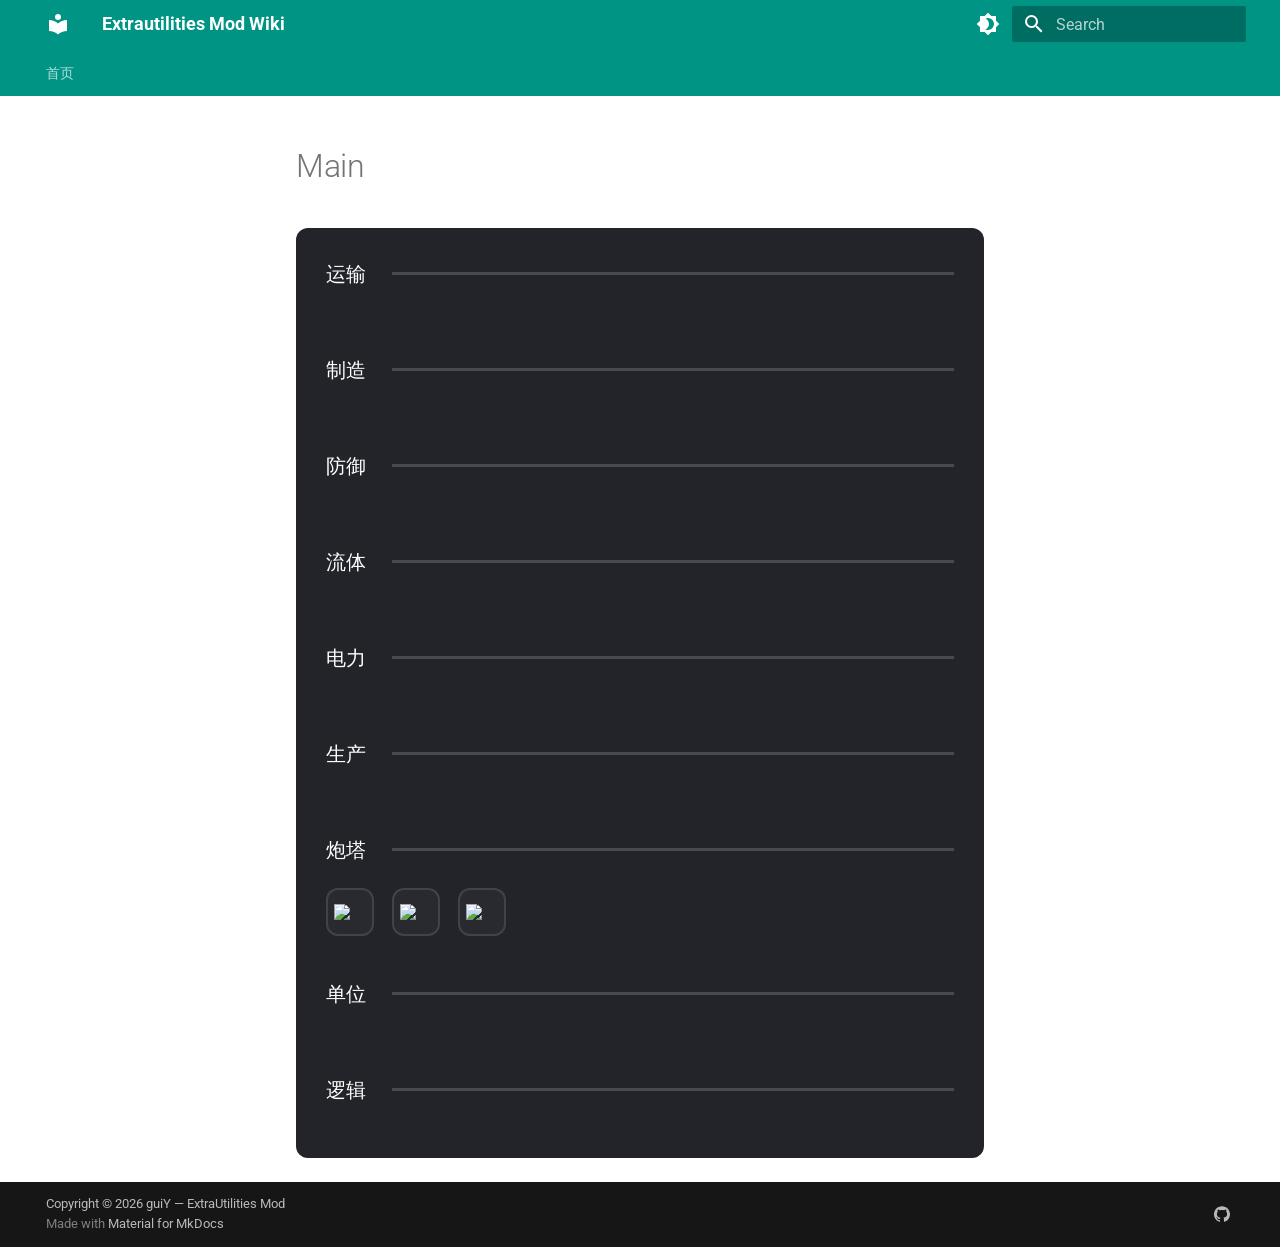
==== building/main/index.html @ 6c997122 "Deployed 7d9d5b3 with MkDocs version: 1.6.1" ====
<!doctype html>
<html lang="en" class="no-js">
  <head>
    
      <meta charset="utf-8">
      <meta name="viewport" content="width=device-width,initial-scale=1">
      
        <meta name="description" content="EU模组中文wiki文档">
      
      
        <meta name="author" content="guiY">
      
      
        <link rel="canonical" href="https://guiYMOU.github.io/ExtraUtilitiesWiki/building/main/">
      
      
      
      
        
      
      
      <link rel="icon" href="../../assets/images/favicon.png">
      <meta name="generator" content="mkdocs-1.6.1, mkdocs-material-9.7.7">
    
    
      
        <title>Main - Extrautilities Mod Wiki</title>
      
    
    
      <link rel="stylesheet" href="../../assets/stylesheets/main.ec1eaa64.min.css">
      
        
        <link rel="stylesheet" href="../../assets/stylesheets/palette.ab4e12ef.min.css">
      
      


    
    
      
    
    
      
        
        
        <link rel="preconnect" href="https://fonts.gstatic.com" crossorigin>
        <link rel="stylesheet" href="https://fonts.googleapis.com/css?family=Roboto:300,300i,400,400i,700,700i%7CRoboto+Mono:400,400i,700,700i&display=fallback">
        <style>:root{--md-text-font:"Roboto";--md-code-font:"Roboto Mono"}</style>
      
    
    
      <link rel="stylesheet" href="../../css/fix-img-size.css">
    
    <script>__md_scope=new URL("../..",location),__md_hash=e=>[...e].reduce(((e,_)=>(e<<5)-e+_.charCodeAt(0)),0),__md_get=(e,_=localStorage,t=__md_scope)=>JSON.parse(_.getItem(t.pathname+"."+e)),__md_set=(e,_,t=localStorage,a=__md_scope)=>{try{t.setItem(a.pathname+"."+e,JSON.stringify(_))}catch(e){}}</script>
    
      

    
    
  </head>
  
  
    
    
      
    
    
    
    
    <body dir="ltr" data-md-color-scheme="default" data-md-color-primary="teal" data-md-color-accent="cyan">
  
    
    <input class="md-toggle" data-md-toggle="drawer" type="checkbox" id="__drawer" autocomplete="off">
    <input class="md-toggle" data-md-toggle="search" type="checkbox" id="__search" autocomplete="off">
    <label class="md-overlay" for="__drawer"></label>
    <div data-md-component="skip">
      
    </div>
    <div data-md-component="announce">
      
    </div>
    
    
      

<header class="md-header" data-md-component="header">
  <nav class="md-header__inner md-grid" aria-label="Header">
    <a href="../.." title="Extrautilities Mod Wiki" class="md-header__button md-logo" aria-label="Extrautilities Mod Wiki" data-md-component="logo">
      
  
  <svg xmlns="http://www.w3.org/2000/svg" viewBox="0 0 24 24"><path d="M12 8a3 3 0 0 0 3-3 3 3 0 0 0-3-3 3 3 0 0 0-3 3 3 3 0 0 0 3 3m0 3.54C9.64 9.35 6.5 8 3 8v11c3.5 0 6.64 1.35 9 3.54 2.36-2.19 5.5-3.54 9-3.54V8c-3.5 0-6.64 1.35-9 3.54"/></svg>

    </a>
    <label class="md-header__button md-icon" for="__drawer">
      
      <svg xmlns="http://www.w3.org/2000/svg" viewBox="0 0 24 24"><path d="M3 6h18v2H3zm0 5h18v2H3zm0 5h18v2H3z"/></svg>
    </label>
    <div class="md-header__title" data-md-component="header-title">
      <div class="md-header__ellipsis">
        <div class="md-header__topic">
          <span class="md-ellipsis">
            Extrautilities Mod Wiki
          </span>
        </div>
        <div class="md-header__topic" data-md-component="header-topic">
          <span class="md-ellipsis">
            
              Main
            
          </span>
        </div>
      </div>
    </div>
    
      
        <form class="md-header__option" data-md-component="palette">
  
    
    
    
    <input class="md-option" data-md-color-media="(prefers-color-scheme: light)" data-md-color-scheme="default" data-md-color-primary="teal" data-md-color-accent="cyan"  aria-label="切换深色模式"  type="radio" name="__palette" id="__palette_0">
    
      <label class="md-header__button md-icon" title="切换深色模式" for="__palette_1" hidden>
        <svg xmlns="http://www.w3.org/2000/svg" viewBox="0 0 24 24"><path d="M12 18c-.89 0-1.74-.2-2.5-.55C11.56 16.5 13 14.42 13 12s-1.44-4.5-3.5-5.45C10.26 6.2 11.11 6 12 6a6 6 0 0 1 6 6 6 6 0 0 1-6 6m8-9.31V4h-4.69L12 .69 8.69 4H4v4.69L.69 12 4 15.31V20h4.69L12 23.31 15.31 20H20v-4.69L23.31 12z"/></svg>
      </label>
    
  
    
    
    
    <input class="md-option" data-md-color-media="(prefers-color-scheme: dark)" data-md-color-scheme="slate" data-md-color-primary="teal" data-md-color-accent="cyan"  aria-label="切换浅色模式"  type="radio" name="__palette" id="__palette_1">
    
      <label class="md-header__button md-icon" title="切换浅色模式" for="__palette_0" hidden>
        <svg xmlns="http://www.w3.org/2000/svg" viewBox="0 0 24 24"><path d="M12 8a4 4 0 0 0-4 4 4 4 0 0 0 4 4 4 4 0 0 0 4-4 4 4 0 0 0-4-4m0 10a6 6 0 0 1-6-6 6 6 0 0 1 6-6 6 6 0 0 1 6 6 6 6 0 0 1-6 6m8-9.31V4h-4.69L12 .69 8.69 4H4v4.69L.69 12 4 15.31V20h4.69L12 23.31 15.31 20H20v-4.69L23.31 12z"/></svg>
      </label>
    
  
</form>
      
    
    
      <script>var palette=__md_get("__palette");if(palette&&palette.color){if("(prefers-color-scheme)"===palette.color.media){var media=matchMedia("(prefers-color-scheme: light)"),input=document.querySelector(media.matches?"[data-md-color-media='(prefers-color-scheme: light)']":"[data-md-color-media='(prefers-color-scheme: dark)']");palette.color.media=input.getAttribute("data-md-color-media"),palette.color.scheme=input.getAttribute("data-md-color-scheme"),palette.color.primary=input.getAttribute("data-md-color-primary"),palette.color.accent=input.getAttribute("data-md-color-accent")}for(var[key,value]of Object.entries(palette.color))document.body.setAttribute("data-md-color-"+key,value)}</script>
    
    
    
      
      
        <label class="md-header__button md-icon" for="__search">
          
          <svg xmlns="http://www.w3.org/2000/svg" viewBox="0 0 24 24"><path d="M9.5 3A6.5 6.5 0 0 1 16 9.5c0 1.61-.59 3.09-1.56 4.23l.27.27h.79l5 5-1.5 1.5-5-5v-.79l-.27-.27A6.52 6.52 0 0 1 9.5 16 6.5 6.5 0 0 1 3 9.5 6.5 6.5 0 0 1 9.5 3m0 2C7 5 5 7 5 9.5S7 14 9.5 14 14 12 14 9.5 12 5 9.5 5"/></svg>
        </label>
        <div class="md-search" data-md-component="search" role="dialog">
  <label class="md-search__overlay" for="__search"></label>
  <div class="md-search__inner" role="search">
    <form class="md-search__form" name="search">
      <input type="text" class="md-search__input" name="query" aria-label="Search" placeholder="Search" autocapitalize="off" autocorrect="off" autocomplete="off" spellcheck="false" data-md-component="search-query" required>
      <label class="md-search__icon md-icon" for="__search">
        
        <svg xmlns="http://www.w3.org/2000/svg" viewBox="0 0 24 24"><path d="M9.5 3A6.5 6.5 0 0 1 16 9.5c0 1.61-.59 3.09-1.56 4.23l.27.27h.79l5 5-1.5 1.5-5-5v-.79l-.27-.27A6.52 6.52 0 0 1 9.5 16 6.5 6.5 0 0 1 3 9.5 6.5 6.5 0 0 1 9.5 3m0 2C7 5 5 7 5 9.5S7 14 9.5 14 14 12 14 9.5 12 5 9.5 5"/></svg>
        
        <svg xmlns="http://www.w3.org/2000/svg" viewBox="0 0 24 24"><path d="M20 11v2H8l5.5 5.5-1.42 1.42L4.16 12l7.92-7.92L13.5 5.5 8 11z"/></svg>
      </label>
      <nav class="md-search__options" aria-label="Search">
        
        <button type="reset" class="md-search__icon md-icon" title="Clear" aria-label="Clear" tabindex="-1">
          
          <svg xmlns="http://www.w3.org/2000/svg" viewBox="0 0 24 24"><path d="M19 6.41 17.59 5 12 10.59 6.41 5 5 6.41 10.59 12 5 17.59 6.41 19 12 13.41 17.59 19 19 17.59 13.41 12z"/></svg>
        </button>
      </nav>
      
        <div class="md-search__suggest" data-md-component="search-suggest"></div>
      
    </form>
    <div class="md-search__output">
      <div class="md-search__scrollwrap" tabindex="0" data-md-scrollfix>
        <div class="md-search-result" data-md-component="search-result">
          <div class="md-search-result__meta">
            Initializing search
          </div>
          <ol class="md-search-result__list" role="presentation"></ol>
        </div>
      </div>
    </div>
  </div>
</div>
      
    
    
  </nav>
  
</header>
    
    <div class="md-container" data-md-component="container">
      
      
        
          
            
<nav class="md-tabs" aria-label="Tabs" data-md-component="tabs">
  <div class="md-grid">
    <ul class="md-tabs__list">
      
        
  
  
  
  
    <li class="md-tabs__item">
      <a href="../.." class="md-tabs__link">
        
  
  
    
  
  首页

      </a>
    </li>
  

      
    </ul>
  </div>
</nav>
          
        
      
      <main class="md-main" data-md-component="main">
        <div class="md-main__inner md-grid">
          
            
              
              <div class="md-sidebar md-sidebar--primary" data-md-component="sidebar" data-md-type="navigation" >
                <div class="md-sidebar__scrollwrap">
                  <div class="md-sidebar__inner">
                    


  


<nav class="md-nav md-nav--primary md-nav--lifted" aria-label="Navigation" data-md-level="0">
  <label class="md-nav__title" for="__drawer">
    <a href="../.." title="Extrautilities Mod Wiki" class="md-nav__button md-logo" aria-label="Extrautilities Mod Wiki" data-md-component="logo">
      
  
  <svg xmlns="http://www.w3.org/2000/svg" viewBox="0 0 24 24"><path d="M12 8a3 3 0 0 0 3-3 3 3 0 0 0-3-3 3 3 0 0 0-3 3 3 3 0 0 0 3 3m0 3.54C9.64 9.35 6.5 8 3 8v11c3.5 0 6.64 1.35 9 3.54 2.36-2.19 5.5-3.54 9-3.54V8c-3.5 0-6.64 1.35-9 3.54"/></svg>

    </a>
    Extrautilities Mod Wiki
  </label>
  
  <ul class="md-nav__list" data-md-scrollfix>
    
      
      
  
  
  
  
    <li class="md-nav__item">
      <a href="../.." class="md-nav__link">
        
  
  
  <span class="md-ellipsis">
    
  
    首页
  

    
  </span>
  
  

      </a>
    </li>
  

    
  </ul>
</nav>
                  </div>
                </div>
              </div>
            
            
              
              <div class="md-sidebar md-sidebar--secondary" data-md-component="sidebar" data-md-type="toc" >
                <div class="md-sidebar__scrollwrap">
                  <div class="md-sidebar__inner">
                    

<nav class="md-nav md-nav--secondary" aria-label="Table of contents">
  
  
  
  
</nav>
                  </div>
                </div>
              </div>
            
          
          
            <div class="md-content" data-md-component="content">
              
              <article class="md-content__inner md-typeset">
                
                  



  <h1>Main</h1>

<div class="db-container">

  <!-- 1. 运输 -->
  <div class="db-category-title">运输</div>
  <div class="db-icon-row">

  </div>

  <!-- 2. 制造 -->
  <div class="db-category-title">制造</div>
  <div class="db-icon-row">

  </div>

  <!-- 3. 防御 -->
  <div class="db-category-title">防御</div>
  <div class="db-icon-row">

  </div>

  <!-- 4. 流体 -->
  <div class="db-category-title">流体</div>
  <div class="db-icon-row">

  </div>

  <!-- 5. 电力 -->
  <div class="db-category-title">电力</div>
  <div class="db-icon-row">

  </div>

  <!-- 6. 生产 -->
  <div class="db-category-title">生产</div>
  <div class="db-icon-row">

  </div>

  <!-- 7. 炮塔 -->
  <div class="db-category-title">炮塔</div>
  <div class="db-icon-row">
    <a href="../turret/T2duo" class="db-icon-item">
      <img src="/ExtraUtilitiesWiki/img/buildings/turrets/T2-duo.png">
    </a>
    <a href="../turret/T3duo" class="db-icon-item">
      <img src="/ExtraUtilitiesWiki/img/buildings/turrets/T3-duo.png">
    </a>
    <a href="../turret/T2scatter" class="db-icon-item">
      <img src="/ExtraUtilitiesWiki/img/buildings/turrets/T2-scatter.png">
    </a>
  </div>


  <!-- 8. 单位 -->
  <div class="db-category-title">单位</div>
  <div class="db-icon-row">

  </div>

  <!-- 9. 逻辑 -->
  <div class="db-category-title">逻辑</div>
  <div class="db-icon-row">

  </div>

</div>












                
              </article>
            </div>
          
          
<script>var target=document.getElementById(location.hash.slice(1));target&&target.name&&(target.checked=target.name.startsWith("__tabbed_"))</script>
        </div>
        
          <button type="button" class="md-top md-icon" data-md-component="top" hidden>
  
  <svg xmlns="http://www.w3.org/2000/svg" viewBox="0 0 24 24"><path d="M13 20h-2V8l-5.5 5.5-1.42-1.42L12 4.16l7.92 7.92-1.42 1.42L13 8z"/></svg>
  Back to top
</button>
        
      </main>
      
        <footer class="md-footer">
  
  <div class="md-footer-meta md-typeset">
    <div class="md-footer-meta__inner md-grid">
      <div class="md-copyright">
  
    <div class="md-copyright__highlight">
      Copyright &copy; 2026 guiY — ExtraUtilities Mod
    </div>
  
  
    Made with
    <a href="https://squidfunk.github.io/mkdocs-material/" target="_blank" rel="noopener">
      Material for MkDocs
    </a>
  
</div>
      
        
<div class="md-social">
  
    
    
    
    
      
      
    
    <a href="https://github.com/guiYMOU/ExtraUtilitiesWiki" target="_blank" rel="noopener" title="github.com" class="md-social__link">
      <svg xmlns="http://www.w3.org/2000/svg" viewBox="0 0 24 24"><path d="M12 .297c-6.63 0-12 5.373-12 12 0 5.303 3.438 9.8 8.205 11.385.6.113.82-.258.82-.577 0-.285-.01-1.04-.015-2.04-3.338.724-4.042-1.61-4.042-1.61C4.422 18.07 3.633 17.7 3.633 17.7c-1.087-.744.084-.729.084-.729 1.205.084 1.838 1.236 1.838 1.236 1.07 1.835 2.809 1.305 3.495.998.108-.776.417-1.305.76-1.605-2.665-.3-5.466-1.332-5.466-5.93 0-1.31.465-2.38 1.235-3.22-.135-.303-.54-1.523.105-3.176 0 0 1.005-.322 3.3 1.23.96-.267 1.98-.399 3-.405 1.02.006 2.04.138 3 .405 2.28-1.552 3.285-1.23 3.285-1.23.645 1.653.24 2.873.12 3.176.765.84 1.23 1.91 1.23 3.22 0 4.61-2.805 5.625-5.475 5.92.42.36.81 1.096.81 2.22 0 1.606-.015 2.896-.015 3.286 0 .315.21.69.825.57C20.565 22.092 24 17.592 24 12.297c0-6.627-5.373-12-12-12"/></svg>
    </a>
  
</div>
      
    </div>
  </div>
</footer>
      
    </div>
    <div class="md-dialog" data-md-component="dialog">
      <div class="md-dialog__inner md-typeset"></div>
    </div>
    
    
    
      
      
      <script id="__config" type="application/json">{"annotate": null, "base": "../..", "features": ["navigation.tabs", "navigation.sections", "navigation.top", "search.suggest", "search.highlight", "palette.toggle", "navigation.instant", "navigation.tracking", "content.code.copy"], "search": "../../assets/javascripts/workers/search.2c215733.min.js", "tags": null, "translations": {"clipboard.copied": "Copied to clipboard", "clipboard.copy": "Copy to clipboard", "search.result.more.one": "1 more on this page", "search.result.more.other": "# more on this page", "search.result.none": "No matching documents", "search.result.one": "1 matching document", "search.result.other": "# matching documents", "search.result.placeholder": "Type to start searching", "search.result.term.missing": "Missing", "select.version": "Select version"}, "version": null}</script>
    
    
      <script src="../../assets/javascripts/bundle.d7400e89.min.js"></script>
      
    
  </body>
</html>
---- assets/stylesheets/main.ec1eaa64.min.css ----
@charset "UTF-8";html{-webkit-text-size-adjust:none;-moz-text-size-adjust:none;text-size-adjust:none;box-sizing:border-box}*,:after,:before{box-sizing:inherit}@media (prefers-reduced-motion){*,:after,:before{transition:none!important}}body{margin:0}a,button,input,label{-webkit-tap-highlight-color:transparent}a{color:inherit;text-decoration:none}hr{border:0;box-sizing:initial;display:block;height:.05rem;overflow:visible;padding:0}small{font-size:80%}sub,sup{line-height:1em}img{border-style:none}table{border-collapse:initial;border-spacing:0}td,th{font-weight:400;vertical-align:top}button{background:#0000;border:0;font-family:inherit;font-size:inherit;margin:0;padding:0}input{border:0;outline:none}:root{--md-primary-fg-color:#4051b5;--md-primary-fg-color--light:#5d6cc0;--md-primary-fg-color--dark:#303fa1;--md-primary-bg-color:#fff;--md-primary-bg-color--light:#ffffffb3;--md-accent-fg-color:#526cfe;--md-accent-fg-color--transparent:#526cfe1a;--md-accent-bg-color:#fff;--md-accent-bg-color--light:#ffffffb3}[data-md-color-scheme=default]{color-scheme:light}[data-md-color-scheme=default] img[src$="#gh-dark-mode-only"],[data-md-color-scheme=default] img[src$="#only-dark"]{display:none}:root,[data-md-color-scheme=default]{--md-hue:225deg;--md-default-fg-color:#000000de;--md-default-fg-color--light:#0000008a;--md-default-fg-color--lighter:#00000052;--md-default-fg-color--lightest:#00000012;--md-default-bg-color:#fff;--md-default-bg-color--light:#ffffffb3;--md-default-bg-color--lighter:#ffffff4d;--md-default-bg-color--lightest:#ffffff1f;--md-code-fg-color:#36464e;--md-code-bg-color:#f5f5f5;--md-code-bg-color--light:#f5f5f5b3;--md-code-bg-color--lighter:#f5f5f54d;--md-code-hl-color:#4287ff;--md-code-hl-color--light:#4287ff1a;--md-code-hl-number-color:#d52a2a;--md-code-hl-special-color:#db1457;--md-code-hl-function-color:#a846b9;--md-code-hl-constant-color:#6e59d9;--md-code-hl-keyword-color:#3f6ec6;--md-code-hl-string-color:#1c7d4d;--md-code-hl-name-color:var(--md-code-fg-color);--md-code-hl-operator-color:var(--md-default-fg-color--light);--md-code-hl-punctuation-color:var(--md-default-fg-color--light);--md-code-hl-comment-color:var(--md-default-fg-color--light);--md-code-hl-generic-color:var(--md-default-fg-color--light);--md-code-hl-variable-color:var(--md-default-fg-color--light);--md-typeset-color:var(--md-default-fg-color);--md-typeset-a-color:var(--md-primary-fg-color);--md-typeset-del-color:#f5503d26;--md-typeset-ins-color:#0bd57026;--md-typeset-kbd-color:#fafafa;--md-typeset-kbd-accent-color:#fff;--md-typeset-kbd-border-color:#b8b8b8;--md-typeset-mark-color:#ffff0080;--md-typeset-table-color:#0000001f;--md-typeset-table-color--light:rgba(0,0,0,.035);--md-admonition-fg-color:var(--md-default-fg-color);--md-admonition-bg-color:var(--md-default-bg-color);--md-warning-fg-color:#000000de;--md-warning-bg-color:#ff9;--md-footer-fg-color:#fff;--md-footer-fg-color--light:#ffffffb3;--md-footer-fg-color--lighter:#ffffff73;--md-footer-bg-color:#000000de;--md-footer-bg-color--dark:#00000052;--md-shadow-z1:0 0.2rem 0.5rem #0000000d,0 0 0.05rem #0000001a;--md-shadow-z2:0 0.2rem 0.5rem #0000001a,0 0 0.05rem #00000040;--md-shadow-z3:0 0.2rem 0.5rem #0003,0 0 0.05rem #00000059}.md-icon svg{fill:currentcolor;display:block;height:1.2rem;width:1.2rem}body{-webkit-font-smoothing:antialiased;-moz-osx-font-smoothing:grayscale;--md-text-font-family:var(--md-text-font,_),-apple-system,BlinkMacSystemFont,Helvetica,Arial,sans-serif;--md-code-font-family:var(--md-code-font,_),SFMono-Regular,Consolas,Menlo,monospace}aside,body,input{font-feature-settings:"kern","liga";color:var(--md-typeset-color);font-family:var(--md-text-font-family)}code,kbd,pre{font-feature-settings:"kern";font-family:var(--md-code-font-family)}:root{--md-typeset-table-sort-icon:url('data:image/svg+xml;charset=utf-8,<svg xmlns="http://www.w3.org/2000/svg" viewBox="0 0 24 24"><path d="m18 21-4-4h3V7h-3l4-4 4 4h-3v10h3M2 19v-2h10v2M2 13v-2h7v2M2 7V5h4v2z"/></svg>');--md-typeset-table-sort-icon--asc:url('data:image/svg+xml;charset=utf-8,<svg xmlns="http://www.w3.org/2000/svg" viewBox="0 0 24 24"><path d="M19 17h3l-4 4-4-4h3V3h2M2 17h10v2H2M6 5v2H2V5m0 6h7v2H2z"/></svg>');--md-typeset-table-sort-icon--desc:url('data:image/svg+xml;charset=utf-8,<svg xmlns="http://www.w3.org/2000/svg" viewBox="0 0 24 24"><path d="M19 7h3l-4-4-4 4h3v14h2M2 17h10v2H2M6 5v2H2V5m0 6h7v2H2z"/></svg>')}.md-typeset{-webkit-print-color-adjust:exact;color-adjust:exact;font-size:.8rem;line-height:1.6;overflow-wrap:break-word}@media print{.md-typeset{font-size:.68rem}}.md-typeset blockquote,.md-typeset dl,.md-typeset figure,.md-typeset ol,.md-typeset pre,.md-typeset ul{margin-bottom:1em;margin-top:1em}.md-typeset h1{color:var(--md-default-fg-color--light);font-size:2em;line-height:1.3;margin:0 0 1.25em}.md-typeset h1,.md-typeset h2{font-weight:300;letter-spacing:-.01em}.md-typeset h2{font-size:1.5625em;line-height:1.4;margin:1.6em 0 .64em}.md-typeset h3{font-size:1.25em;font-weight:400;letter-spacing:-.01em;line-height:1.5;margin:1.6em 0 .8em}.md-typeset h2+h3{margin-top:.8em}.md-typeset h4{font-weight:700;letter-spacing:-.01em;margin:1em 0}.md-typeset h5,.md-typeset h6{color:var(--md-default-fg-color--light);font-size:.8em;font-weight:700;letter-spacing:-.01em;margin:1.25em 0}.md-typeset h5{text-transform:uppercase}.md-typeset h5 code{text-transform:none}.md-typeset hr{border-bottom:.05rem solid var(--md-default-fg-color--lightest);display:flow-root;margin:1.5em 0}.md-typeset a{color:var(--md-typeset-a-color);word-break:break-word}.md-typeset a,.md-typeset a:before{transition:color 125ms}.md-typeset a:focus,.md-typeset a:hover{color:var(--md-accent-fg-color)}.md-typeset a:focus code,.md-typeset a:hover code{background-color:var(--md-accent-fg-color--transparent);color:var(--md-accent-fg-color)}.md-typeset a code{color:var(--md-typeset-a-color)}.md-typeset a.focus-visible{outline-color:var(--md-accent-fg-color);outline-offset:.2rem}.md-typeset code,.md-typeset kbd,.md-typeset pre{color:var(--md-code-fg-color);direction:ltr;font-variant-ligatures:none;transition:background-color 125ms}@media print{.md-typeset code,.md-typeset kbd,.md-typeset pre{white-space:pre-wrap}}.md-typeset code{background-color:var(--md-code-bg-color);border-radius:.1rem;-webkit-box-decoration-break:clone;box-decoration-break:clone;font-size:.85em;padding:0 .2941176471em;transition:color 125ms,background-color 125ms;word-break:break-word}.md-typeset code:not(.focus-visible){-webkit-tap-highlight-color:transparent;outline:none}.md-typeset pre{display:flow-root;line-height:1.4;position:relative}.md-typeset pre>code{-webkit-box-decoration-break:slice;box-decoration-break:slice;box-shadow:none;display:block;margin:0;outline-color:var(--md-accent-fg-color);overflow:auto;padding:.7720588235em 1.1764705882em;scrollbar-color:var(--md-default-fg-color--lighter) #0000;scrollbar-width:thin;touch-action:auto;word-break:normal}.md-typeset pre>code:hover{scrollbar-color:var(--md-accent-fg-color) #0000}.md-typeset pre>code::-webkit-scrollbar{height:.2rem;width:.2rem}.md-typeset pre>code::-webkit-scrollbar-thumb{background-color:var(--md-default-fg-color--lighter)}.md-typeset pre>code::-webkit-scrollbar-thumb:hover{background-color:var(--md-accent-fg-color)}.md-typeset kbd{background-color:var(--md-typeset-kbd-color);border-radius:.1rem;box-shadow:0 .1rem 0 .05rem var(--md-typeset-kbd-border-color),0 .1rem 0 var(--md-typeset-kbd-border-color),0 -.1rem .2rem var(--md-typeset-kbd-accent-color) inset;color:var(--md-default-fg-color);display:inline-block;font-size:.75em;padding:0 .6666666667em;vertical-align:text-top;word-break:break-word}.md-typeset mark{background-color:var(--md-typeset-mark-color);-webkit-box-decoration-break:clone;box-decoration-break:clone;color:inherit;word-break:break-word}.md-typeset abbr{cursor:help;text-decoration:none}.md-typeset [data-preview],.md-typeset abbr{border-bottom:.05rem dotted var(--md-default-fg-color--light)}.md-typeset small{opacity:.75}[dir=ltr] .md-typeset sub,[dir=ltr] .md-typeset sup{margin-left:.078125em}[dir=rtl] .md-typeset sub,[dir=rtl] .md-typeset sup{margin-right:.078125em}[dir=ltr] .md-typeset blockquote{padding-left:.6rem}[dir=rtl] .md-typeset blockquote{padding-right:.6rem}[dir=ltr] .md-typeset blockquote{border-left:.2rem solid var(--md-default-fg-color--lighter)}[dir=rtl] .md-typeset blockquote{border-right:.2rem solid var(--md-default-fg-color--lighter)}.md-typeset blockquote{color:var(--md-default-fg-color--light);margin-left:0;margin-right:0}.md-typeset ul{list-style-type:disc}.md-typeset ul[type]{list-style-type:revert-layer}[dir=ltr] .md-typeset ol,[dir=ltr] .md-typeset ul{margin-left:.625em}[dir=rtl] .md-typeset ol,[dir=rtl] .md-typeset ul{margin-right:.625em}.md-typeset ol,.md-typeset ul{padding:0}.md-typeset ol:not([hidden]),.md-typeset ul:not([hidden]){display:flow-root}.md-typeset ol ol,.md-typeset ul ol{list-style-type:lower-alpha}.md-typeset ol ol ol,.md-typeset ul ol ol{list-style-type:lower-roman}.md-typeset ol ol ol ol,.md-typeset ul ol ol ol{list-style-type:upper-alpha}.md-typeset ol ol ol ol ol,.md-typeset ul ol ol ol ol{list-style-type:upper-roman}.md-typeset ol[type],.md-typeset ul[type]{list-style-type:revert-layer}[dir=ltr] .md-typeset ol li,[dir=ltr] .md-typeset ul li{margin-left:1.25em}[dir=rtl] .md-typeset ol li,[dir=rtl] .md-typeset ul li{margin-right:1.25em}.md-typeset ol li,.md-typeset ul li{margin-bottom:.5em}.md-typeset ol li blockquote,.md-typeset ol li p,.md-typeset ul li blockquote,.md-typeset ul li p{margin:.5em 0}.md-typeset ol li:last-child,.md-typeset ul li:last-child{margin-bottom:0}[dir=ltr] .md-typeset ol li ol,[dir=ltr] .md-typeset ol li ul,[dir=ltr] .md-typeset ul li ol,[dir=ltr] .md-typeset ul li ul{margin-left:.625em}[dir=rtl] .md-typeset ol li ol,[dir=rtl] .md-typeset ol li ul,[dir=rtl] .md-typeset ul li ol,[dir=rtl] .md-typeset ul li ul{margin-right:.625em}.md-typeset ol li ol,.md-typeset ol li ul,.md-typeset ul li ol,.md-typeset ul li ul{margin-bottom:.5em;margin-top:.5em}[dir=ltr] .md-typeset dd{margin-left:1.875em}[dir=rtl] .md-typeset dd{margin-right:1.875em}.md-typeset dd{margin-bottom:1.5em;margin-top:1em}.md-typeset img,.md-typeset svg,.md-typeset video{height:auto;max-width:100%}.md-typeset img[align=left]{margin:1em 1em 1em 0}.md-typeset img[align=right]{margin:1em 0 1em 1em}.md-typeset img[align]:only-child{margin-top:0}.md-typeset figure{display:flow-root;margin:1em auto;max-width:100%;text-align:center;width:fit-content}.md-typeset figure img{display:block;margin:0 auto}.md-typeset figcaption{font-style:italic;margin:1em auto;max-width:24rem}.md-typeset iframe{max-width:100%}.md-typeset table:not([class]){background-color:var(--md-default-bg-color);border:.05rem solid var(--md-typeset-table-color);border-radius:.1rem;display:inline-block;font-size:.64rem;max-width:100%;overflow:auto;touch-action:auto}@media print{.md-typeset table:not([class]){display:table}}.md-typeset table:not([class])+*{margin-top:1.5em}.md-typeset table:not([class]) td>:first-child,.md-typeset table:not([class]) th>:first-child{margin-top:0}.md-typeset table:not([class]) td>:last-child,.md-typeset table:not([class]) th>:last-child{margin-bottom:0}.md-typeset table:not([class]) td:not([align]),.md-typeset table:not([class]) th:not([align]){text-align:left}[dir=rtl] .md-typeset table:not([class]) td:not([align]),[dir=rtl] .md-typeset table:not([class]) th:not([align]){text-align:right}.md-typeset table:not([class]) th{font-weight:700;min-width:5rem;padding:.9375em 1.25em;vertical-align:top}.md-typeset table:not([class]) td{border-top:.05rem solid var(--md-typeset-table-color);padding:.9375em 1.25em;vertical-align:top}.md-typeset table:not([class]) tbody tr{transition:background-color 125ms}.md-typeset table:not([class]) tbody tr:hover{background-color:var(--md-typeset-table-color--light);box-shadow:0 .05rem 0 var(--md-default-bg-color) inset}.md-typeset table:not([class]) a{word-break:normal}.md-typeset table th[role=columnheader]{cursor:pointer}[dir=ltr] .md-typeset table th[role=columnheader]:after{margin-left:.5em}[dir=rtl] .md-typeset table th[role=columnheader]:after{margin-right:.5em}.md-typeset table th[role=columnheader]:after{content:"";display:inline-block;height:1.2em;-webkit-mask-image:var(--md-typeset-table-sort-icon);mask-image:var(--md-typeset-table-sort-icon);-webkit-mask-repeat:no-repeat;mask-repeat:no-repeat;-webkit-mask-size:contain;mask-size:contain;transition:background-color 125ms;vertical-align:text-bottom;width:1.2em}.md-typeset table th[role=columnheader]:hover:after{background-color:var(--md-default-fg-color--lighter)}.md-typeset table th[role=columnheader][aria-sort=ascending]:after{background-color:var(--md-default-fg-color--light);-webkit-mask-image:var(--md-typeset-table-sort-icon--asc);mask-image:var(--md-typeset-table-sort-icon--asc)}.md-typeset table th[role=columnheader][aria-sort=descending]:after{background-color:var(--md-default-fg-color--light);-webkit-mask-image:var(--md-typeset-table-sort-icon--desc);mask-image:var(--md-typeset-table-sort-icon--desc)}.md-typeset__scrollwrap{margin:1em -.8rem;overflow-x:auto;touch-action:auto}.md-typeset__table{display:inline-block;margin-bottom:.5em;padding:0 .8rem}@media print{.md-typeset__table{display:block}}html .md-typeset__table table{display:table;margin:0;overflow:hidden;width:100%}@media screen and (max-width:44.984375em){.md-content__inner>pre{margin:1em -.8rem}.md-content__inner>pre code{border-radius:0}}.md-typeset .md-author{border-radius:100%;display:block;flex-shrink:0;height:1.6rem;overflow:hidden;position:relative;transition:color 125ms,transform 125ms;width:1.6rem}.md-typeset .md-author img{display:block}.md-typeset .md-author--more{background:var(--md-default-fg-color--lightest);color:var(--md-default-fg-color--lighter);font-size:.6rem;font-weight:700;line-height:1.6rem;text-align:center}.md-typeset .md-author--long{height:2.4rem;width:2.4rem}.md-typeset a.md-author{transform:scale(1)}.md-typeset a.md-author img{border-radius:100%;filter:grayscale(100%) opacity(75%);transition:filter 125ms}.md-typeset a.md-author:focus,.md-typeset a.md-author:hover{transform:scale(1.1);z-index:1}.md-typeset a.md-author:focus img,.md-typeset a.md-author:hover img{filter:grayscale(0)}.md-banner{background-color:var(--md-footer-bg-color);color:var(--md-footer-fg-color);overflow:auto}@media print{.md-banner{display:none}}.md-banner--warning{background-color:var(--md-warning-bg-color);color:var(--md-warning-fg-color)}.md-banner__inner{font-size:.7rem;margin:.6rem auto;padding:0 .8rem}[dir=ltr] .md-banner__button{float:right}[dir=rtl] .md-banner__button{float:left}.md-banner__button{color:inherit;cursor:pointer;transition:opacity .25s}.no-js .md-banner__button{display:none}.md-banner__button:hover{opacity:.7}html{font-size:125%;height:100%;overflow-x:hidden}@media screen and (min-width:100em){html{font-size:137.5%}}@media screen and (min-width:125em){html{font-size:150%}}body{background-color:var(--md-default-bg-color);display:flex;flex-direction:column;font-size:.5rem;min-height:100%;position:relative;width:100%}@media print{body{display:block}}@media screen and (max-width:59.984375em){body[data-md-scrolllock]{position:fixed}}.md-grid{margin-left:auto;margin-right:auto;max-width:61rem}.md-container{display:flex;flex-direction:column;flex-grow:1}@media print{.md-container{display:block}}.md-main{flex-grow:1}.md-main__inner{display:flex;height:100%;margin-top:1.5rem}.md-ellipsis{overflow:hidden;text-overflow:ellipsis}.md-toggle{display:none}.md-option{height:0;opacity:0;position:absolute;width:0}.md-option:checked+label:not([hidden]){display:block}.md-option.focus-visible+label{outline-color:var(--md-accent-fg-color);outline-style:auto}.md-skip{background-color:var(--md-default-fg-color);border-radius:.1rem;color:var(--md-default-bg-color);font-size:.64rem;margin:.5rem;opacity:0;outline-color:var(--md-accent-fg-color);padding:.3rem .5rem;position:fixed;transform:translateY(.4rem);z-index:-1}.md-skip:focus{opacity:1;transform:translateY(0);transition:transform .25s cubic-bezier(.4,0,.2,1),opacity 175ms 75ms;z-index:10}@page{margin:25mm}:root{--md-clipboard-icon:url('data:image/svg+xml;charset=utf-8,<svg xmlns="http://www.w3.org/2000/svg" viewBox="0 0 24 24"><path d="M19 21H8V7h11m0-2H8a2 2 0 0 0-2 2v14a2 2 0 0 0 2 2h11a2 2 0 0 0 2-2V7a2 2 0 0 0-2-2m-3-4H4a2 2 0 0 0-2 2v14h2V3h12z"/></svg>')}.md-clipboard{border-radius:.1rem;color:var(--md-default-fg-color--lightest);cursor:pointer;height:1.5em;outline-color:var(--md-accent-fg-color);outline-offset:.1rem;transition:color .25s;width:1.5em;z-index:1}@media print{.md-clipboard{display:none}}.md-clipboard:not(.focus-visible){-webkit-tap-highlight-color:transparent;outline:none}:hover>.md-clipboard{color:var(--md-default-fg-color--light)}.md-clipboard:focus,.md-clipboard:hover{color:var(--md-accent-fg-color)}.md-clipboard:after{background-color:currentcolor;content:"";display:block;height:1.125em;margin:0 auto;-webkit-mask-image:var(--md-clipboard-icon);mask-image:var(--md-clipboard-icon);-webkit-mask-position:center;mask-position:center;-webkit-mask-repeat:no-repeat;mask-repeat:no-repeat;-webkit-mask-size:contain;mask-size:contain;width:1.125em}.md-clipboard--inline{cursor:pointer}.md-clipboard--inline code{transition:color .25s,background-color .25s}.md-clipboard--inline:focus code,.md-clipboard--inline:hover code{background-color:var(--md-accent-fg-color--transparent);color:var(--md-accent-fg-color)}:root{--md-code-select-icon:url('data:image/svg+xml;charset=utf-8,<svg xmlns="http://www.w3.org/2000/svg" viewBox="0 0 24 24"><path d="M19 19h-4v2h4c1.1 0 2-.9 2-2v-4h-2m0-12h-4v2h4v4h2V5c0-1.1-.9-2-2-2M5 5h4V3H5c-1.1 0-2 .9-2 2v4h2m0 6H3v4c0 1.1.9 2 2 2h4v-2H5zm2-4h2v2H7zm4 0h2v2h-2zm4 0h2v2h-2zM7 7h2v2H7zm4 0h2v2h-2zm4 0h2v2h-2zm-8 8h2v2H7zm4 0h2v2h-2zm4 0h2v2h-2z"/></svg>');--md-code-copy-icon:url('data:image/svg+xml;charset=utf-8,<svg xmlns="http://www.w3.org/2000/svg" viewBox="0 0 24 24"><path d="M19 21H8V7h11m0-2H8a2 2 0 0 0-2 2v14a2 2 0 0 0 2 2h11a2 2 0 0 0 2-2V7a2 2 0 0 0-2-2m-3-4H4a2 2 0 0 0-2 2v14h2V3h12z"/></svg>')}.md-typeset .md-code__content{display:grid}.md-code__nav{background-color:var(--md-code-bg-color--lighter);border-radius:.1rem;display:flex;gap:.2rem;padding:.2rem;position:absolute;right:.25em;top:.25em;transition:background-color .25s;z-index:1}:hover>.md-code__nav{background-color:var(--md-code-bg-color--light)}.md-code__button{color:var(--md-default-fg-color--lightest);cursor:pointer;display:block;height:1.5em;outline-color:var(--md-accent-fg-color);outline-offset:.1rem;transition:color .25s;width:1.5em}:hover>*>.md-code__button{color:var(--md-default-fg-color--light)}.md-code__button.focus-visible,.md-code__button:hover{color:var(--md-accent-fg-color)}.md-code__button--active{color:var(--md-default-fg-color)!important}.md-code__button:after{background-color:currentcolor;content:"";display:block;height:1.125em;margin:0 auto;-webkit-mask-position:center;mask-position:center;-webkit-mask-repeat:no-repeat;mask-repeat:no-repeat;-webkit-mask-size:contain;mask-size:contain;width:1.125em}.md-code__button[data-md-type=select]:after{-webkit-mask-image:var(--md-code-select-icon);mask-image:var(--md-code-select-icon)}.md-code__button[data-md-type=copy]:after{-webkit-mask-image:var(--md-code-copy-icon);mask-image:var(--md-code-copy-icon)}@keyframes consent{0%{opacity:0;transform:translateY(100%)}to{opacity:1;transform:translateY(0)}}@keyframes overlay{0%{opacity:0}to{opacity:1}}.md-consent__overlay{animation:overlay .25s both;-webkit-backdrop-filter:blur(.1rem);backdrop-filter:blur(.1rem);background-color:#0000008a;height:100%;opacity:1;position:fixed;top:0;width:100%;z-index:5}.md-consent__inner{animation:consent .5s cubic-bezier(.1,.7,.1,1) both;background-color:var(--md-default-bg-color);border:0;border-radius:.1rem;bottom:0;box-shadow:0 0 .2rem #0000001a,0 .2rem .4rem #0003;max-height:100%;overflow:auto;padding:0;position:fixed;width:100%;z-index:5}.md-consent__form{padding:.8rem}.md-consent__settings{display:none;margin:1em 0}input:checked+.md-consent__settings{display:block}.md-consent__controls{margin-bottom:.8rem}.md-typeset .md-consent__controls .md-button{display:inline}@media screen and (max-width:44.984375em){.md-typeset .md-consent__controls .md-button{display:block;margin-top:.4rem;text-align:center;width:100%}}.md-consent label{cursor:pointer}.md-content{flex-grow:1;min-width:0}.md-content__inner{margin:0 .8rem 1.2rem;padding-top:.6rem}@media screen and (min-width:76.25em){[dir=ltr] .md-sidebar--primary:not([hidden])~.md-content>.md-content__inner{margin-left:1.2rem}[dir=ltr] .md-sidebar--secondary:not([hidden])~.md-content>.md-content__inner,[dir=rtl] .md-sidebar--primary:not([hidden])~.md-content>.md-content__inner{margin-right:1.2rem}[dir=rtl] .md-sidebar--secondary:not([hidden])~.md-content>.md-content__inner{margin-left:1.2rem}}.md-content__inner:before{content:"";display:block;height:.4rem}.md-content__inner>:last-child{margin-bottom:0}[dir=ltr] .md-content__button{float:right}[dir=rtl] .md-content__button{float:left}[dir=ltr] .md-content__button{margin-left:.4rem}[dir=rtl] .md-content__button{margin-right:.4rem}.md-content__button{margin:.4rem 0;padding:0}@media print{.md-content__button{display:none}}.md-typeset .md-content__button{color:var(--md-default-fg-color--lighter)}.md-content__button svg{display:inline;vertical-align:top}[dir=rtl] .md-content__button svg{transform:scaleX(-1)}[dir=ltr] .md-dialog{right:.8rem}[dir=rtl] .md-dialog{left:.8rem}.md-dialog{background-color:var(--md-default-fg-color);border-radius:.1rem;bottom:.8rem;box-shadow:var(--md-shadow-z3);min-width:11.1rem;opacity:0;padding:.4rem .6rem;pointer-events:none;position:fixed;transform:translateY(100%);transition:transform 0ms .4s,opacity .4s;z-index:4}@media print{.md-dialog{display:none}}.md-dialog--active{opacity:1;pointer-events:auto;transform:translateY(0);transition:transform .4s cubic-bezier(.075,.85,.175,1),opacity .4s}.md-dialog__inner{color:var(--md-default-bg-color);font-size:.7rem}.md-feedback{margin:2em 0 1em;text-align:center}.md-feedback fieldset{border:none;margin:0;padding:0}.md-feedback__title{font-weight:700;margin:1em auto}.md-feedback__inner{position:relative}.md-feedback__list{display:flex;flex-wrap:wrap;place-content:baseline center;position:relative}.md-feedback__list:hover .md-icon:not(:disabled){color:var(--md-default-fg-color--lighter)}:disabled .md-feedback__list{min-height:1.8rem}.md-feedback__icon{color:var(--md-default-fg-color--light);cursor:pointer;flex-shrink:0;margin:0 .1rem;transition:color 125ms}.md-feedback__icon:not(:disabled).md-icon:hover{color:var(--md-accent-fg-color)}.md-feedback__icon:disabled{color:var(--md-default-fg-color--lightest);pointer-events:none}.md-feedback__note{opacity:0;position:relative;transform:translateY(.4rem);transition:transform .4s cubic-bezier(.1,.7,.1,1),opacity .15s}.md-feedback__note>*{margin:0 auto;max-width:16rem}:disabled .md-feedback__note{opacity:1;transform:translateY(0)}@media print{.md-feedback{display:none}}.md-footer{background-color:var(--md-footer-bg-color);color:var(--md-footer-fg-color)}@media print{.md-footer{display:none}}.md-footer__inner{justify-content:space-between;overflow:auto;padding:.2rem}.md-footer__inner:not([hidden]){display:flex}.md-footer__link{align-items:end;display:flex;flex-grow:0.01;margin-bottom:.4rem;margin-top:1rem;max-width:100%;outline-color:var(--md-accent-fg-color);overflow:hidden;transition:opacity .25s}.md-footer__link:focus,.md-footer__link:hover{opacity:.7}[dir=rtl] .md-footer__link svg{transform:scaleX(-1)}@media screen and (max-width:44.984375em){.md-footer__link--prev{flex-shrink:0}.md-footer__link--prev .md-footer__title{display:none}}[dir=ltr] .md-footer__link--next{margin-left:auto}[dir=rtl] .md-footer__link--next{margin-right:auto}.md-footer__link--next{text-align:right}[dir=rtl] .md-footer__link--next{text-align:left}.md-footer__title{flex-grow:1;font-size:.9rem;margin-bottom:.7rem;max-width:calc(100% - 2.4rem);padding:0 1rem;white-space:nowrap}.md-footer__button{margin:.2rem;padding:.4rem}.md-footer__direction{font-size:.64rem;opacity:.7}.md-footer-meta{background-color:var(--md-footer-bg-color--dark)}.md-footer-meta__inner{display:flex;flex-wrap:wrap;justify-content:space-between;padding:.2rem}html .md-footer-meta.md-typeset a{color:var(--md-footer-fg-color--light)}html .md-footer-meta.md-typeset a:focus,html .md-footer-meta.md-typeset a:hover{color:var(--md-footer-fg-color)}.md-copyright{color:var(--md-footer-fg-color--lighter);font-size:.64rem;margin:auto .6rem;padding:.4rem 0;width:100%}@media screen and (min-width:45em){.md-copyright{width:auto}}.md-copyright__highlight{color:var(--md-footer-fg-color--light)}.md-social{display:inline-flex;gap:.2rem;margin:0 .4rem;padding:.2rem 0 .6rem}@media screen and (min-width:45em){.md-social{padding:.6rem 0}}.md-social__link{display:inline-block;height:1.6rem;text-align:center;width:1.6rem}.md-social__link:before{line-height:1.9}.md-social__link svg{fill:currentcolor;max-height:.8rem;vertical-align:-25%}.md-typeset .md-button{border:.1rem solid;border-radius:.1rem;color:var(--md-primary-fg-color);cursor:pointer;display:inline-block;font-weight:700;padding:.625em 2em;transition:color 125ms,background-color 125ms,border-color 125ms}.md-typeset .md-button--primary{background-color:var(--md-primary-fg-color);border-color:var(--md-primary-fg-color);color:var(--md-primary-bg-color)}.md-typeset .md-button:focus,.md-typeset .md-button:hover{background-color:var(--md-accent-fg-color);border-color:var(--md-accent-fg-color);color:var(--md-accent-bg-color)}[dir=ltr] .md-typeset .md-input{border-top-left-radius:.1rem}[dir=ltr] .md-typeset .md-input,[dir=rtl] .md-typeset .md-input{border-top-right-radius:.1rem}[dir=rtl] .md-typeset .md-input{border-top-left-radius:.1rem}.md-typeset .md-input{border-bottom:.1rem solid var(--md-default-fg-color--lighter);box-shadow:var(--md-shadow-z1);font-size:.8rem;height:1.8rem;padding:0 .6rem;transition:border .25s,box-shadow .25s}.md-typeset .md-input:focus,.md-typeset .md-input:hover{border-bottom-color:var(--md-accent-fg-color);box-shadow:var(--md-shadow-z2)}.md-typeset .md-input--stretch{width:100%}.md-header{background-color:var(--md-primary-fg-color);box-shadow:0 0 .2rem #0000,0 .2rem .4rem #0000;color:var(--md-primary-bg-color);display:block;left:0;position:sticky;right:0;top:0;z-index:4}@media print{.md-header{display:none}}.md-header[hidden]{transform:translateY(-100%);transition:transform .25s cubic-bezier(.8,0,.6,1),box-shadow .25s}.md-header--shadow{box-shadow:0 0 .2rem #0000001a,0 .2rem .4rem #0003;transition:transform .25s cubic-bezier(.1,.7,.1,1),box-shadow .25s}.md-header__inner{align-items:center;display:flex;padding:0 .2rem}.md-header__button{color:currentcolor;cursor:pointer;margin:.2rem;outline-color:var(--md-accent-fg-color);padding:.4rem;position:relative;transition:opacity .25s;vertical-align:middle;z-index:1}.md-header__button:hover{opacity:.7}.md-header__button:not([hidden]){display:inline-block}.md-header__button:not(.focus-visible){-webkit-tap-highlight-color:transparent;outline:none}.md-header__button.md-logo{margin:.2rem;padding:.4rem}@media screen and (max-width:76.234375em){.md-header__button.md-logo{display:none}}.md-header__button.md-logo img,.md-header__button.md-logo svg{fill:currentcolor;display:block;height:1.2rem;width:auto}@media screen and (min-width:60em){.md-header__button[for=__search]{display:none}}.no-js .md-header__button[for=__search]{display:none}[dir=rtl] .md-header__button[for=__search] svg{transform:scaleX(-1)}@media screen and (min-width:76.25em){.md-header__button[for=__drawer]{display:none}}.md-header__topic{display:flex;max-width:100%;position:absolute;transition:transform .4s cubic-bezier(.1,.7,.1,1),opacity .15s;white-space:nowrap}.md-header__topic+.md-header__topic{opacity:0;pointer-events:none;transform:translateX(1.25rem);transition:transform .4s cubic-bezier(1,.7,.1,.1),opacity .15s;z-index:-1}[dir=rtl] .md-header__topic+.md-header__topic{transform:translateX(-1.25rem)}.md-header__topic:first-child{font-weight:700}[dir=ltr] .md-header__title{margin-left:1rem;margin-right:.4rem}[dir=rtl] .md-header__title{margin-left:.4rem;margin-right:1rem}.md-header__title{flex-grow:1;font-size:.9rem;height:2.4rem;line-height:2.4rem}.md-header__title--active .md-header__topic{opacity:0;pointer-events:none;transform:translateX(-1.25rem);transition:transform .4s cubic-bezier(1,.7,.1,.1),opacity .15s;z-index:-1}[dir=rtl] .md-header__title--active .md-header__topic{transform:translateX(1.25rem)}.md-header__title--active .md-header__topic+.md-header__topic{opacity:1;pointer-events:auto;transform:translateX(0);transition:transform .4s cubic-bezier(.1,.7,.1,1),opacity .15s;z-index:0}.md-header__title>.md-header__ellipsis{height:100%;position:relative;width:100%}.md-header__option{display:flex;flex-shrink:0;max-width:100%;transition:max-width 0ms .25s,opacity .25s .25s;white-space:nowrap}[data-md-toggle=search]:checked~.md-header .md-header__option{max-width:0;opacity:0;transition:max-width 0ms,opacity 0ms}.md-header__option>input{bottom:0}.md-header__source{display:none}@media screen and (min-width:60em){[dir=ltr] .md-header__source{margin-left:1rem}[dir=rtl] .md-header__source{margin-right:1rem}.md-header__source{display:block;max-width:11.7rem;width:11.7rem}}@media screen and (min-width:76.25em){[dir=ltr] .md-header__source{margin-left:1.4rem}[dir=rtl] .md-header__source{margin-right:1.4rem}}.md-meta{color:var(--md-default-fg-color--light);font-size:.7rem;line-height:1.3}.md-meta__list{display:inline-flex;flex-wrap:wrap;list-style:none;margin:0;padding:0}.md-meta__item:not(:last-child):after{content:"·";margin-left:.2rem;margin-right:.2rem}.md-meta__link{color:var(--md-typeset-a-color)}.md-meta__link:focus,.md-meta__link:hover{color:var(--md-accent-fg-color)}.md-draft{background-color:#ff1744;border-radius:.125em;color:#fff;display:inline-block;font-weight:700;padding-left:.5714285714em;padding-right:.5714285714em}:root{--md-nav-icon--prev:url('data:image/svg+xml;charset=utf-8,<svg xmlns="http://www.w3.org/2000/svg" viewBox="0 0 24 24"><path d="M20 11v2H8l5.5 5.5-1.42 1.42L4.16 12l7.92-7.92L13.5 5.5 8 11z"/></svg>');--md-nav-icon--next:url('data:image/svg+xml;charset=utf-8,<svg xmlns="http://www.w3.org/2000/svg" viewBox="0 0 24 24"><path d="M8.59 16.58 13.17 12 8.59 7.41 10 6l6 6-6 6z"/></svg>');--md-toc-icon:url('data:image/svg+xml;charset=utf-8,<svg xmlns="http://www.w3.org/2000/svg" viewBox="0 0 24 24"><path d="M3 9h14V7H3zm0 4h14v-2H3zm0 4h14v-2H3zm16 0h2v-2h-2zm0-10v2h2V7zm0 6h2v-2h-2z"/></svg>')}.md-nav{font-size:.7rem;line-height:1.3}.md-nav__title{color:var(--md-default-fg-color--light);display:block;font-weight:700;overflow:hidden;padding:0 .6rem;text-overflow:ellipsis}.md-nav__title .md-nav__button{display:none}.md-nav__title .md-nav__button img{height:100%;width:auto}.md-nav__title .md-nav__button.md-logo img,.md-nav__title .md-nav__button.md-logo svg{fill:currentcolor;display:block;height:2.4rem;max-width:100%;object-fit:contain;width:auto}.md-nav__list{list-style:none;margin:0;padding:0}.md-nav__link{align-items:flex-start;display:flex;gap:.4rem;margin-top:.625em;scroll-snap-align:start;transition:color 125ms}.md-nav__link--passed,.md-nav__link--passed code{color:var(--md-default-fg-color--light)}.md-nav__item .md-nav__link--active,.md-nav__item .md-nav__link--active code{color:var(--md-typeset-a-color)}.md-nav__link .md-ellipsis{position:relative}.md-nav__link .md-ellipsis code{word-break:normal}[dir=ltr] .md-nav__link .md-icon:last-child{margin-left:auto}[dir=rtl] .md-nav__link .md-icon:last-child{margin-right:auto}.md-nav__link .md-typeset{font-size:.7rem;line-height:1.3}.md-nav__link svg{fill:currentcolor;flex-shrink:0;height:1.3em;position:relative}.md-nav__link[for]:focus,.md-nav__link[for]:hover,.md-nav__link[href]:focus,.md-nav__link[href]:hover{color:var(--md-accent-fg-color);cursor:pointer}.md-nav__link[for]:focus code,.md-nav__link[for]:hover code,.md-nav__link[href]:focus code,.md-nav__link[href]:hover code{background-color:var(--md-accent-fg-color--transparent);color:var(--md-accent-fg-color)}.md-nav__link.focus-visible{outline-color:var(--md-accent-fg-color);outline-offset:.2rem}.md-nav--primary .md-nav__link[for=__toc]{display:none}.md-nav--primary .md-nav__link[for=__toc] .md-icon:after{background-color:currentcolor;display:block;height:100%;-webkit-mask-image:var(--md-toc-icon);mask-image:var(--md-toc-icon);width:100%}.md-nav--primary .md-nav__link[for=__toc]~.md-nav{display:none}.md-nav__container>.md-nav__link{margin-top:0}.md-nav__container>.md-nav__link:first-child{flex-grow:1;min-width:0}.md-nav__icon{flex-shrink:0}.md-nav__source{display:none}@media screen and (max-width:76.234375em){.md-nav--primary,.md-nav--primary .md-nav{background-color:var(--md-default-bg-color);display:flex;flex-direction:column;height:100%;left:0;position:absolute;right:0;top:0;z-index:1}.md-nav--primary .md-nav__item,.md-nav--primary .md-nav__title{font-size:.8rem;line-height:1.5}.md-nav--primary .md-nav__title{background-color:var(--md-default-fg-color--lightest);color:var(--md-default-fg-color--light);cursor:pointer;height:5.6rem;line-height:2.4rem;padding:3rem .8rem .2rem;position:relative;white-space:nowrap}[dir=ltr] .md-nav--primary .md-nav__title .md-nav__icon{left:.4rem}[dir=rtl] .md-nav--primary .md-nav__title .md-nav__icon{right:.4rem}.md-nav--primary .md-nav__title .md-nav__icon{display:block;height:1.2rem;margin:.2rem;position:absolute;top:.4rem;width:1.2rem}.md-nav--primary .md-nav__title .md-nav__icon:after{background-color:currentcolor;content:"";display:block;height:100%;-webkit-mask-image:var(--md-nav-icon--prev);mask-image:var(--md-nav-icon--prev);-webkit-mask-position:center;mask-position:center;-webkit-mask-repeat:no-repeat;mask-repeat:no-repeat;-webkit-mask-size:contain;mask-size:contain;width:100%}.md-nav--primary .md-nav__title~.md-nav__list{background-color:var(--md-default-bg-color);box-shadow:0 .05rem 0 var(--md-default-fg-color--lightest) inset;overflow-y:auto;scroll-snap-type:y mandatory;touch-action:pan-y}.md-nav--primary .md-nav__title~.md-nav__list>:first-child{border-top:0}.md-nav--primary .md-nav__title[for=__drawer]{background-color:var(--md-primary-fg-color);color:var(--md-primary-bg-color);font-weight:700}.md-nav--primary .md-nav__title .md-logo{display:block;left:.2rem;margin:.2rem;padding:.4rem;position:absolute;right:.2rem;top:.2rem}.md-nav--primary .md-nav__list{flex:1}.md-nav--primary .md-nav__item{border-top:.05rem solid var(--md-default-fg-color--lightest)}.md-nav--primary .md-nav__item--active>.md-nav__link{color:var(--md-typeset-a-color)}.md-nav--primary .md-nav__item--active>.md-nav__link:focus,.md-nav--primary .md-nav__item--active>.md-nav__link:hover{color:var(--md-accent-fg-color)}.md-nav--primary .md-nav__link{margin-top:0;padding:.6rem .8rem}.md-nav--primary .md-nav__link svg{margin-top:.1em}.md-nav--primary .md-nav__link>.md-nav__link{padding:0}[dir=ltr] .md-nav--primary .md-nav__link .md-nav__icon{margin-right:-.2rem}[dir=rtl] .md-nav--primary .md-nav__link .md-nav__icon{margin-left:-.2rem}.md-nav--primary .md-nav__link .md-nav__icon{font-size:1.2rem;height:1.2rem;width:1.2rem}.md-nav--primary .md-nav__link .md-nav__icon:after{background-color:currentcolor;content:"";display:block;height:100%;-webkit-mask-image:var(--md-nav-icon--next);mask-image:var(--md-nav-icon--next);-webkit-mask-position:center;mask-position:center;-webkit-mask-repeat:no-repeat;mask-repeat:no-repeat;-webkit-mask-size:contain;mask-size:contain;width:100%}[dir=rtl] .md-nav--primary .md-nav__icon:after{transform:scale(-1)}.md-nav--primary .md-nav--secondary .md-nav{background-color:initial;position:static}[dir=ltr] .md-nav--primary .md-nav--secondary .md-nav .md-nav__link{padding-left:1.4rem}[dir=rtl] .md-nav--primary .md-nav--secondary .md-nav .md-nav__link{padding-right:1.4rem}[dir=ltr] .md-nav--primary .md-nav--secondary .md-nav .md-nav .md-nav__link{padding-left:2rem}[dir=rtl] .md-nav--primary .md-nav--secondary .md-nav .md-nav .md-nav__link{padding-right:2rem}[dir=ltr] .md-nav--primary .md-nav--secondary .md-nav .md-nav .md-nav .md-nav__link{padding-left:2.6rem}[dir=rtl] .md-nav--primary .md-nav--secondary .md-nav .md-nav .md-nav .md-nav__link{padding-right:2.6rem}[dir=ltr] .md-nav--primary .md-nav--secondary .md-nav .md-nav .md-nav .md-nav .md-nav__link{padding-left:3.2rem}[dir=rtl] .md-nav--primary .md-nav--secondary .md-nav .md-nav .md-nav .md-nav .md-nav__link{padding-right:3.2rem}.md-nav--secondary{background-color:initial}.md-nav__toggle~.md-nav{display:flex;opacity:0;transform:translateX(100%);transition:transform .25s cubic-bezier(.8,0,.6,1),opacity 125ms 50ms}[dir=rtl] .md-nav__toggle~.md-nav{transform:translateX(-100%)}.md-nav__toggle:checked~.md-nav{opacity:1;transform:translateX(0);transition:transform .25s cubic-bezier(.4,0,.2,1),opacity 125ms 125ms}.md-nav__toggle:checked~.md-nav>.md-nav__list{backface-visibility:hidden}}@media screen and (max-width:59.984375em){.md-nav--primary .md-nav__link[for=__toc]{display:flex}.md-nav--primary .md-nav__link[for=__toc] .md-icon:after{content:""}.md-nav--primary .md-nav__link[for=__toc]+.md-nav__link{display:none}.md-nav--primary .md-nav__link[for=__toc]~.md-nav{display:flex}.md-nav__source{background-color:var(--md-primary-fg-color--dark);color:var(--md-primary-bg-color);display:block;padding:0 .2rem}}@media screen and (min-width:60em) and (max-width:76.234375em){.md-nav--integrated .md-nav__link[for=__toc]{display:flex}.md-nav--integrated .md-nav__link[for=__toc] .md-icon:after{content:""}.md-nav--integrated .md-nav__link[for=__toc]+.md-nav__link{display:none}.md-nav--integrated .md-nav__link[for=__toc]~.md-nav{display:flex}}@media screen and (min-width:60em){.md-nav{margin-bottom:-.4rem}.md-nav--secondary .md-nav__title{background:var(--md-default-bg-color);box-shadow:0 0 .4rem .4rem var(--md-default-bg-color);position:sticky;top:0;z-index:1}.md-nav--secondary .md-nav__title[for=__toc]{scroll-snap-align:start}.md-nav--secondary .md-nav__title .md-nav__icon{display:none}[dir=ltr] .md-nav--secondary .md-nav__list{padding-left:.6rem}[dir=rtl] .md-nav--secondary .md-nav__list{padding-right:.6rem}.md-nav--secondary .md-nav__list{padding-bottom:.4rem}[dir=ltr] .md-nav--secondary .md-nav__item>.md-nav__link{margin-right:.4rem}[dir=rtl] .md-nav--secondary .md-nav__item>.md-nav__link{margin-left:.4rem}}@media screen and (min-width:76.25em){.md-nav{margin-bottom:-.4rem;transition:max-height .25s cubic-bezier(.86,0,.07,1)}.md-nav--primary .md-nav__title{background:var(--md-default-bg-color);box-shadow:0 0 .4rem .4rem var(--md-default-bg-color);position:sticky;top:0;z-index:1}.md-nav--primary .md-nav__title[for=__drawer]{scroll-snap-align:start}.md-nav--primary .md-nav__title .md-nav__icon{display:none}[dir=ltr] .md-nav--primary .md-nav__list{padding-left:.6rem}[dir=rtl] .md-nav--primary .md-nav__list{padding-right:.6rem}.md-nav--primary .md-nav__list{padding-bottom:.4rem}[dir=ltr] .md-nav--primary .md-nav__item>.md-nav__link{margin-right:.4rem}[dir=rtl] .md-nav--primary .md-nav__item>.md-nav__link{margin-left:.4rem}.md-nav__toggle~.md-nav{display:grid;grid-template-rows:minmax(.4rem,0fr);opacity:0;transition:grid-template-rows .25s cubic-bezier(.86,0,.07,1),opacity .25s,visibility 0ms .25s;visibility:collapse}.md-nav__toggle~.md-nav>.md-nav__list{overflow:hidden}.md-nav__toggle.md-toggle--indeterminate~.md-nav,.md-nav__toggle:checked~.md-nav{grid-template-rows:minmax(.4rem,1fr);opacity:1;transition:grid-template-rows .25s cubic-bezier(.86,0,.07,1),opacity .15s .1s,visibility 0ms;visibility:visible}.md-nav__toggle.md-toggle--indeterminate~.md-nav{transition:none}.md-nav__item--nested>.md-nav>.md-nav__title{display:none}.md-nav__item--section{display:block;margin:1.25em 0}.md-nav__item--section:last-child{margin-bottom:0}.md-nav__item--section>.md-nav__link{font-weight:700}.md-nav__item--section>.md-nav__link[for]{color:var(--md-default-fg-color--light)}.md-nav__item--section>.md-nav__link:not(.md-nav__container){pointer-events:none}.md-nav__item--section>.md-nav__link .md-icon,.md-nav__item--section>.md-nav__link>[for]{display:none}[dir=ltr] .md-nav__item--section>.md-nav{margin-left:-.6rem}[dir=rtl] .md-nav__item--section>.md-nav{margin-right:-.6rem}.md-nav__item--section>.md-nav{display:block;opacity:1;visibility:visible}.md-nav__item--section>.md-nav>.md-nav__list>.md-nav__item{padding:0}.md-nav__icon{border-radius:100%;height:.9rem;transition:background-color .25s;width:.9rem}.md-nav__icon:hover{background-color:var(--md-accent-fg-color--transparent)}.md-nav__icon:after{background-color:currentcolor;border-radius:100%;content:"";display:inline-block;height:100%;-webkit-mask-image:var(--md-nav-icon--next);mask-image:var(--md-nav-icon--next);-webkit-mask-position:center;mask-position:center;-webkit-mask-repeat:no-repeat;mask-repeat:no-repeat;-webkit-mask-size:contain;mask-size:contain;transition:transform .25s;vertical-align:-.1rem;width:100%}[dir=rtl] .md-nav__icon:after{transform:rotate(180deg)}.md-nav__item--nested .md-nav__toggle:checked~.md-nav__link .md-nav__icon:after,.md-nav__item--nested .md-toggle--indeterminate~.md-nav__link .md-nav__icon:after{transform:rotate(90deg)}.md-nav--lifted>.md-nav__list>.md-nav__item,.md-nav--lifted>.md-nav__title{display:none}.md-nav--lifted>.md-nav__list>.md-nav__item--active{display:block}.md-nav--lifted>.md-nav__list>.md-nav__item--active>.md-nav__link{background:var(--md-default-bg-color);box-shadow:0 0 .4rem .4rem var(--md-default-bg-color);margin-top:0;position:sticky;top:0;z-index:1}.md-nav--lifted>.md-nav__list>.md-nav__item--active>.md-nav__link:not(.md-nav__container){pointer-events:none}.md-nav--lifted>.md-nav__list>.md-nav__item--active.md-nav__item--section{margin:0}[dir=ltr] .md-nav--lifted>.md-nav__list>.md-nav__item>.md-nav:not(.md-nav--secondary){margin-left:-.6rem}[dir=rtl] .md-nav--lifted>.md-nav__list>.md-nav__item>.md-nav:not(.md-nav--secondary){margin-right:-.6rem}.md-nav--lifted>.md-nav__list>.md-nav__item>[for]{color:var(--md-default-fg-color--light)}.md-nav--lifted .md-nav[data-md-level="1"]{grid-template-rows:minmax(.4rem,1fr);opacity:1;visibility:visible}[dir=ltr] .md-nav--integrated>.md-nav__list>.md-nav__item--active .md-nav--secondary{border-left:.05rem solid var(--md-primary-fg-color)}[dir=rtl] .md-nav--integrated>.md-nav__list>.md-nav__item--active .md-nav--secondary{border-right:.05rem solid var(--md-primary-fg-color)}.md-nav--integrated>.md-nav__list>.md-nav__item--active .md-nav--secondary{display:block;margin-bottom:1.25em;opacity:1;visibility:visible}.md-nav--integrated>.md-nav__list>.md-nav__item--active .md-nav--secondary>.md-nav__list{overflow:visible;padding-bottom:0}.md-nav--integrated>.md-nav__list>.md-nav__item--active .md-nav--secondary>.md-nav__title{display:none}}.md-pagination{font-size:.8rem;font-weight:700;gap:.4rem}.md-pagination,.md-pagination>*{align-items:center;display:flex;justify-content:center}.md-pagination>*{border-radius:.2rem;height:1.8rem;min-width:1.8rem;text-align:center}.md-pagination__current{background-color:var(--md-default-fg-color--lightest);color:var(--md-default-fg-color--light)}.md-pagination__link{transition:color 125ms,background-color 125ms}.md-pagination__link:focus,.md-pagination__link:hover{background-color:var(--md-accent-fg-color--transparent);color:var(--md-accent-fg-color)}.md-pagination__link:focus svg,.md-pagination__link:hover svg{color:var(--md-accent-fg-color)}.md-pagination__link.focus-visible{outline-color:var(--md-accent-fg-color);outline-offset:.2rem}.md-pagination__link svg{fill:currentcolor;color:var(--md-default-fg-color--lighter);display:block;max-height:100%;width:1.2rem}:root{--md-path-icon:url('data:image/svg+xml;charset=utf-8,<svg xmlns="http://www.w3.org/2000/svg" viewBox="0 0 24 24"><path d="M8.59 16.58 13.17 12 8.59 7.41 10 6l6 6-6 6z"/></svg>')}.md-path{font-size:.7rem;margin:0 .8rem;overflow:auto;padding-top:1.2rem}.md-path:not([hidden]){display:block}@media screen and (min-width:76.25em){.md-path{margin:0 1.2rem}}.md-path__list{align-items:center;display:flex;gap:.2rem;list-style:none;margin:0;padding:0}.md-path__item:not(:first-child){display:inline-flex;gap:.2rem;white-space:nowrap}.md-path__item:not(:first-child):before{background-color:var(--md-default-fg-color--lighter);content:"";display:inline;height:.8rem;-webkit-mask-image:var(--md-path-icon);mask-image:var(--md-path-icon);width:.8rem}.md-path__link{align-items:center;color:var(--md-default-fg-color--light);display:flex}.md-path__link:focus,.md-path__link:hover{color:var(--md-accent-fg-color)}:root{--md-post-pin-icon:url('data:image/svg+xml;charset=utf-8,<svg xmlns="http://www.w3.org/2000/svg" viewBox="0 0 24 24"><path d="M16 12V4h1V2H7v2h1v8l-2 2v2h5.2v6h1.6v-6H18v-2z"/></svg>')}.md-post__back{border-bottom:.05rem solid var(--md-default-fg-color--lightest);margin-bottom:1.2rem;padding-bottom:1.2rem}@media screen and (max-width:76.234375em){.md-post__back{display:none}}[dir=rtl] .md-post__back svg{transform:scaleX(-1)}.md-post__authors{display:flex;flex-direction:column;gap:.6rem;margin:0 .6rem 1.2rem}.md-post .md-post__meta a{transition:color 125ms}.md-post .md-post__meta a:focus,.md-post .md-post__meta a:hover{color:var(--md-accent-fg-color)}.md-post__title{color:var(--md-default-fg-color--light);font-weight:700}.md-post--excerpt{margin-bottom:3.2rem}.md-post--excerpt .md-post__header{align-items:center;display:flex;gap:.6rem;min-height:1.6rem}.md-post--excerpt .md-post__authors{align-items:center;display:inline-flex;flex-direction:row;gap:.2rem;margin:0;min-height:2.4rem}[dir=ltr] .md-post--excerpt .md-post__meta .md-meta__list{margin-right:.4rem}[dir=rtl] .md-post--excerpt .md-post__meta .md-meta__list{margin-left:.4rem}.md-post--excerpt .md-post__content>:first-child{--md-scroll-margin:6rem;margin-top:0}.md-post>.md-nav--secondary{margin:1em 0}.md-pin{background:var(--md-default-fg-color--lightest);border-radius:1rem;margin-top:-.05rem;padding:.2rem}.md-pin:after{background-color:currentcolor;content:"";display:block;height:.6rem;margin:0 auto;-webkit-mask-image:var(--md-post-pin-icon);mask-image:var(--md-post-pin-icon);-webkit-mask-position:center;mask-position:center;-webkit-mask-repeat:no-repeat;mask-repeat:no-repeat;-webkit-mask-size:contain;mask-size:contain;width:.6rem}.md-profile{align-items:center;display:flex;font-size:.7rem;gap:.6rem;line-height:1.4;width:100%}.md-profile__description{flex-grow:1}.md-content--post{display:flex}@media screen and (max-width:76.234375em){.md-content--post{flex-flow:column-reverse}}.md-content--post>.md-content__inner{flex-grow:1;min-width:0}@media screen and (min-width:76.25em){[dir=ltr] .md-content--post>.md-content__inner{margin-left:1.2rem}[dir=rtl] .md-content--post>.md-content__inner{margin-right:1.2rem}}@media screen and (max-width:76.234375em){.md-sidebar.md-sidebar--post{padding:0;position:static;width:100%}.md-sidebar.md-sidebar--post .md-sidebar__scrollwrap{overflow:visible}.md-sidebar.md-sidebar--post .md-sidebar__inner{padding:0}.md-sidebar.md-sidebar--post .md-post__meta{margin-left:.6rem;margin-right:.6rem}.md-sidebar.md-sidebar--post .md-nav__item{border:none;display:inline}.md-sidebar.md-sidebar--post .md-nav__list{display:inline-flex;flex-wrap:wrap;gap:.6rem;padding-bottom:.6rem;padding-top:.6rem}.md-sidebar.md-sidebar--post .md-nav__link{padding:0}.md-sidebar.md-sidebar--post .md-nav{height:auto;margin-bottom:0;position:static}}:root{--md-progress-value:0;--md-progress-delay:400ms}.md-progress{background:var(--md-primary-bg-color);height:.075rem;opacity:min(clamp(0,var(--md-progress-value),1),clamp(0,100 - var(--md-progress-value),1));position:fixed;top:0;transform:scaleX(calc(var(--md-progress-value)*1%));transform-origin:left;transition:transform .5s cubic-bezier(.19,1,.22,1),opacity .25s var(--md-progress-delay);width:100%;z-index:4}:root{--md-search-result-icon:url('data:image/svg+xml;charset=utf-8,<svg xmlns="http://www.w3.org/2000/svg" viewBox="0 0 24 24"><path d="M14 2H6a2 2 0 0 0-2 2v16a2 2 0 0 0 2 2h7c-.41-.25-.8-.56-1.14-.9-.33-.33-.61-.7-.86-1.1H6V4h7v5h5v1.18c.71.16 1.39.43 2 .82V8zm6.31 16.9c1.33-2.11.69-4.9-1.4-6.22-2.11-1.33-4.91-.68-6.22 1.4-1.34 2.11-.69 4.89 1.4 6.22 1.46.93 3.32.93 4.79.02L22 23.39 23.39 22zm-3.81.1a2.5 2.5 0 0 1-2.5-2.5 2.5 2.5 0 0 1 2.5-2.5 2.5 2.5 0 0 1 2.5 2.5 2.5 2.5 0 0 1-2.5 2.5"/></svg>')}.md-search{position:relative}@media screen and (min-width:60em){.md-search{padding:.2rem 0}}.no-js .md-search{display:none}.md-search__overlay{opacity:0;z-index:1}@media screen and (max-width:59.984375em){[dir=ltr] .md-search__overlay{left:-2.2rem}[dir=rtl] .md-search__overlay{right:-2.2rem}.md-search__overlay{background-color:var(--md-default-bg-color);border-radius:1rem;height:2rem;overflow:hidden;pointer-events:none;position:absolute;top:-1rem;transform-origin:center;transition:transform .3s .1s,opacity .2s .2s;width:2rem}[data-md-toggle=search]:checked~.md-header .md-search__overlay{opacity:1;transition:transform .4s,opacity .1s}}@media screen and (min-width:60em){[dir=ltr] .md-search__overlay{left:0}[dir=rtl] .md-search__overlay{right:0}.md-search__overlay{background-color:#0000008a;cursor:pointer;height:0;position:fixed;top:0;transition:width 0ms .25s,height 0ms .25s,opacity .25s;width:0}[data-md-toggle=search]:checked~.md-header .md-search__overlay{height:200vh;opacity:1;transition:width 0ms,height 0ms,opacity .25s;width:100%}}@media screen and (max-width:29.984375em){[data-md-toggle=search]:checked~.md-header .md-search__overlay{transform:scale(45)}}@media screen and (min-width:30em) and (max-width:44.984375em){[data-md-toggle=search]:checked~.md-header .md-search__overlay{transform:scale(60)}}@media screen and (min-width:45em) and (max-width:59.984375em){[data-md-toggle=search]:checked~.md-header .md-search__overlay{transform:scale(75)}}.md-search__inner{backface-visibility:hidden}@media screen and (max-width:59.984375em){[dir=ltr] .md-search__inner{left:0}[dir=rtl] .md-search__inner{right:0}.md-search__inner{height:0;opacity:0;overflow:hidden;position:fixed;top:0;transform:translateX(5%);transition:width 0ms .3s,height 0ms .3s,transform .15s cubic-bezier(.4,0,.2,1) .15s,opacity .15s .15s;width:0;z-index:2}[dir=rtl] .md-search__inner{transform:translateX(-5%)}[data-md-toggle=search]:checked~.md-header .md-search__inner{height:100%;opacity:1;transform:translateX(0);transition:width 0ms 0ms,height 0ms 0ms,transform .15s cubic-bezier(.1,.7,.1,1) .15s,opacity .15s .15s;width:100%}}@media screen and (min-width:60em){[dir=ltr] .md-search__inner{float:right}[dir=rtl] .md-search__inner{float:left}.md-search__inner{padding:.1rem 0;position:relative;transition:width .25s cubic-bezier(.1,.7,.1,1);width:11.7rem}}@media screen and (min-width:60em) and (max-width:76.234375em){[data-md-toggle=search]:checked~.md-header .md-search__inner{width:23.4rem}}@media screen and (min-width:76.25em){[data-md-toggle=search]:checked~.md-header .md-search__inner{width:34.4rem}}.md-search__form{background-color:var(--md-default-bg-color);box-shadow:0 0 .6rem #0000;height:2.4rem;position:relative;transition:color .25s,background-color .25s;z-index:2}@media screen and (min-width:60em){.md-search__form{background-color:#00000042;border-radius:.1rem;height:1.8rem}.md-search__form:hover{background-color:#ffffff1f}}[data-md-toggle=search]:checked~.md-header .md-search__form{background-color:var(--md-default-bg-color);border-radius:.1rem .1rem 0 0;box-shadow:0 0 .6rem #00000012;color:var(--md-default-fg-color)}[dir=ltr] .md-search__input{padding-left:3.6rem;padding-right:2.2rem}[dir=rtl] .md-search__input{padding-left:2.2rem;padding-right:3.6rem}.md-search__input{background:#0000;font-size:.9rem;height:100%;position:relative;text-overflow:ellipsis;width:100%;z-index:2}.md-search__input::placeholder{transition:color .25s}.md-search__input::placeholder,.md-search__input~.md-search__icon{color:var(--md-default-fg-color--light)}.md-search__input::-ms-clear{display:none}@media screen and (max-width:59.984375em){.md-search__input{font-size:.9rem;height:2.4rem;width:100%}}@media screen and (min-width:60em){[dir=ltr] .md-search__input{padding-left:2.2rem}[dir=rtl] .md-search__input{padding-right:2.2rem}.md-search__input{color:inherit;font-size:.8rem}.md-search__input::placeholder{color:var(--md-primary-bg-color--light)}.md-search__input+.md-search__icon{color:var(--md-primary-bg-color)}[data-md-toggle=search]:checked~.md-header .md-search__input{text-overflow:clip}[data-md-toggle=search]:checked~.md-header .md-search__input+.md-search__icon{color:var(--md-default-fg-color--light)}[data-md-toggle=search]:checked~.md-header .md-search__input::placeholder{color:#0000}}.md-search__icon{cursor:pointer;display:inline-block;height:1.2rem;transition:color .25s,opacity .25s;width:1.2rem}.md-search__icon:hover{opacity:.7}[dir=ltr] .md-search__icon[for=__search]{left:.5rem}[dir=rtl] .md-search__icon[for=__search]{right:.5rem}.md-search__icon[for=__search]{position:absolute;top:.3rem;z-index:2}[dir=rtl] .md-search__icon[for=__search] svg{transform:scaleX(-1)}@media screen and (max-width:59.984375em){[dir=ltr] .md-search__icon[for=__search]{left:.8rem}[dir=rtl] .md-search__icon[for=__search]{right:.8rem}.md-search__icon[for=__search]{top:.6rem}.md-search__icon[for=__search] svg:first-child{display:none}}@media screen and (min-width:60em){.md-search__icon[for=__search]{pointer-events:none}.md-search__icon[for=__search] svg:last-child{display:none}}[dir=ltr] .md-search__options{right:.5rem}[dir=rtl] .md-search__options{left:.5rem}.md-search__options{pointer-events:none;position:absolute;top:.3rem;z-index:2}@media screen and (max-width:59.984375em){[dir=ltr] .md-search__options{right:.8rem}[dir=rtl] .md-search__options{left:.8rem}.md-search__options{top:.6rem}}[dir=ltr] .md-search__options>.md-icon{margin-left:.2rem}[dir=rtl] .md-search__options>.md-icon{margin-right:.2rem}.md-search__options>.md-icon{color:var(--md-default-fg-color--light);opacity:0;transform:scale(.75);transition:transform .15s cubic-bezier(.1,.7,.1,1),opacity .15s}.md-search__options>.md-icon:not(.focus-visible){-webkit-tap-highlight-color:transparent;outline:none}[data-md-toggle=search]:checked~.md-header .md-search__input:valid~.md-search__options>.md-icon{opacity:1;pointer-events:auto;transform:scale(1)}[data-md-toggle=search]:checked~.md-header .md-search__input:valid~.md-search__options>.md-icon:hover{opacity:.7}[dir=ltr] .md-search__suggest{padding-left:3.6rem;padding-right:2.2rem}[dir=rtl] .md-search__suggest{padding-left:2.2rem;padding-right:3.6rem}.md-search__suggest{align-items:center;color:var(--md-default-fg-color--lighter);display:flex;font-size:.9rem;height:100%;opacity:0;position:absolute;top:0;transition:opacity 50ms;white-space:pre;width:100%}@media screen and (min-width:60em){[dir=ltr] .md-search__suggest{padding-left:2.2rem}[dir=rtl] .md-search__suggest{padding-right:2.2rem}.md-search__suggest{font-size:.8rem}}[data-md-toggle=search]:checked~.md-header .md-search__suggest{opacity:1;transition:opacity .3s .1s}[dir=ltr] .md-search__output{border-bottom-left-radius:.1rem}[dir=ltr] .md-search__output,[dir=rtl] .md-search__output{border-bottom-right-radius:.1rem}[dir=rtl] .md-search__output{border-bottom-left-radius:.1rem}.md-search__output{overflow:hidden;position:absolute;width:100%;z-index:1}@media screen and (max-width:59.984375em){.md-search__output{bottom:0;top:2.4rem}}@media screen and (min-width:60em){.md-search__output{opacity:0;top:1.9rem;transition:opacity .4s}[data-md-toggle=search]:checked~.md-header .md-search__output{box-shadow:var(--md-shadow-z3);opacity:1}}.md-search__scrollwrap{backface-visibility:hidden;background-color:var(--md-default-bg-color);height:100%;overflow-y:auto;touch-action:pan-y}@media (-webkit-max-device-pixel-ratio:1),(max-resolution:1dppx){.md-search__scrollwrap{transform:translateZ(0)}}@media screen and (min-width:60em) and (max-width:76.234375em){.md-search__scrollwrap{width:23.4rem}}@media screen and (min-width:76.25em){.md-search__scrollwrap{width:34.4rem}}@media screen and (min-width:60em){.md-search__scrollwrap{max-height:0;scrollbar-color:var(--md-default-fg-color--lighter) #0000;scrollbar-width:thin}[data-md-toggle=search]:checked~.md-header .md-search__scrollwrap{max-height:75vh}.md-search__scrollwrap:hover{scrollbar-color:var(--md-accent-fg-color) #0000}.md-search__scrollwrap::-webkit-scrollbar{height:.2rem;width:.2rem}.md-search__scrollwrap::-webkit-scrollbar-thumb{background-color:var(--md-default-fg-color--lighter)}.md-search__scrollwrap::-webkit-scrollbar-thumb:hover{background-color:var(--md-accent-fg-color)}}.md-search-result{color:var(--md-default-fg-color);word-break:break-word}.md-search-result__meta{background-color:var(--md-default-fg-color--lightest);color:var(--md-default-fg-color--light);font-size:.64rem;line-height:1.8rem;padding:0 .8rem;scroll-snap-align:start}@media screen and (min-width:60em){[dir=ltr] .md-search-result__meta{padding-left:2.2rem}[dir=rtl] .md-search-result__meta{padding-right:2.2rem}}.md-search-result__list{list-style:none;margin:0;padding:0;-webkit-user-select:none;user-select:none}.md-search-result__item{box-shadow:0 -.05rem var(--md-default-fg-color--lightest)}.md-search-result__item:first-child{box-shadow:none}.md-search-result__link{display:block;outline:none;scroll-snap-align:start;transition:background-color .25s}.md-search-result__link:focus,.md-search-result__link:hover{background-color:var(--md-accent-fg-color--transparent)}.md-search-result__link:last-child p:last-child{margin-bottom:.6rem}.md-search-result__more>summary{cursor:pointer;display:block;outline:none;position:sticky;scroll-snap-align:start;top:0;z-index:1}.md-search-result__more>summary::marker{display:none}.md-search-result__more>summary::-webkit-details-marker{display:none}.md-search-result__more>summary>div{color:var(--md-typeset-a-color);font-size:.64rem;padding:.75em .8rem;transition:color .25s,background-color .25s}@media screen and (min-width:60em){[dir=ltr] .md-search-result__more>summary>div{padding-left:2.2rem}[dir=rtl] .md-search-result__more>summary>div{padding-right:2.2rem}}.md-search-result__more>summary:focus>div,.md-search-result__more>summary:hover>div{background-color:var(--md-accent-fg-color--transparent);color:var(--md-accent-fg-color)}.md-search-result__more[open]>summary{background-color:var(--md-default-bg-color)}.md-search-result__article{overflow:hidden;padding:0 .8rem;position:relative}@media screen and (min-width:60em){[dir=ltr] .md-search-result__article{padding-left:2.2rem}[dir=rtl] .md-search-result__article{padding-right:2.2rem}}[dir=ltr] .md-search-result__icon{left:0}[dir=rtl] .md-search-result__icon{right:0}.md-search-result__icon{color:var(--md-default-fg-color--light);height:1.2rem;margin:.5rem;position:absolute;width:1.2rem}@media screen and (max-width:59.984375em){.md-search-result__icon{display:none}}.md-search-result__icon:after{background-color:currentcolor;content:"";display:inline-block;height:100%;-webkit-mask-image:var(--md-search-result-icon);mask-image:var(--md-search-result-icon);-webkit-mask-position:center;mask-position:center;-webkit-mask-repeat:no-repeat;mask-repeat:no-repeat;-webkit-mask-size:contain;mask-size:contain;width:100%}[dir=rtl] .md-search-result__icon:after{transform:scaleX(-1)}.md-search-result .md-typeset{color:var(--md-default-fg-color--light);font-size:.64rem;line-height:1.6}.md-search-result .md-typeset h1{color:var(--md-default-fg-color);font-size:.8rem;font-weight:400;line-height:1.4;margin:.55rem 0}.md-search-result .md-typeset h1 mark{text-decoration:none}.md-search-result .md-typeset h2{color:var(--md-default-fg-color);font-size:.64rem;font-weight:700;line-height:1.6;margin:.5em 0}.md-search-result .md-typeset h2 mark{text-decoration:none}.md-search-result__terms{color:var(--md-default-fg-color);display:block;font-size:.64rem;font-style:italic;margin:.5em 0}.md-search-result mark{background-color:initial;color:var(--md-accent-fg-color);text-decoration:underline}.md-select{position:relative;z-index:1}.md-select__inner{background-color:var(--md-default-bg-color);border-radius:.1rem;box-shadow:var(--md-shadow-z2);color:var(--md-default-fg-color);left:50%;margin-top:.2rem;max-height:0;opacity:0;position:absolute;top:calc(100% - .2rem);transform:translate3d(-50%,.3rem,0);transition:transform .25s 375ms,opacity .25s .25s,max-height 0ms .5s}.md-select:focus-within .md-select__inner,.md-select:hover .md-select__inner{max-height:10rem;opacity:1;transform:translate3d(-50%,0,0);transition:transform .25s cubic-bezier(.1,.7,.1,1),opacity .25s,max-height 0ms}.md-select__inner:after{border-bottom:.2rem solid #0000;border-bottom-color:var(--md-default-bg-color);border-left:.2rem solid #0000;border-right:.2rem solid #0000;border-top:0;content:"";height:0;left:50%;margin-left:-.2rem;margin-top:-.2rem;position:absolute;top:0;width:0}.md-select__list{border-radius:.1rem;font-size:.8rem;list-style-type:none;margin:0;max-height:inherit;overflow:auto;padding:0}.md-select__item{line-height:1.8rem}[dir=ltr] .md-select__link{padding-left:.6rem;padding-right:1.2rem}[dir=rtl] .md-select__link{padding-left:1.2rem;padding-right:.6rem}.md-select__link{cursor:pointer;display:block;outline:none;scroll-snap-align:start;transition:background-color .25s,color .25s;width:100%}.md-select__link:focus,.md-select__link:hover{color:var(--md-accent-fg-color)}.md-select__link:focus{background-color:var(--md-default-fg-color--lightest)}.md-sidebar{align-self:flex-start;flex-shrink:0;padding:1.2rem 0;position:sticky;top:2.4rem;width:12.1rem}@media print{.md-sidebar{display:none}}@media screen and (max-width:76.234375em){[dir=ltr] .md-sidebar--primary{left:-12.1rem}[dir=rtl] .md-sidebar--primary{right:-12.1rem}.md-sidebar--primary{background-color:var(--md-default-bg-color);display:block;height:100%;position:fixed;top:0;transform:translateX(0);transition:transform .25s cubic-bezier(.4,0,.2,1),box-shadow .25s;width:12.1rem;z-index:5}[data-md-toggle=drawer]:checked~.md-container .md-sidebar--primary{box-shadow:var(--md-shadow-z3);transform:translateX(12.1rem)}[dir=rtl] [data-md-toggle=drawer]:checked~.md-container .md-sidebar--primary{transform:translateX(-12.1rem)}.md-sidebar--primary .md-sidebar__scrollwrap{bottom:0;left:0;margin:0;overflow:hidden;position:absolute;right:0;scroll-snap-type:none;top:0}}@media screen and (min-width:76.25em){.md-sidebar{height:0}.no-js .md-sidebar{height:auto}.md-header--lifted~.md-container .md-sidebar{top:4.8rem}}.md-sidebar--secondary{display:none;order:2}@media screen and (min-width:60em){.md-sidebar--secondary{height:0}.no-js .md-sidebar--secondary{height:auto}.md-sidebar--secondary:not([hidden]){display:block}.md-sidebar--secondary .md-sidebar__scrollwrap{touch-action:pan-y}}.md-sidebar__scrollwrap{backface-visibility:hidden;margin:0 .2rem;overflow-y:auto;scrollbar-color:var(--md-default-fg-color--lighter) #0000}@media screen and (min-width:60em){.md-sidebar__scrollwrap{scrollbar-gutter:stable;scrollbar-width:thin}}.md-sidebar__scrollwrap::-webkit-scrollbar{height:.2rem;width:.2rem}.md-sidebar__scrollwrap:focus-within,.md-sidebar__scrollwrap:hover{scrollbar-color:var(--md-accent-fg-color) #0000}.md-sidebar__scrollwrap:focus-within::-webkit-scrollbar-thumb,.md-sidebar__scrollwrap:hover::-webkit-scrollbar-thumb{background-color:var(--md-default-fg-color--lighter)}.md-sidebar__scrollwrap:focus-within::-webkit-scrollbar-thumb:hover,.md-sidebar__scrollwrap:hover::-webkit-scrollbar-thumb:hover{background-color:var(--md-accent-fg-color)}@supports selector(::-webkit-scrollbar){.md-sidebar__scrollwrap{scrollbar-gutter:auto}[dir=ltr] .md-sidebar__inner{padding-right:calc(100% - 11.5rem)}[dir=rtl] .md-sidebar__inner{padding-left:calc(100% - 11.5rem)}}@media screen and (max-width:76.234375em){.md-overlay{background-color:#0000008a;height:0;opacity:0;position:fixed;top:0;transition:width 0ms .25s,height 0ms .25s,opacity .25s;width:0;z-index:5}[data-md-toggle=drawer]:checked~.md-overlay{height:100%;opacity:1;transition:width 0ms,height 0ms,opacity .25s;width:100%}}@keyframes facts{0%{height:0}to{height:.65rem}}@keyframes fact{0%{opacity:0;transform:translateY(100%)}50%{opacity:0}to{opacity:1;transform:translateY(0)}}:root{--md-source-forks-icon:url('data:image/svg+xml;charset=utf-8,<svg xmlns="http://www.w3.org/2000/svg" viewBox="0 0 16 16"><path d="M5 5.372v.878c0 .414.336.75.75.75h4.5a.75.75 0 0 0 .75-.75v-.878a2.25 2.25 0 1 1 1.5 0v.878a2.25 2.25 0 0 1-2.25 2.25h-1.5v2.128a2.251 2.251 0 1 1-1.5 0V8.5h-1.5A2.25 2.25 0 0 1 3.5 6.25v-.878a2.25 2.25 0 1 1 1.5 0M5 3.25a.75.75 0 1 0-1.5 0 .75.75 0 0 0 1.5 0m6.75.75a.75.75 0 1 0 0-1.5.75.75 0 0 0 0 1.5m-3 8.75a.75.75 0 1 0-1.5 0 .75.75 0 0 0 1.5 0"/></svg>');--md-source-repositories-icon:url('data:image/svg+xml;charset=utf-8,<svg xmlns="http://www.w3.org/2000/svg" viewBox="0 0 16 16"><path d="M2 2.5A2.5 2.5 0 0 1 4.5 0h8.75a.75.75 0 0 1 .75.75v12.5a.75.75 0 0 1-.75.75h-2.5a.75.75 0 0 1 0-1.5h1.75v-2h-8a1 1 0 0 0-.714 1.7.75.75 0 1 1-1.072 1.05A2.5 2.5 0 0 1 2 11.5Zm10.5-1h-8a1 1 0 0 0-1 1v6.708A2.5 2.5 0 0 1 4.5 9h8ZM5 12.25a.25.25 0 0 1 .25-.25h3.5a.25.25 0 0 1 .25.25v3.25a.25.25 0 0 1-.4.2l-1.45-1.087a.25.25 0 0 0-.3 0L5.4 15.7a.25.25 0 0 1-.4-.2Z"/></svg>');--md-source-stars-icon:url('data:image/svg+xml;charset=utf-8,<svg xmlns="http://www.w3.org/2000/svg" viewBox="0 0 16 16"><path d="M8 .25a.75.75 0 0 1 .673.418l1.882 3.815 4.21.612a.75.75 0 0 1 .416 1.279l-3.046 2.97.719 4.192a.751.751 0 0 1-1.088.791L8 12.347l-3.766 1.98a.75.75 0 0 1-1.088-.79l.72-4.194L.818 6.374a.75.75 0 0 1 .416-1.28l4.21-.611L7.327.668A.75.75 0 0 1 8 .25m0 2.445L6.615 5.5a.75.75 0 0 1-.564.41l-3.097.45 2.24 2.184a.75.75 0 0 1 .216.664l-.528 3.084 2.769-1.456a.75.75 0 0 1 .698 0l2.77 1.456-.53-3.084a.75.75 0 0 1 .216-.664l2.24-2.183-3.096-.45a.75.75 0 0 1-.564-.41z"/></svg>');--md-source-version-icon:url('data:image/svg+xml;charset=utf-8,<svg xmlns="http://www.w3.org/2000/svg" viewBox="0 0 16 16"><path d="M1 7.775V2.75C1 1.784 1.784 1 2.75 1h5.025c.464 0 .91.184 1.238.513l6.25 6.25a1.75 1.75 0 0 1 0 2.474l-5.026 5.026a1.75 1.75 0 0 1-2.474 0l-6.25-6.25A1.75 1.75 0 0 1 1 7.775m1.5 0c0 .066.026.13.073.177l6.25 6.25a.25.25 0 0 0 .354 0l5.025-5.025a.25.25 0 0 0 0-.354l-6.25-6.25a.25.25 0 0 0-.177-.073H2.75a.25.25 0 0 0-.25.25ZM6 5a1 1 0 1 1 0 2 1 1 0 0 1 0-2"/></svg>')}.md-source{backface-visibility:hidden;display:block;font-size:.65rem;line-height:1.2;outline-color:var(--md-accent-fg-color);transition:opacity .25s;white-space:nowrap}.md-source:hover{opacity:.7}.md-source__icon{display:inline-block;height:2.4rem;vertical-align:middle;width:2rem}[dir=ltr] .md-source__icon svg{margin-left:.6rem}[dir=rtl] .md-source__icon svg{margin-right:.6rem}.md-source__icon svg{margin-top:.6rem}[dir=ltr] .md-source__icon+.md-source__repository{padding-left:2rem}[dir=rtl] .md-source__icon+.md-source__repository{padding-right:2rem}[dir=ltr] .md-source__icon+.md-source__repository{margin-left:-2rem}[dir=rtl] .md-source__icon+.md-source__repository{margin-right:-2rem}[dir=ltr] .md-source__repository{margin-left:.6rem}[dir=rtl] .md-source__repository{margin-right:.6rem}.md-source__repository{display:inline-block;max-width:calc(100% - 1.2rem);overflow:hidden;text-overflow:ellipsis;vertical-align:middle}.md-source__facts{display:flex;font-size:.55rem;gap:.4rem;list-style-type:none;margin:.1rem 0 0;opacity:.75;overflow:hidden;padding:0;width:100%}.md-source__repository--active .md-source__facts{animation:facts .25s ease-in}.md-source__fact{overflow:hidden;text-overflow:ellipsis}.md-source__repository--active .md-source__fact{animation:fact .4s ease-out}[dir=ltr] .md-source__fact:before{margin-right:.1rem}[dir=rtl] .md-source__fact:before{margin-left:.1rem}.md-source__fact:before{background-color:currentcolor;content:"";display:inline-block;height:.6rem;-webkit-mask-position:center;mask-position:center;-webkit-mask-repeat:no-repeat;mask-repeat:no-repeat;-webkit-mask-size:contain;mask-size:contain;vertical-align:text-top;width:.6rem}.md-source__fact:nth-child(1n+2){flex-shrink:0}.md-source__fact--version:before{-webkit-mask-image:var(--md-source-version-icon);mask-image:var(--md-source-version-icon)}.md-source__fact--stars:before{-webkit-mask-image:var(--md-source-stars-icon);mask-image:var(--md-source-stars-icon)}.md-source__fact--forks:before{-webkit-mask-image:var(--md-source-forks-icon);mask-image:var(--md-source-forks-icon)}.md-source__fact--repositories:before{-webkit-mask-image:var(--md-source-repositories-icon);mask-image:var(--md-source-repositories-icon)}.md-source-file{margin:1em 0}[dir=ltr] .md-source-file__fact{margin-right:.6rem}[dir=rtl] .md-source-file__fact{margin-left:.6rem}.md-source-file__fact{align-items:center;color:var(--md-default-fg-color--light);display:inline-flex;font-size:.68rem;gap:.3rem}.md-source-file__fact .md-icon{flex-shrink:0;margin-bottom:.05rem}[dir=ltr] .md-source-file__fact .md-author{float:left}[dir=rtl] .md-source-file__fact .md-author{float:right}.md-source-file__fact .md-author{margin-right:.2rem}.md-source-file__fact svg{width:.9rem}:root{--md-status:url('data:image/svg+xml;charset=utf-8,<svg xmlns="http://www.w3.org/2000/svg" viewBox="0 0 24 24"><path d="M11 9h2V7h-2m1 13c-4.41 0-8-3.59-8-8s3.59-8 8-8 8 3.59 8 8-3.59 8-8 8m0-18A10 10 0 0 0 2 12a10 10 0 0 0 10 10 10 10 0 0 0 10-10A10 10 0 0 0 12 2m-1 15h2v-6h-2z"/></svg>');--md-status--new:url('data:image/svg+xml;charset=utf-8,<svg xmlns="http://www.w3.org/2000/svg" viewBox="0 0 24 24"><path d="m23 12-2.44-2.78.34-3.68-3.61-.82-1.89-3.18L12 3 8.6 1.54 6.71 4.72l-3.61.81.34 3.68L1 12l2.44 2.78-.34 3.69 3.61.82 1.89 3.18L12 21l3.4 1.46 1.89-3.18 3.61-.82-.34-3.68zm-10 5h-2v-2h2zm0-4h-2V7h2z"/></svg>');--md-status--deprecated:url('data:image/svg+xml;charset=utf-8,<svg xmlns="http://www.w3.org/2000/svg" viewBox="0 0 24 24"><path d="M9 3v1H4v2h1v13a2 2 0 0 0 2 2h10a2 2 0 0 0 2-2V6h1V4h-5V3zm0 5h2v9H9zm4 0h2v9h-2z"/></svg>');--md-status--encrypted:url('data:image/svg+xml;charset=utf-8,<svg xmlns="http://www.w3.org/2000/svg" viewBox="0 0 24 24"><path d="M12 1 3 5v6c0 5.55 3.84 10.74 9 12 5.16-1.26 9-6.45 9-12V5zm0 6c1.4 0 2.8 1.1 2.8 2.5V11c.6 0 1.2.6 1.2 1.3v3.5c0 .6-.6 1.2-1.3 1.2H9.2c-.6 0-1.2-.6-1.2-1.3v-3.5c0-.6.6-1.2 1.2-1.2V9.5C9.2 8.1 10.6 7 12 7m0 1.2c-.8 0-1.5.5-1.5 1.3V11h3V9.5c0-.8-.7-1.3-1.5-1.3"/></svg>')}.md-status:after{background-color:var(--md-default-fg-color--light);content:"";display:inline-block;height:1.125em;-webkit-mask-image:var(--md-status);mask-image:var(--md-status);-webkit-mask-position:center;mask-position:center;-webkit-mask-repeat:no-repeat;mask-repeat:no-repeat;-webkit-mask-size:contain;mask-size:contain;vertical-align:text-bottom;width:1.125em}.md-status:hover:after{background-color:currentcolor}.md-status--new:after{-webkit-mask-image:var(--md-status--new);mask-image:var(--md-status--new)}.md-status--deprecated:after{-webkit-mask-image:var(--md-status--deprecated);mask-image:var(--md-status--deprecated)}.md-status--encrypted:after{-webkit-mask-image:var(--md-status--encrypted);mask-image:var(--md-status--encrypted)}.md-tabs{background-color:var(--md-primary-fg-color);color:var(--md-primary-bg-color);display:block;line-height:1.3;overflow:auto;width:100%;z-index:3}@media print{.md-tabs{display:none}}@media screen and (max-width:76.234375em){.md-tabs{display:none}}.md-tabs[hidden]{pointer-events:none}[dir=ltr] .md-tabs__list{margin-left:.2rem}[dir=rtl] .md-tabs__list{margin-right:.2rem}.md-tabs__list{contain:content;display:flex;list-style:none;margin:0;overflow:auto;padding:0;scrollbar-width:none;white-space:nowrap}.md-tabs__list::-webkit-scrollbar{display:none}.md-tabs__item{height:2.4rem;padding-left:.6rem;padding-right:.6rem}.md-tabs__item--active .md-tabs__link{color:inherit;opacity:1}.md-tabs__link{backface-visibility:hidden;display:flex;font-size:.7rem;margin-top:.8rem;opacity:.7;outline-color:var(--md-accent-fg-color);outline-offset:.2rem;transition:transform .4s cubic-bezier(.1,.7,.1,1),opacity .25s}.md-tabs__link:focus,.md-tabs__link:hover{color:inherit;opacity:1}[dir=ltr] .md-tabs__link svg{margin-right:.4rem}[dir=rtl] .md-tabs__link svg{margin-left:.4rem}.md-tabs__link svg{fill:currentcolor;height:1.3em}.md-tabs__item:nth-child(2) .md-tabs__link{transition-delay:20ms}.md-tabs__item:nth-child(3) .md-tabs__link{transition-delay:40ms}.md-tabs__item:nth-child(4) .md-tabs__link{transition-delay:60ms}.md-tabs__item:nth-child(5) .md-tabs__link{transition-delay:80ms}.md-tabs__item:nth-child(6) .md-tabs__link{transition-delay:.1s}.md-tabs__item:nth-child(7) .md-tabs__link{transition-delay:.12s}.md-tabs__item:nth-child(8) .md-tabs__link{transition-delay:.14s}.md-tabs__item:nth-child(9) .md-tabs__link{transition-delay:.16s}.md-tabs__item:nth-child(10) .md-tabs__link{transition-delay:.18s}.md-tabs__item:nth-child(11) .md-tabs__link{transition-delay:.2s}.md-tabs__item:nth-child(12) .md-tabs__link{transition-delay:.22s}.md-tabs__item:nth-child(13) .md-tabs__link{transition-delay:.24s}.md-tabs__item:nth-child(14) .md-tabs__link{transition-delay:.26s}.md-tabs__item:nth-child(15) .md-tabs__link{transition-delay:.28s}.md-tabs__item:nth-child(16) .md-tabs__link{transition-delay:.3s}.md-tabs[hidden] .md-tabs__link{opacity:0;transform:translateY(50%);transition:transform 0ms .1s,opacity .1s}:root{--md-tag-icon:url('data:image/svg+xml;charset=utf-8,<svg xmlns="http://www.w3.org/2000/svg" viewBox="0 0 24 24"><path d="m5.41 21 .71-4h-4l.35-2h4l1.06-6h-4l.35-2h4l.71-4h2l-.71 4h6l.71-4h2l-.71 4h4l-.35 2h-4l-1.06 6h4l-.35 2h-4l-.71 4h-2l.71-4h-6l-.71 4zM9.53 9l-1.06 6h6l1.06-6z"/></svg>')}.md-typeset .md-tags:not([hidden]){display:inline-flex;flex-wrap:wrap;gap:.5em;margin-bottom:.75em;margin-top:-.125em}.md-typeset .md-tag{align-items:center;background:var(--md-default-fg-color--lightest);border-radius:2.4rem;display:inline-flex;font-size:.64rem;font-size:min(.8em,.64rem);font-weight:700;gap:.5em;letter-spacing:normal;line-height:1.6;padding:.3125em .78125em}.md-typeset .md-tag[href]{-webkit-tap-highlight-color:transparent;color:inherit;outline:none;transition:color 125ms,background-color 125ms}.md-typeset .md-tag[href]:focus,.md-typeset .md-tag[href]:hover{background-color:var(--md-accent-fg-color);color:var(--md-accent-bg-color)}[id]>.md-typeset .md-tag{vertical-align:text-top}.md-typeset .md-tag-shadow{opacity:.5}.md-typeset .md-tag-icon:before{background-color:var(--md-default-fg-color--lighter);content:"";display:inline-block;height:1.2em;-webkit-mask-image:var(--md-tag-icon);mask-image:var(--md-tag-icon);-webkit-mask-position:center;mask-position:center;-webkit-mask-repeat:no-repeat;mask-repeat:no-repeat;-webkit-mask-size:contain;mask-size:contain;transition:background-color 125ms;vertical-align:text-bottom;width:1.2em}.md-typeset .md-tag-icon[href]:focus:before,.md-typeset .md-tag-icon[href]:hover:before{background-color:var(--md-accent-bg-color)}@keyframes pulse{0%{transform:scale(.95)}75%{transform:scale(1)}to{transform:scale(.95)}}:root{--md-annotation-bg-icon:url('data:image/svg+xml;charset=utf-8,<svg xmlns="http://www.w3.org/2000/svg" viewBox="0 0 24 24"><path d="M12 2A10 10 0 0 0 2 12a10 10 0 0 0 10 10 10 10 0 0 0 10-10A10 10 0 0 0 12 2"/></svg>');--md-annotation-icon:url('data:image/svg+xml;charset=utf-8,<svg xmlns="http://www.w3.org/2000/svg" viewBox="0 0 24 24"><path d="M17 13h-4v4h-2v-4H7v-2h4V7h2v4h4m-5-9A10 10 0 0 0 2 12a10 10 0 0 0 10 10 10 10 0 0 0 10-10A10 10 0 0 0 12 2"/></svg>')}.md-tooltip{backface-visibility:hidden;background-color:var(--md-default-bg-color);border-radius:.1rem;box-shadow:var(--md-shadow-z2);color:var(--md-default-fg-color);font-family:var(--md-text-font-family);left:clamp(var(--md-tooltip-0,0rem) + .8rem,var(--md-tooltip-x),100vw + var(--md-tooltip-0,0rem) + .8rem - var(--md-tooltip-width) - 2 * .8rem);max-width:calc(100vw - 1.6rem);opacity:0;position:absolute;top:var(--md-tooltip-y);transform:translateY(-.4rem);transition:transform 0ms .25s,opacity .25s,z-index .25s;width:var(--md-tooltip-width);z-index:0}.md-tooltip--active{opacity:1;transform:translateY(0);transition:transform .25s cubic-bezier(.1,.7,.1,1),opacity .25s,z-index 0ms;z-index:2}.md-tooltip--inline{font-weight:700;-webkit-user-select:none;user-select:none;width:auto}.md-tooltip--inline:not(.md-tooltip--active){transform:translateY(.2rem) scale(.9)}.md-tooltip--inline .md-tooltip__inner{font-size:.5rem;padding:.2rem .4rem}[hidden]+.md-tooltip--inline{display:none}.focus-visible>.md-tooltip,.md-tooltip:target{outline:var(--md-accent-fg-color) auto}.md-tooltip__inner{font-size:.64rem;padding:.8rem}.md-tooltip__inner.md-typeset>:first-child{margin-top:0}.md-tooltip__inner.md-typeset>:last-child{margin-bottom:0}.md-annotation{font-style:normal;font-weight:400;outline:none;text-align:initial;vertical-align:text-bottom;white-space:normal}[dir=rtl] .md-annotation{direction:rtl}code .md-annotation{font-family:var(--md-code-font-family);font-size:inherit}.md-annotation:not([hidden]){display:inline-block;line-height:1.25}.md-annotation__index{border-radius:.01px;cursor:pointer;display:inline-block;margin-left:.4ch;margin-right:.4ch;outline:none;overflow:hidden;position:relative;-webkit-user-select:none;user-select:none;vertical-align:text-top;z-index:0}.md-annotation .md-annotation__index{transition:z-index .25s}@media screen{.md-annotation__index{width:2.2ch}[data-md-visible]>.md-annotation__index{animation:pulse 2s infinite}.md-annotation__index:before{background:var(--md-default-bg-color);-webkit-mask-image:var(--md-annotation-bg-icon);mask-image:var(--md-annotation-bg-icon)}.md-annotation__index:after,.md-annotation__index:before{content:"";height:2.2ch;-webkit-mask-position:center;mask-position:center;-webkit-mask-repeat:no-repeat;mask-repeat:no-repeat;-webkit-mask-size:contain;mask-size:contain;position:absolute;top:-.1ch;width:2.2ch;z-index:-1}.md-annotation__index:after{background-color:var(--md-default-fg-color--lighter);-webkit-mask-image:var(--md-annotation-icon);mask-image:var(--md-annotation-icon);transform:scale(1.0001);transition:background-color .25s,transform .25s}.md-tooltip--active+.md-annotation__index:after{transform:rotate(45deg)}.md-tooltip--active+.md-annotation__index:after,:hover>.md-annotation__index:after{background-color:var(--md-accent-fg-color)}}.md-tooltip--active+.md-annotation__index{animation-play-state:paused;transition-duration:0ms;z-index:2}.md-annotation__index [data-md-annotation-id]{display:inline-block}@media print{.md-annotation__index [data-md-annotation-id]{background:var(--md-default-fg-color--lighter);border-radius:2ch;color:var(--md-default-bg-color);font-weight:700;padding:0 .6ch;white-space:nowrap}.md-annotation__index [data-md-annotation-id]:after{content:attr(data-md-annotation-id)}}.md-typeset .md-annotation-list{counter-reset:annotation;list-style:none!important}.md-typeset .md-annotation-list li{position:relative}[dir=ltr] .md-typeset .md-annotation-list li:before{left:-2.125em}[dir=rtl] .md-typeset .md-annotation-list li:before{right:-2.125em}.md-typeset .md-annotation-list li:before{background:var(--md-default-fg-color--lighter);border-radius:2ch;color:var(--md-default-bg-color);content:counter(annotation);counter-increment:annotation;font-size:.8875em;font-weight:700;height:2ch;line-height:1.25;min-width:2ch;padding:0 .6ch;position:absolute;text-align:center;top:.25em}:root{--md-tooltip-width:20rem;--md-tooltip-tail:0.3rem}.md-tooltip2{backface-visibility:hidden;color:var(--md-default-fg-color);font-family:var(--md-text-font-family);opacity:0;pointer-events:none;position:absolute;top:calc(var(--md-tooltip-host-y) + var(--md-tooltip-y));transform:translateY(-.4rem);transform-origin:calc(var(--md-tooltip-host-x) + var(--md-tooltip-x)) 0;transition:transform 0ms .25s,opacity .25s,z-index .25s;width:100%;z-index:0}.md-tooltip2:before{border-left:var(--md-tooltip-tail) solid #0000;border-right:var(--md-tooltip-tail) solid #0000;content:"";display:block;left:clamp(1.5 * .8rem,var(--md-tooltip-host-x) + var(--md-tooltip-x) - var(--md-tooltip-tail),100vw - 2 * var(--md-tooltip-tail) - 1.5 * .8rem);position:absolute;z-index:1}.md-tooltip2--top:before{border-top:var(--md-tooltip-tail) solid var(--md-default-bg-color);bottom:calc(var(--md-tooltip-tail)*-1 + .025rem);filter:drop-shadow(0 1px 0 hsla(0,0%,0%,.05))}.md-tooltip2--bottom:before{border-bottom:var(--md-tooltip-tail) solid var(--md-default-bg-color);filter:drop-shadow(0 -1px 0 hsla(0,0%,0%,.05));top:calc(var(--md-tooltip-tail)*-1 + .025rem)}.md-tooltip2--active{opacity:1;transform:translateY(0);transition:transform .4s cubic-bezier(0,1,.5,1),opacity .25s,z-index 0ms;z-index:2}.md-tooltip2__inner{scrollbar-gutter:stable;background-color:var(--md-default-bg-color);border-radius:.1rem;box-shadow:var(--md-shadow-z2);left:clamp(.8rem,var(--md-tooltip-host-x) - .8rem,100vw - var(--md-tooltip-width) - .8rem);max-height:40vh;max-width:calc(100vw - 1.6rem);position:relative;scrollbar-width:thin}.md-tooltip2__inner::-webkit-scrollbar{height:.2rem;width:.2rem}.md-tooltip2__inner::-webkit-scrollbar-thumb{background-color:var(--md-default-fg-color--lighter)}.md-tooltip2__inner::-webkit-scrollbar-thumb:hover{background-color:var(--md-accent-fg-color)}[role=dialog]>.md-tooltip2__inner{font-size:.64rem;overflow:auto;padding:0 .8rem;pointer-events:auto;width:var(--md-tooltip-width)}[role=dialog]>.md-tooltip2__inner:after,[role=dialog]>.md-tooltip2__inner:before{content:"";display:block;height:.8rem;position:sticky;width:100%;z-index:10}[role=dialog]>.md-tooltip2__inner:before{background:linear-gradient(var(--md-default-bg-color),#0000 75%);top:0}[role=dialog]>.md-tooltip2__inner:after{background:linear-gradient(#0000,var(--md-default-bg-color) 75%);bottom:0}[role=tooltip]>.md-tooltip2__inner{font-size:.5rem;font-weight:700;left:clamp(.8rem,var(--md-tooltip-host-x) + var(--md-tooltip-x) - var(--md-tooltip-width)/2,100vw - var(--md-tooltip-width) - .8rem);max-width:min(100vw - 2 * .8rem,400px);padding:.2rem .4rem;-webkit-user-select:none;user-select:none;width:fit-content}.md-tooltip2__inner.md-typeset>:first-child{margin-top:0}.md-tooltip2__inner.md-typeset>:last-child{margin-bottom:0}[dir=ltr] .md-top{margin-left:50%}[dir=rtl] .md-top{margin-right:50%}.md-top{background-color:var(--md-default-bg-color);border-radius:1.6rem;box-shadow:var(--md-shadow-z2);color:var(--md-default-fg-color--light);cursor:pointer;display:block;font-size:.7rem;outline:none;padding:.4rem .8rem;position:fixed;top:3.2rem;transform:translate(-50%);transition:color 125ms,background-color 125ms,transform 125ms cubic-bezier(.4,0,.2,1),opacity 125ms;z-index:2}@media print{.md-top{display:none}}[dir=rtl] .md-top{transform:translate(50%)}.md-top[hidden]{opacity:0;pointer-events:none;transform:translate(-50%,.2rem);transition-duration:0ms}[dir=rtl] .md-top[hidden]{transform:translate(50%,.2rem)}.md-top:focus,.md-top:hover{background-color:var(--md-accent-fg-color);color:var(--md-accent-bg-color)}.md-top svg{display:inline-block;vertical-align:-.5em}@keyframes hoverfix{0%{pointer-events:none}}:root{--md-version-icon:url('data:image/svg+xml;charset=utf-8,<svg xmlns="http://www.w3.org/2000/svg" viewBox="0 0 320 512"><!--! Font Awesome Free 7.1.0 by @fontawesome - https://fontawesome.com License - https://fontawesome.com/license/free (Icons: CC BY 4.0, Fonts: SIL OFL 1.1, Code: MIT License) Copyright 2025 Fonticons, Inc.--><path d="M140.3 376.8c12.6 10.2 31.1 9.5 42.8-2.2l128-128c9.2-9.2 11.9-22.9 6.9-34.9S301.4 192 288.5 192h-256c-12.9 0-24.6 7.8-29.6 19.8s-2.2 25.7 7 34.8l128 128z"/></svg>')}.md-version{flex-shrink:0;font-size:.8rem;height:2.4rem}[dir=ltr] .md-version__current{margin-left:1.4rem;margin-right:.4rem}[dir=rtl] .md-version__current{margin-left:.4rem;margin-right:1.4rem}.md-version__current{color:inherit;cursor:pointer;outline:none;position:relative;top:.05rem}[dir=ltr] .md-version__current:after{margin-left:.4rem}[dir=rtl] .md-version__current:after{margin-right:.4rem}.md-version__current:after{background-color:currentcolor;content:"";display:inline-block;height:.6rem;-webkit-mask-image:var(--md-version-icon);mask-image:var(--md-version-icon);-webkit-mask-position:center;mask-position:center;-webkit-mask-repeat:no-repeat;mask-repeat:no-repeat;-webkit-mask-size:contain;mask-size:contain;width:.4rem}.md-version__alias{margin-left:.3rem;opacity:.7}.md-version__list{background-color:var(--md-default-bg-color);border-radius:.1rem;box-shadow:var(--md-shadow-z2);color:var(--md-default-fg-color);list-style-type:none;margin:.2rem .8rem;max-height:0;opacity:0;overflow:auto;padding:0;position:absolute;scroll-snap-type:y mandatory;top:.15rem;transition:max-height 0ms .5s,opacity .25s .25s;z-index:3}.md-version:focus-within .md-version__list,.md-version:hover .md-version__list{max-height:10rem;opacity:1;transition:max-height 0ms,opacity .25s}@media (hover:none),(pointer:coarse){.md-version:hover .md-version__list{animation:hoverfix .25s forwards}.md-version:focus-within .md-version__list{animation:none}}.md-version__item{line-height:1.8rem}[dir=ltr] .md-version__link{padding-left:.6rem;padding-right:1.2rem}[dir=rtl] .md-version__link{padding-left:1.2rem;padding-right:.6rem}.md-version__link{cursor:pointer;display:block;outline:none;scroll-snap-align:start;transition:color .25s,background-color .25s;white-space:nowrap;width:100%}.md-version__link:focus,.md-version__link:hover{color:var(--md-accent-fg-color)}.md-version__link:focus{background-color:var(--md-default-fg-color--lightest)}:root{--md-admonition-icon--note:url('data:image/svg+xml;charset=utf-8,<svg xmlns="http://www.w3.org/2000/svg" viewBox="0 0 24 24"><path d="M12 2C6.47 2 2 6.47 2 12s4.47 10 10 10 10-4.47 10-10S17.53 2 12 2m3.1 5.07c.14 0 .28.05.4.16l1.27 1.27c.23.22.23.57 0 .78l-1 1-2.05-2.05 1-1c.1-.11.24-.16.38-.16m-1.97 1.74 2.06 2.06-6.06 6.06H7.07v-2.06z"/></svg>');--md-admonition-icon--abstract:url('data:image/svg+xml;charset=utf-8,<svg xmlns="http://www.w3.org/2000/svg" viewBox="0 0 24 24"><path d="M17 9H7V7h10m0 6H7v-2h10m-3 6H7v-2h7M12 3a1 1 0 0 1 1 1 1 1 0 0 1-1 1 1 1 0 0 1-1-1 1 1 0 0 1 1-1m7 0h-4.18C14.4 1.84 13.3 1 12 1s-2.4.84-2.82 2H5a2 2 0 0 0-2 2v14a2 2 0 0 0 2 2h14a2 2 0 0 0 2-2V5a2 2 0 0 0-2-2"/></svg>');--md-admonition-icon--info:url('data:image/svg+xml;charset=utf-8,<svg xmlns="http://www.w3.org/2000/svg" viewBox="0 0 24 24"><path d="M13 9h-2V7h2m0 10h-2v-6h2m-1-9A10 10 0 0 0 2 12a10 10 0 0 0 10 10 10 10 0 0 0 10-10A10 10 0 0 0 12 2"/></svg>');--md-admonition-icon--tip:url('data:image/svg+xml;charset=utf-8,<svg xmlns="http://www.w3.org/2000/svg" viewBox="0 0 24 24"><path d="M17.66 11.2c-.23-.3-.51-.56-.77-.82-.67-.6-1.43-1.03-2.07-1.66C13.33 7.26 13 4.85 13.95 3c-.95.23-1.78.75-2.49 1.32-2.59 2.08-3.61 5.75-2.39 8.9.04.1.08.2.08.33 0 .22-.15.42-.35.5-.23.1-.47.04-.66-.12a.6.6 0 0 1-.14-.17c-1.13-1.43-1.31-3.48-.55-5.12C5.78 10 4.87 12.3 5 14.47c.06.5.12 1 .29 1.5.14.6.41 1.2.71 1.73 1.08 1.73 2.95 2.97 4.96 3.22 2.14.27 4.43-.12 6.07-1.6 1.83-1.66 2.47-4.32 1.53-6.6l-.13-.26c-.21-.46-.77-1.26-.77-1.26m-3.16 6.3c-.28.24-.74.5-1.1.6-1.12.4-2.24-.16-2.9-.82 1.19-.28 1.9-1.16 2.11-2.05.17-.8-.15-1.46-.28-2.23-.12-.74-.1-1.37.17-2.06.19.38.39.76.63 1.06.77 1 1.98 1.44 2.24 2.8.04.14.06.28.06.43.03.82-.33 1.72-.93 2.27"/></svg>');--md-admonition-icon--success:url('data:image/svg+xml;charset=utf-8,<svg xmlns="http://www.w3.org/2000/svg" viewBox="0 0 24 24"><path d="M21 7 9 19l-5.5-5.5 1.41-1.41L9 16.17 19.59 5.59z"/></svg>');--md-admonition-icon--question:url('data:image/svg+xml;charset=utf-8,<svg xmlns="http://www.w3.org/2000/svg" viewBox="0 0 24 24"><path d="m15.07 11.25-.9.92C13.45 12.89 13 13.5 13 15h-2v-.5c0-1.11.45-2.11 1.17-2.83l1.24-1.26c.37-.36.59-.86.59-1.41a2 2 0 0 0-2-2 2 2 0 0 0-2 2H8a4 4 0 0 1 4-4 4 4 0 0 1 4 4 3.2 3.2 0 0 1-.93 2.25M13 19h-2v-2h2M12 2A10 10 0 0 0 2 12a10 10 0 0 0 10 10 10 10 0 0 0 10-10c0-5.53-4.5-10-10-10"/></svg>');--md-admonition-icon--warning:url('data:image/svg+xml;charset=utf-8,<svg xmlns="http://www.w3.org/2000/svg" viewBox="0 0 24 24"><path d="M13 14h-2V9h2m0 9h-2v-2h2M1 21h22L12 2z"/></svg>');--md-admonition-icon--failure:url('data:image/svg+xml;charset=utf-8,<svg xmlns="http://www.w3.org/2000/svg" viewBox="0 0 24 24"><path d="M19 6.41 17.59 5 12 10.59 6.41 5 5 6.41 10.59 12 5 17.59 6.41 19 12 13.41 17.59 19 19 17.59 13.41 12z"/></svg>');--md-admonition-icon--danger:url('data:image/svg+xml;charset=utf-8,<svg xmlns="http://www.w3.org/2000/svg" viewBox="0 0 24 24"><path d="m11.5 20 4.86-9.73H13V4l-5 9.73h3.5zM12 2c2.75 0 5.1 1 7.05 2.95S22 9.25 22 12s-1 5.1-2.95 7.05S14.75 22 12 22s-5.1-1-7.05-2.95S2 14.75 2 12s1-5.1 2.95-7.05S9.25 2 12 2"/></svg>');--md-admonition-icon--bug:url('data:image/svg+xml;charset=utf-8,<svg xmlns="http://www.w3.org/2000/svg" viewBox="0 0 24 24"><path d="M11 13h2v1h-2zm10-8v6c0 5.5-3.8 10.7-9 12-5.2-1.3-9-6.5-9-12V5l9-4zm-4 5h-2.2c-.2-.6-.6-1.1-1.1-1.5l1.2-1.2-.7-.7L12.8 8H12c-.2 0-.5 0-.7.1L9.9 6.6l-.8.8 1.2 1.2c-.5.3-.9.8-1.1 1.4H7v1h2v1H7v1h2v1H7v1h2.2c.4 1.2 1.5 2 2.8 2s2.4-.8 2.8-2H17v-1h-2v-1h2v-1h-2v-1h2zm-6 2h2v-1h-2z"/></svg>');--md-admonition-icon--example:url('data:image/svg+xml;charset=utf-8,<svg xmlns="http://www.w3.org/2000/svg" viewBox="0 0 24 24"><path d="M7 2v2h1v14a4 4 0 0 0 4 4 4 4 0 0 0 4-4V4h1V2zm4 14c-.6 0-1-.4-1-1s.4-1 1-1 1 .4 1 1-.4 1-1 1m2-4c-.6 0-1-.4-1-1s.4-1 1-1 1 .4 1 1-.4 1-1 1m1-5h-4V4h4z"/></svg>');--md-admonition-icon--quote:url('data:image/svg+xml;charset=utf-8,<svg xmlns="http://www.w3.org/2000/svg" viewBox="0 0 24 24"><path d="M14 17h3l2-4V7h-6v6h3M6 17h3l2-4V7H5v6h3z"/></svg>')}.md-typeset .admonition,.md-typeset details{background-color:var(--md-admonition-bg-color);border:.075rem solid #448aff;border-radius:.2rem;box-shadow:var(--md-shadow-z1);color:var(--md-admonition-fg-color);display:flow-root;font-size:.64rem;margin:1.5625em 0;padding:0 .6rem;page-break-inside:avoid;transition:box-shadow 125ms}@media print{.md-typeset .admonition,.md-typeset details{box-shadow:none}}.md-typeset .admonition:focus-within,.md-typeset details:focus-within{box-shadow:0 0 0 .2rem #448aff1a}.md-typeset .admonition>*,.md-typeset details>*{box-sizing:border-box}.md-typeset .admonition .admonition,.md-typeset .admonition details,.md-typeset details .admonition,.md-typeset details details{margin-bottom:1em;margin-top:1em}.md-typeset .admonition .md-typeset__scrollwrap,.md-typeset details .md-typeset__scrollwrap{margin:1em -.6rem}.md-typeset .admonition .md-typeset__table,.md-typeset details .md-typeset__table{padding:0 .6rem}.md-typeset .admonition>.tabbed-set:only-child,.md-typeset details>.tabbed-set:only-child{margin-top:0}html .md-typeset .admonition>:last-child,html .md-typeset details>:last-child{margin-bottom:.6rem}[dir=ltr] .md-typeset .admonition-title,[dir=ltr] .md-typeset summary{padding-left:2rem;padding-right:.6rem}[dir=rtl] .md-typeset .admonition-title,[dir=rtl] .md-typeset summary{padding-left:.6rem;padding-right:2rem}[dir=ltr] .md-typeset .admonition-title,[dir=ltr] .md-typeset summary{border-left-width:.2rem}[dir=rtl] .md-typeset .admonition-title,[dir=rtl] .md-typeset summary{border-right-width:.2rem}[dir=ltr] .md-typeset .admonition-title,[dir=ltr] .md-typeset summary{border-top-left-radius:.1rem}[dir=ltr] .md-typeset .admonition-title,[dir=ltr] .md-typeset summary,[dir=rtl] .md-typeset .admonition-title,[dir=rtl] .md-typeset summary{border-top-right-radius:.1rem}[dir=rtl] .md-typeset .admonition-title,[dir=rtl] .md-typeset summary{border-top-left-radius:.1rem}.md-typeset .admonition-title,.md-typeset summary{background-color:#448aff1a;border:none;font-weight:700;margin:0 -.6rem;padding-bottom:.4rem;padding-top:.4rem;position:relative}html .md-typeset .admonition-title:last-child,html .md-typeset summary:last-child{margin-bottom:0}[dir=ltr] .md-typeset .admonition-title:before,[dir=ltr] .md-typeset summary:before{left:.6rem}[dir=rtl] .md-typeset .admonition-title:before,[dir=rtl] .md-typeset summary:before{right:.6rem}.md-typeset .admonition-title:before,.md-typeset summary:before{background-color:#448aff;content:"";height:1rem;-webkit-mask-image:var(--md-admonition-icon--note);mask-image:var(--md-admonition-icon--note);-webkit-mask-position:center;mask-position:center;-webkit-mask-repeat:no-repeat;mask-repeat:no-repeat;-webkit-mask-size:contain;mask-size:contain;position:absolute;top:.625em;width:1rem}.md-typeset .admonition-title code,.md-typeset summary code{box-shadow:0 0 0 .05rem var(--md-default-fg-color--lightest)}.md-typeset .admonition.note,.md-typeset details.note{border-color:#448aff}.md-typeset .admonition.note:focus-within,.md-typeset details.note:focus-within{box-shadow:0 0 0 .2rem #448aff1a}.md-typeset .note>.admonition-title,.md-typeset .note>summary{background-color:#448aff1a}.md-typeset .note>.admonition-title:before,.md-typeset .note>summary:before{background-color:#448aff;-webkit-mask-image:var(--md-admonition-icon--note);mask-image:var(--md-admonition-icon--note)}.md-typeset .note>.admonition-title:after,.md-typeset .note>summary:after{color:#448aff}.md-typeset .admonition.abstract,.md-typeset details.abstract{border-color:#00b0ff}.md-typeset .admonition.abstract:focus-within,.md-typeset details.abstract:focus-within{box-shadow:0 0 0 .2rem #00b0ff1a}.md-typeset .abstract>.admonition-title,.md-typeset .abstract>summary{background-color:#00b0ff1a}.md-typeset .abstract>.admonition-title:before,.md-typeset .abstract>summary:before{background-color:#00b0ff;-webkit-mask-image:var(--md-admonition-icon--abstract);mask-image:var(--md-admonition-icon--abstract)}.md-typeset .abstract>.admonition-title:after,.md-typeset .abstract>summary:after{color:#00b0ff}.md-typeset .admonition.info,.md-typeset details.info{border-color:#00b8d4}.md-typeset .admonition.info:focus-within,.md-typeset details.info:focus-within{box-shadow:0 0 0 .2rem #00b8d41a}.md-typeset .info>.admonition-title,.md-typeset .info>summary{background-color:#00b8d41a}.md-typeset .info>.admonition-title:before,.md-typeset .info>summary:before{background-color:#00b8d4;-webkit-mask-image:var(--md-admonition-icon--info);mask-image:var(--md-admonition-icon--info)}.md-typeset .info>.admonition-title:after,.md-typeset .info>summary:after{color:#00b8d4}.md-typeset .admonition.tip,.md-typeset details.tip{border-color:#00bfa5}.md-typeset .admonition.tip:focus-within,.md-typeset details.tip:focus-within{box-shadow:0 0 0 .2rem #00bfa51a}.md-typeset .tip>.admonition-title,.md-typeset .tip>summary{background-color:#00bfa51a}.md-typeset .tip>.admonition-title:before,.md-typeset .tip>summary:before{background-color:#00bfa5;-webkit-mask-image:var(--md-admonition-icon--tip);mask-image:var(--md-admonition-icon--tip)}.md-typeset .tip>.admonition-title:after,.md-typeset .tip>summary:after{color:#00bfa5}.md-typeset .admonition.success,.md-typeset details.success{border-color:#00c853}.md-typeset .admonition.success:focus-within,.md-typeset details.success:focus-within{box-shadow:0 0 0 .2rem #00c8531a}.md-typeset .success>.admonition-title,.md-typeset .success>summary{background-color:#00c8531a}.md-typeset .success>.admonition-title:before,.md-typeset .success>summary:before{background-color:#00c853;-webkit-mask-image:var(--md-admonition-icon--success);mask-image:var(--md-admonition-icon--success)}.md-typeset .success>.admonition-title:after,.md-typeset .success>summary:after{color:#00c853}.md-typeset .admonition.question,.md-typeset details.question{border-color:#64dd17}.md-typeset .admonition.question:focus-within,.md-typeset details.question:focus-within{box-shadow:0 0 0 .2rem #64dd171a}.md-typeset .question>.admonition-title,.md-typeset .question>summary{background-color:#64dd171a}.md-typeset .question>.admonition-title:before,.md-typeset .question>summary:before{background-color:#64dd17;-webkit-mask-image:var(--md-admonition-icon--question);mask-image:var(--md-admonition-icon--question)}.md-typeset .question>.admonition-title:after,.md-typeset .question>summary:after{color:#64dd17}.md-typeset .admonition.warning,.md-typeset details.warning{border-color:#ff9100}.md-typeset .admonition.warning:focus-within,.md-typeset details.warning:focus-within{box-shadow:0 0 0 .2rem #ff91001a}.md-typeset .warning>.admonition-title,.md-typeset .warning>summary{background-color:#ff91001a}.md-typeset .warning>.admonition-title:before,.md-typeset .warning>summary:before{background-color:#ff9100;-webkit-mask-image:var(--md-admonition-icon--warning);mask-image:var(--md-admonition-icon--warning)}.md-typeset .warning>.admonition-title:after,.md-typeset .warning>summary:after{color:#ff9100}.md-typeset .admonition.failure,.md-typeset details.failure{border-color:#ff5252}.md-typeset .admonition.failure:focus-within,.md-typeset details.failure:focus-within{box-shadow:0 0 0 .2rem #ff52521a}.md-typeset .failure>.admonition-title,.md-typeset .failure>summary{background-color:#ff52521a}.md-typeset .failure>.admonition-title:before,.md-typeset .failure>summary:before{background-color:#ff5252;-webkit-mask-image:var(--md-admonition-icon--failure);mask-image:var(--md-admonition-icon--failure)}.md-typeset .failure>.admonition-title:after,.md-typeset .failure>summary:after{color:#ff5252}.md-typeset .admonition.danger,.md-typeset details.danger{border-color:#ff1744}.md-typeset .admonition.danger:focus-within,.md-typeset details.danger:focus-within{box-shadow:0 0 0 .2rem #ff17441a}.md-typeset .danger>.admonition-title,.md-typeset .danger>summary{background-color:#ff17441a}.md-typeset .danger>.admonition-title:before,.md-typeset .danger>summary:before{background-color:#ff1744;-webkit-mask-image:var(--md-admonition-icon--danger);mask-image:var(--md-admonition-icon--danger)}.md-typeset .danger>.admonition-title:after,.md-typeset .danger>summary:after{color:#ff1744}.md-typeset .admonition.bug,.md-typeset details.bug{border-color:#f50057}.md-typeset .admonition.bug:focus-within,.md-typeset details.bug:focus-within{box-shadow:0 0 0 .2rem #f500571a}.md-typeset .bug>.admonition-title,.md-typeset .bug>summary{background-color:#f500571a}.md-typeset .bug>.admonition-title:before,.md-typeset .bug>summary:before{background-color:#f50057;-webkit-mask-image:var(--md-admonition-icon--bug);mask-image:var(--md-admonition-icon--bug)}.md-typeset .bug>.admonition-title:after,.md-typeset .bug>summary:after{color:#f50057}.md-typeset .admonition.example,.md-typeset details.example{border-color:#7c4dff}.md-typeset .admonition.example:focus-within,.md-typeset details.example:focus-within{box-shadow:0 0 0 .2rem #7c4dff1a}.md-typeset .example>.admonition-title,.md-typeset .example>summary{background-color:#7c4dff1a}.md-typeset .example>.admonition-title:before,.md-typeset .example>summary:before{background-color:#7c4dff;-webkit-mask-image:var(--md-admonition-icon--example);mask-image:var(--md-admonition-icon--example)}.md-typeset .example>.admonition-title:after,.md-typeset .example>summary:after{color:#7c4dff}.md-typeset .admonition.quote,.md-typeset details.quote{border-color:#9e9e9e}.md-typeset .admonition.quote:focus-within,.md-typeset details.quote:focus-within{box-shadow:0 0 0 .2rem #9e9e9e1a}.md-typeset .quote>.admonition-title,.md-typeset .quote>summary{background-color:#9e9e9e1a}.md-typeset .quote>.admonition-title:before,.md-typeset .quote>summary:before{background-color:#9e9e9e;-webkit-mask-image:var(--md-admonition-icon--quote);mask-image:var(--md-admonition-icon--quote)}.md-typeset .quote>.admonition-title:after,.md-typeset .quote>summary:after{color:#9e9e9e}:root{--md-footnotes-icon:url('data:image/svg+xml;charset=utf-8,<svg xmlns="http://www.w3.org/2000/svg" viewBox="0 0 24 24"><path d="M19 7v4H5.83l3.58-3.59L8 6l-6 6 6 6 1.41-1.42L5.83 13H21V7z"/></svg>')}.md-typeset .footnote{color:var(--md-default-fg-color--light);font-size:.64rem}[dir=ltr] .md-typeset .footnote>ol{margin-left:0}[dir=rtl] .md-typeset .footnote>ol{margin-right:0}.md-typeset .footnote>ol>li{transition:color 125ms}.md-typeset .footnote>ol>li:target{color:var(--md-default-fg-color)}.md-typeset .footnote>ol>li:focus-within .footnote-backref{opacity:1;transform:translateX(0);transition:none}.md-typeset .footnote>ol>li:hover .footnote-backref,.md-typeset .footnote>ol>li:target .footnote-backref{opacity:1;transform:translateX(0)}.md-typeset .footnote>ol>li>:first-child{margin-top:0}.md-typeset .footnote-ref{font-size:.75em;font-weight:700}html .md-typeset .footnote-ref{outline-offset:.1rem}.md-typeset [id^="fnref:"]:target>.footnote-ref{outline:auto}.md-typeset .footnote-backref{color:var(--md-typeset-a-color);display:inline-block;font-size:0;opacity:0;transform:translateX(.25rem);transition:color .25s,transform .25s .25s,opacity 125ms .25s;vertical-align:text-bottom}@media print{.md-typeset .footnote-backref{color:var(--md-typeset-a-color);opacity:1;transform:translateX(0)}}[dir=rtl] .md-typeset .footnote-backref{transform:translateX(-.25rem)}.md-typeset .footnote-backref:hover{color:var(--md-accent-fg-color)}.md-typeset .footnote-backref:before{background-color:currentcolor;content:"";display:inline-block;height:.8rem;-webkit-mask-image:var(--md-footnotes-icon);mask-image:var(--md-footnotes-icon);-webkit-mask-position:center;mask-position:center;-webkit-mask-repeat:no-repeat;mask-repeat:no-repeat;-webkit-mask-size:contain;mask-size:contain;width:.8rem}[dir=rtl] .md-typeset .footnote-backref:before{transform:scaleX(-1)}[dir=ltr] .md-typeset .headerlink{margin-left:.5rem}[dir=rtl] .md-typeset .headerlink{margin-right:.5rem}.md-typeset .headerlink{color:var(--md-default-fg-color--lighter);display:inline-block;opacity:0;transition:color .25s,opacity 125ms}@media print{.md-typeset .headerlink{display:none}}.md-typeset .headerlink:focus,.md-typeset :hover>.headerlink,.md-typeset :target>.headerlink{opacity:1;transition:color .25s,opacity 125ms}.md-typeset .headerlink:focus,.md-typeset .headerlink:hover,.md-typeset :target>.headerlink{color:var(--md-accent-fg-color)}.md-typeset :target{--md-scroll-margin:3.6rem;--md-scroll-offset:0rem;scroll-margin-top:calc(var(--md-scroll-margin) - var(--md-scroll-offset))}@media screen and (min-width:76.25em){.md-header--lifted~.md-container .md-typeset :target{--md-scroll-margin:6rem}}.md-typeset h1:target,.md-typeset h2:target,.md-typeset h3:target{--md-scroll-offset:0.2rem}.md-typeset h4:target{--md-scroll-offset:0.15rem}.md-typeset div.arithmatex{overflow:auto}@media screen and (max-width:44.984375em){.md-typeset div.arithmatex{margin:0 -.8rem}.md-typeset div.arithmatex>*{width:min-content}}.md-typeset div.arithmatex>*{margin-left:auto!important;margin-right:auto!important;padding:0 .8rem;touch-action:auto}.md-typeset div.arithmatex>* mjx-container{margin:0!important}.md-typeset div.arithmatex mjx-assistive-mml{height:0}.md-typeset .katex-html svg{max-width:revert}.md-typeset del.critic{background-color:var(--md-typeset-del-color)}.md-typeset del.critic,.md-typeset ins.critic{-webkit-box-decoration-break:clone;box-decoration-break:clone}.md-typeset ins.critic{background-color:var(--md-typeset-ins-color)}.md-typeset .critic.comment{-webkit-box-decoration-break:clone;box-decoration-break:clone;color:var(--md-code-hl-comment-color)}.md-typeset .critic.comment:before{content:"/* "}.md-typeset .critic.comment:after{content:" */"}.md-typeset .critic.block{box-shadow:none;display:block;margin:1em 0;overflow:auto;padding-left:.8rem;padding-right:.8rem}.md-typeset .critic.block>:first-child{margin-top:.5em}.md-typeset .critic.block>:last-child{margin-bottom:.5em}:root{--md-details-icon:url('data:image/svg+xml;charset=utf-8,<svg xmlns="http://www.w3.org/2000/svg" viewBox="0 0 24 24"><path d="M8.59 16.58 13.17 12 8.59 7.41 10 6l6 6-6 6z"/></svg>')}.md-typeset details{display:flow-root;overflow:visible;padding-top:0}.md-typeset details[open]>summary:after{transform:rotate(90deg)}.md-typeset details:not([open]){box-shadow:none;padding-bottom:0}.md-typeset details:not([open])>summary{border-radius:.1rem}[dir=ltr] .md-typeset summary{padding-right:1.8rem}[dir=rtl] .md-typeset summary{padding-left:1.8rem}[dir=ltr] .md-typeset summary{border-top-left-radius:.1rem}[dir=ltr] .md-typeset summary,[dir=rtl] .md-typeset summary{border-top-right-radius:.1rem}[dir=rtl] .md-typeset summary{border-top-left-radius:.1rem}.md-typeset summary{cursor:pointer;display:block;min-height:1rem;overflow:hidden}.md-typeset summary.focus-visible{outline-color:var(--md-accent-fg-color);outline-offset:.2rem}.md-typeset summary:not(.focus-visible){-webkit-tap-highlight-color:transparent;outline:none}[dir=ltr] .md-typeset summary:after{right:.4rem}[dir=rtl] .md-typeset summary:after{left:.4rem}.md-typeset summary:after{background-color:currentcolor;content:"";height:1rem;-webkit-mask-image:var(--md-details-icon);mask-image:var(--md-details-icon);-webkit-mask-position:center;mask-position:center;-webkit-mask-repeat:no-repeat;mask-repeat:no-repeat;-webkit-mask-size:contain;mask-size:contain;position:absolute;top:.625em;transform:rotate(0deg);transition:transform .25s;width:1rem}[dir=rtl] .md-typeset summary:after{transform:rotate(180deg)}.md-typeset summary::marker{display:none}.md-typeset summary::-webkit-details-marker{display:none}.md-typeset .emojione,.md-typeset .gemoji,.md-typeset .twemoji{--md-icon-size:1.125em;display:inline-flex;height:var(--md-icon-size);vertical-align:text-top}.md-typeset .emojione svg,.md-typeset .gemoji svg,.md-typeset .twemoji svg{fill:currentcolor;max-height:100%;width:var(--md-icon-size)}.md-typeset .lg,.md-typeset .xl,.md-typeset .xxl,.md-typeset .xxxl{vertical-align:text-bottom}.md-typeset .middle{vertical-align:middle}.md-typeset .lg{--md-icon-size:1.5em}.md-typeset .xl{--md-icon-size:2.25em}.md-typeset .xxl{--md-icon-size:3em}.md-typeset .xxxl{--md-icon-size:4em}.highlight .o,.highlight .ow{color:var(--md-code-hl-operator-color)}.highlight .p{color:var(--md-code-hl-punctuation-color)}.highlight .cpf,.highlight .l,.highlight .s,.highlight .s1,.highlight .s2,.highlight .sb,.highlight .sc,.highlight .si,.highlight .ss{color:var(--md-code-hl-string-color)}.highlight .cp,.highlight .se,.highlight .sh,.highlight .sr,.highlight .sx{color:var(--md-code-hl-special-color)}.highlight .il,.highlight .m,.highlight .mb,.highlight .mf,.highlight .mh,.highlight .mi,.highlight .mo{color:var(--md-code-hl-number-color)}.highlight .k,.highlight .kd,.highlight .kn,.highlight .kp,.highlight .kr,.highlight .kt{color:var(--md-code-hl-keyword-color)}.highlight .kc,.highlight .n{color:var(--md-code-hl-name-color)}.highlight .bp,.highlight .nb,.highlight .no{color:var(--md-code-hl-constant-color)}.highlight .nc,.highlight .ne,.highlight .nf,.highlight .nn{color:var(--md-code-hl-function-color)}.highlight .nd,.highlight .ni,.highlight .nl,.highlight .nt{color:var(--md-code-hl-keyword-color)}.highlight .c,.highlight .c1,.highlight .ch,.highlight .cm,.highlight .cs,.highlight .sd{color:var(--md-code-hl-comment-color)}.highlight .na,.highlight .nv,.highlight .vc,.highlight .vg,.highlight .vi{color:var(--md-code-hl-variable-color)}.highlight .ge,.highlight .gh,.highlight .go,.highlight .gp,.highlight .gr,.highlight .gs,.highlight .gt,.highlight .gu{color:var(--md-code-hl-generic-color)}.highlight .gd,.highlight .gi{border-radius:.1rem;margin:0 -.125em;padding:0 .125em}.highlight .gd{background-color:var(--md-typeset-del-color)}.highlight .gi{background-color:var(--md-typeset-ins-color)}.highlight .hll{background-color:var(--md-code-hl-color--light);box-shadow:2px 0 0 0 var(--md-code-hl-color) inset;display:block;margin:0 -1.1764705882em;padding:0 1.1764705882em}.highlight span.filename{background-color:var(--md-code-bg-color);border-bottom:.05rem solid var(--md-default-fg-color--lightest);border-top-left-radius:.1rem;border-top-right-radius:.1rem;display:flow-root;font-size:.85em;font-weight:700;margin-top:1em;padding:.6617647059em 1.1764705882em;position:relative}.highlight span.filename+pre{margin-top:0}.highlight span.filename+pre>code{border-top-left-radius:0;border-top-right-radius:0}.highlight [data-linenos]:before{background-color:var(--md-code-bg-color);box-shadow:-.05rem 0 var(--md-default-fg-color--lightest) inset;color:var(--md-default-fg-color--light);content:attr(data-linenos);float:left;left:-1.1764705882em;margin-left:-1.1764705882em;margin-right:1.1764705882em;padding-left:1.1764705882em;position:sticky;-webkit-user-select:none;user-select:none;z-index:3}.highlight code a[id]{position:absolute;visibility:hidden}.highlight code[data-md-copying]{display:initial}.highlight code[data-md-copying] .hll{display:contents}.highlight code[data-md-copying] .md-annotation{display:none}.highlighttable{display:flow-root}.highlighttable tbody,.highlighttable td{display:block;padding:0}.highlighttable tr{display:flex}.highlighttable pre{margin:0}.highlighttable th.filename{flex-grow:1;padding:0;text-align:left}.highlighttable th.filename span.filename{margin-top:0}.highlighttable .linenos{background-color:var(--md-code-bg-color);border-bottom-left-radius:.1rem;border-top-left-radius:.1rem;font-size:.85em;padding:.7720588235em 0 .7720588235em 1.1764705882em;-webkit-user-select:none;user-select:none}.highlighttable .linenodiv{box-shadow:-.05rem 0 var(--md-default-fg-color--lightest) inset}.highlighttable .linenodiv pre{color:var(--md-default-fg-color--light);text-align:right}.highlighttable .linenodiv span[class]{padding-right:.5882352941em}.highlighttable .code{flex:1;min-width:0}.linenodiv a{color:inherit}.md-typeset .highlighttable{direction:ltr;margin:1em 0}.md-typeset .highlighttable>tbody>tr>.code>div>pre>code{border-bottom-left-radius:0;border-top-left-radius:0}.md-typeset .highlight+.result{border:.05rem solid var(--md-code-bg-color);border-bottom-left-radius:.1rem;border-bottom-right-radius:.1rem;border-top-width:.1rem;margin-top:-1.125em;overflow:visible;padding:0 1em}.md-typeset .highlight+.result:after{clear:both;content:"";display:block}@media screen and (max-width:44.984375em){.md-content__inner>.highlight{margin:1em -.8rem}.md-content__inner>.highlight>.filename,.md-content__inner>.highlight>.highlighttable>tbody>tr>.code>div>pre>code,.md-content__inner>.highlight>.highlighttable>tbody>tr>.filename span.filename,.md-content__inner>.highlight>.highlighttable>tbody>tr>.linenos,.md-content__inner>.highlight>pre>code{border-radius:0}.md-content__inner>.highlight+.result{border-left-width:0;border-radius:0;border-right-width:0;margin-left:-.8rem;margin-right:-.8rem}}.md-typeset .keys kbd:after,.md-typeset .keys kbd:before{-moz-osx-font-smoothing:initial;-webkit-font-smoothing:initial;color:inherit;margin:0;position:relative}.md-typeset .keys span{color:var(--md-default-fg-color--light);padding:0 .2em}.md-typeset .keys .key-alt:before,.md-typeset .keys .key-left-alt:before,.md-typeset .keys .key-right-alt:before{content:"⎇";padding-right:.4em}.md-typeset .keys .key-command:before,.md-typeset .keys .key-left-command:before,.md-typeset .keys .key-right-command:before{content:"⌘";padding-right:.4em}.md-typeset .keys .key-control:before,.md-typeset .keys .key-left-control:before,.md-typeset .keys .key-right-control:before{content:"⌃";padding-right:.4em}.md-typeset .keys .key-left-meta:before,.md-typeset .keys .key-meta:before,.md-typeset .keys .key-right-meta:before{content:"◆";padding-right:.4em}.md-typeset .keys .key-left-option:before,.md-typeset .keys .key-option:before,.md-typeset .keys .key-right-option:before{content:"⌥";padding-right:.4em}.md-typeset .keys .key-left-shift:before,.md-typeset .keys .key-right-shift:before,.md-typeset .keys .key-shift:before{content:"⇧";padding-right:.4em}.md-typeset .keys .key-left-super:before,.md-typeset .keys .key-right-super:before,.md-typeset .keys .key-super:before{content:"❖";padding-right:.4em}.md-typeset .keys .key-left-windows:before,.md-typeset .keys .key-right-windows:before,.md-typeset .keys .key-windows:before{content:"⊞";padding-right:.4em}.md-typeset .keys .key-arrow-down:before{content:"↓";padding-right:.4em}.md-typeset .keys .key-arrow-left:before{content:"←";padding-right:.4em}.md-typeset .keys .key-arrow-right:before{content:"→";padding-right:.4em}.md-typeset .keys .key-arrow-up:before{content:"↑";padding-right:.4em}.md-typeset .keys .key-backspace:before{content:"⌫";padding-right:.4em}.md-typeset .keys .key-backtab:before{content:"⇤";padding-right:.4em}.md-typeset .keys .key-caps-lock:before{content:"⇪";padding-right:.4em}.md-typeset .keys .key-clear:before{content:"⌧";padding-right:.4em}.md-typeset .keys .key-context-menu:before{content:"☰";padding-right:.4em}.md-typeset .keys .key-delete:before{content:"⌦";padding-right:.4em}.md-typeset .keys .key-eject:before{content:"⏏";padding-right:.4em}.md-typeset .keys .key-end:before{content:"⤓";padding-right:.4em}.md-typeset .keys .key-escape:before{content:"⎋";padding-right:.4em}.md-typeset .keys .key-home:before{content:"⤒";padding-right:.4em}.md-typeset .keys .key-insert:before{content:"⎀";padding-right:.4em}.md-typeset .keys .key-page-down:before{content:"⇟";padding-right:.4em}.md-typeset .keys .key-page-up:before{content:"⇞";padding-right:.4em}.md-typeset .keys .key-print-screen:before{content:"⎙";padding-right:.4em}.md-typeset .keys .key-tab:after{content:"⇥";padding-left:.4em}.md-typeset .keys .key-num-enter:after{content:"⌤";padding-left:.4em}.md-typeset .keys .key-enter:after{content:"⏎";padding-left:.4em}:root{--md-tabbed-icon--prev:url('data:image/svg+xml;charset=utf-8,<svg xmlns="http://www.w3.org/2000/svg" viewBox="0 0 24 24"><path d="M15.41 16.58 10.83 12l4.58-4.59L14 6l-6 6 6 6z"/></svg>');--md-tabbed-icon--next:url('data:image/svg+xml;charset=utf-8,<svg xmlns="http://www.w3.org/2000/svg" viewBox="0 0 24 24"><path d="M8.59 16.58 13.17 12 8.59 7.41 10 6l6 6-6 6z"/></svg>')}.md-typeset .tabbed-set{border-radius:.1rem;display:flex;flex-flow:column wrap;margin:1em 0;position:relative}.md-typeset .tabbed-set>input{height:0;opacity:0;position:absolute;width:0}.md-typeset .tabbed-set>input:target{--md-scroll-offset:0.625em}.md-typeset .tabbed-set>input.focus-visible~.tabbed-labels:before{background-color:var(--md-accent-fg-color)}.md-typeset .tabbed-labels{-ms-overflow-style:none;box-shadow:0 -.05rem var(--md-default-fg-color--lightest) inset;display:flex;max-width:100%;overflow:auto;scrollbar-width:none}@media print{.md-typeset .tabbed-labels{display:contents}}@media screen{.js .md-typeset .tabbed-labels{position:relative}.js .md-typeset .tabbed-labels:before{background:var(--md-default-fg-color);bottom:0;content:"";display:block;height:2px;left:0;position:absolute;transform:translateX(var(--md-indicator-x));transition:width 225ms,background-color .25s,transform .25s;transition-timing-function:cubic-bezier(.4,0,.2,1);width:var(--md-indicator-width)}}.md-typeset .tabbed-labels::-webkit-scrollbar{display:none}.md-typeset .tabbed-labels>label{border-bottom:.1rem solid #0000;border-radius:.1rem .1rem 0 0;color:var(--md-default-fg-color--light);cursor:pointer;flex-shrink:0;font-size:.64rem;font-weight:700;padding:.78125em 1.25em .625em;scroll-margin-inline-start:1rem;transition:background-color .25s,color .25s;white-space:nowrap;width:auto}@media print{.md-typeset .tabbed-labels>label:first-child{order:1}.md-typeset .tabbed-labels>label:nth-child(2){order:2}.md-typeset .tabbed-labels>label:nth-child(3){order:3}.md-typeset .tabbed-labels>label:nth-child(4){order:4}.md-typeset .tabbed-labels>label:nth-child(5){order:5}.md-typeset .tabbed-labels>label:nth-child(6){order:6}.md-typeset .tabbed-labels>label:nth-child(7){order:7}.md-typeset .tabbed-labels>label:nth-child(8){order:8}.md-typeset .tabbed-labels>label:nth-child(9){order:9}.md-typeset .tabbed-labels>label:nth-child(10){order:10}.md-typeset .tabbed-labels>label:nth-child(11){order:11}.md-typeset .tabbed-labels>label:nth-child(12){order:12}.md-typeset .tabbed-labels>label:nth-child(13){order:13}.md-typeset .tabbed-labels>label:nth-child(14){order:14}.md-typeset .tabbed-labels>label:nth-child(15){order:15}.md-typeset .tabbed-labels>label:nth-child(16){order:16}.md-typeset .tabbed-labels>label:nth-child(17){order:17}.md-typeset .tabbed-labels>label:nth-child(18){order:18}.md-typeset .tabbed-labels>label:nth-child(19){order:19}.md-typeset .tabbed-labels>label:nth-child(20){order:20}}.md-typeset .tabbed-labels>label:hover{color:var(--md-default-fg-color)}.md-typeset .tabbed-labels>label>[href]:first-child{color:inherit}.md-typeset .tabbed-labels--linked>label{padding:0}.md-typeset .tabbed-labels--linked>label>a{display:block;padding:.78125em 1.25em .625em}.md-typeset .tabbed-content{width:100%}@media print{.md-typeset .tabbed-content{display:contents}}.md-typeset .tabbed-block{display:none}@media print{.md-typeset .tabbed-block{display:block}.md-typeset .tabbed-block:first-child{order:1}.md-typeset .tabbed-block:nth-child(2){order:2}.md-typeset .tabbed-block:nth-child(3){order:3}.md-typeset .tabbed-block:nth-child(4){order:4}.md-typeset .tabbed-block:nth-child(5){order:5}.md-typeset .tabbed-block:nth-child(6){order:6}.md-typeset .tabbed-block:nth-child(7){order:7}.md-typeset .tabbed-block:nth-child(8){order:8}.md-typeset .tabbed-block:nth-child(9){order:9}.md-typeset .tabbed-block:nth-child(10){order:10}.md-typeset .tabbed-block:nth-child(11){order:11}.md-typeset .tabbed-block:nth-child(12){order:12}.md-typeset .tabbed-block:nth-child(13){order:13}.md-typeset .tabbed-block:nth-child(14){order:14}.md-typeset .tabbed-block:nth-child(15){order:15}.md-typeset .tabbed-block:nth-child(16){order:16}.md-typeset .tabbed-block:nth-child(17){order:17}.md-typeset .tabbed-block:nth-child(18){order:18}.md-typeset .tabbed-block:nth-child(19){order:19}.md-typeset .tabbed-block:nth-child(20){order:20}}.md-typeset .tabbed-block>.highlight:first-child>pre,.md-typeset .tabbed-block>pre:first-child{margin:0}.md-typeset .tabbed-block>.highlight:first-child>pre>code,.md-typeset .tabbed-block>pre:first-child>code{border-top-left-radius:0;border-top-right-radius:0}.md-typeset .tabbed-block>.highlight:first-child>.filename{border-top-left-radius:0;border-top-right-radius:0;margin:0}.md-typeset .tabbed-block>.highlight:first-child>.highlighttable{margin:0}.md-typeset .tabbed-block>.highlight:first-child>.highlighttable>tbody>tr>.filename span.filename,.md-typeset .tabbed-block>.highlight:first-child>.highlighttable>tbody>tr>.linenos{border-top-left-radius:0;border-top-right-radius:0;margin:0}.md-typeset .tabbed-block>.highlight:first-child>.highlighttable>tbody>tr>.code>div>pre>code{border-top-left-radius:0;border-top-right-radius:0}.md-typeset .tabbed-block>.highlight:first-child+.result{margin-top:-.125em}.md-typeset .tabbed-block>.tabbed-set{margin:0}.md-typeset .tabbed-button{align-self:center;border-radius:100%;color:var(--md-default-fg-color--light);cursor:pointer;display:block;height:.9rem;margin-top:.1rem;pointer-events:auto;transition:background-color .25s;width:.9rem}.md-typeset .tabbed-button:hover{background-color:var(--md-accent-fg-color--transparent);color:var(--md-accent-fg-color)}.md-typeset .tabbed-button:after{background-color:currentcolor;content:"";display:block;height:100%;-webkit-mask-image:var(--md-tabbed-icon--prev);mask-image:var(--md-tabbed-icon--prev);-webkit-mask-position:center;mask-position:center;-webkit-mask-repeat:no-repeat;mask-repeat:no-repeat;-webkit-mask-size:contain;mask-size:contain;transition:background-color .25s,transform .25s;width:100%}.md-typeset .tabbed-control{background:linear-gradient(to right,var(--md-default-bg-color) 60%,#0000);display:flex;height:1.9rem;justify-content:start;pointer-events:none;position:absolute;transition:opacity 125ms;width:1.2rem}[dir=rtl] .md-typeset .tabbed-control{transform:rotate(180deg)}.md-typeset .tabbed-control[hidden]{opacity:0}.md-typeset .tabbed-control--next{background:linear-gradient(to left,var(--md-default-bg-color) 60%,#0000);justify-content:end;right:0}.md-typeset .tabbed-control--next .tabbed-button:after{-webkit-mask-image:var(--md-tabbed-icon--next);mask-image:var(--md-tabbed-icon--next)}@media screen and (max-width:44.984375em){[dir=ltr] .md-content__inner>.tabbed-set .tabbed-labels{padding-left:.8rem}[dir=rtl] .md-content__inner>.tabbed-set .tabbed-labels{padding-right:.8rem}.md-content__inner>.tabbed-set .tabbed-labels{margin:0 -.8rem;max-width:100vw;scroll-padding-inline-start:.8rem}[dir=ltr] .md-content__inner>.tabbed-set .tabbed-labels:after{padding-right:.8rem}[dir=rtl] .md-content__inner>.tabbed-set .tabbed-labels:after{padding-left:.8rem}.md-content__inner>.tabbed-set .tabbed-labels:after{content:""}[dir=ltr] .md-content__inner>.tabbed-set .tabbed-labels~.tabbed-control--prev{padding-left:.8rem}[dir=rtl] .md-content__inner>.tabbed-set .tabbed-labels~.tabbed-control--prev{padding-right:.8rem}[dir=ltr] .md-content__inner>.tabbed-set .tabbed-labels~.tabbed-control--prev{margin-left:-.8rem}[dir=rtl] .md-content__inner>.tabbed-set .tabbed-labels~.tabbed-control--prev{margin-right:-.8rem}.md-content__inner>.tabbed-set .tabbed-labels~.tabbed-control--prev{width:2rem}[dir=ltr] .md-content__inner>.tabbed-set .tabbed-labels~.tabbed-control--next{padding-right:.8rem}[dir=rtl] .md-content__inner>.tabbed-set .tabbed-labels~.tabbed-control--next{padding-left:.8rem}[dir=ltr] .md-content__inner>.tabbed-set .tabbed-labels~.tabbed-control--next{margin-right:-.8rem}[dir=rtl] .md-content__inner>.tabbed-set .tabbed-labels~.tabbed-control--next{margin-left:-.8rem}.md-content__inner>.tabbed-set .tabbed-labels~.tabbed-control--next{width:2rem}}@media screen{.md-typeset .tabbed-set>input:first-child:checked~.tabbed-labels>:first-child,.md-typeset .tabbed-set>input:nth-child(10):checked~.tabbed-labels>:nth-child(10),.md-typeset .tabbed-set>input:nth-child(11):checked~.tabbed-labels>:nth-child(11),.md-typeset .tabbed-set>input:nth-child(12):checked~.tabbed-labels>:nth-child(12),.md-typeset .tabbed-set>input:nth-child(13):checked~.tabbed-labels>:nth-child(13),.md-typeset .tabbed-set>input:nth-child(14):checked~.tabbed-labels>:nth-child(14),.md-typeset .tabbed-set>input:nth-child(15):checked~.tabbed-labels>:nth-child(15),.md-typeset .tabbed-set>input:nth-child(16):checked~.tabbed-labels>:nth-child(16),.md-typeset .tabbed-set>input:nth-child(17):checked~.tabbed-labels>:nth-child(17),.md-typeset .tabbed-set>input:nth-child(18):checked~.tabbed-labels>:nth-child(18),.md-typeset .tabbed-set>input:nth-child(19):checked~.tabbed-labels>:nth-child(19),.md-typeset .tabbed-set>input:nth-child(2):checked~.tabbed-labels>:nth-child(2),.md-typeset .tabbed-set>input:nth-child(20):checked~.tabbed-labels>:nth-child(20),.md-typeset .tabbed-set>input:nth-child(3):checked~.tabbed-labels>:nth-child(3),.md-typeset .tabbed-set>input:nth-child(4):checked~.tabbed-labels>:nth-child(4),.md-typeset .tabbed-set>input:nth-child(5):checked~.tabbed-labels>:nth-child(5),.md-typeset .tabbed-set>input:nth-child(6):checked~.tabbed-labels>:nth-child(6),.md-typeset .tabbed-set>input:nth-child(7):checked~.tabbed-labels>:nth-child(7),.md-typeset .tabbed-set>input:nth-child(8):checked~.tabbed-labels>:nth-child(8),.md-typeset .tabbed-set>input:nth-child(9):checked~.tabbed-labels>:nth-child(9){color:var(--md-default-fg-color)}.md-typeset .no-js .tabbed-set>input:first-child:checked~.tabbed-labels>:first-child,.md-typeset .no-js .tabbed-set>input:nth-child(10):checked~.tabbed-labels>:nth-child(10),.md-typeset .no-js .tabbed-set>input:nth-child(11):checked~.tabbed-labels>:nth-child(11),.md-typeset .no-js .tabbed-set>input:nth-child(12):checked~.tabbed-labels>:nth-child(12),.md-typeset .no-js .tabbed-set>input:nth-child(13):checked~.tabbed-labels>:nth-child(13),.md-typeset .no-js .tabbed-set>input:nth-child(14):checked~.tabbed-labels>:nth-child(14),.md-typeset .no-js .tabbed-set>input:nth-child(15):checked~.tabbed-labels>:nth-child(15),.md-typeset .no-js .tabbed-set>input:nth-child(16):checked~.tabbed-labels>:nth-child(16),.md-typeset .no-js .tabbed-set>input:nth-child(17):checked~.tabbed-labels>:nth-child(17),.md-typeset .no-js .tabbed-set>input:nth-child(18):checked~.tabbed-labels>:nth-child(18),.md-typeset .no-js .tabbed-set>input:nth-child(19):checked~.tabbed-labels>:nth-child(19),.md-typeset .no-js .tabbed-set>input:nth-child(2):checked~.tabbed-labels>:nth-child(2),.md-typeset .no-js .tabbed-set>input:nth-child(20):checked~.tabbed-labels>:nth-child(20),.md-typeset .no-js .tabbed-set>input:nth-child(3):checked~.tabbed-labels>:nth-child(3),.md-typeset .no-js .tabbed-set>input:nth-child(4):checked~.tabbed-labels>:nth-child(4),.md-typeset .no-js .tabbed-set>input:nth-child(5):checked~.tabbed-labels>:nth-child(5),.md-typeset .no-js .tabbed-set>input:nth-child(6):checked~.tabbed-labels>:nth-child(6),.md-typeset .no-js .tabbed-set>input:nth-child(7):checked~.tabbed-labels>:nth-child(7),.md-typeset .no-js .tabbed-set>input:nth-child(8):checked~.tabbed-labels>:nth-child(8),.md-typeset .no-js .tabbed-set>input:nth-child(9):checked~.tabbed-labels>:nth-child(9),.md-typeset [role=dialog] .tabbed-set>input:first-child:checked~.tabbed-labels>:first-child,.md-typeset [role=dialog] .tabbed-set>input:nth-child(10):checked~.tabbed-labels>:nth-child(10),.md-typeset [role=dialog] .tabbed-set>input:nth-child(11):checked~.tabbed-labels>:nth-child(11),.md-typeset [role=dialog] .tabbed-set>input:nth-child(12):checked~.tabbed-labels>:nth-child(12),.md-typeset [role=dialog] .tabbed-set>input:nth-child(13):checked~.tabbed-labels>:nth-child(13),.md-typeset [role=dialog] .tabbed-set>input:nth-child(14):checked~.tabbed-labels>:nth-child(14),.md-typeset [role=dialog] .tabbed-set>input:nth-child(15):checked~.tabbed-labels>:nth-child(15),.md-typeset [role=dialog] .tabbed-set>input:nth-child(16):checked~.tabbed-labels>:nth-child(16),.md-typeset [role=dialog] .tabbed-set>input:nth-child(17):checked~.tabbed-labels>:nth-child(17),.md-typeset [role=dialog] .tabbed-set>input:nth-child(18):checked~.tabbed-labels>:nth-child(18),.md-typeset [role=dialog] .tabbed-set>input:nth-child(19):checked~.tabbed-labels>:nth-child(19),.md-typeset [role=dialog] .tabbed-set>input:nth-child(2):checked~.tabbed-labels>:nth-child(2),.md-typeset [role=dialog] .tabbed-set>input:nth-child(20):checked~.tabbed-labels>:nth-child(20),.md-typeset [role=dialog] .tabbed-set>input:nth-child(3):checked~.tabbed-labels>:nth-child(3),.md-typeset [role=dialog] .tabbed-set>input:nth-child(4):checked~.tabbed-labels>:nth-child(4),.md-typeset [role=dialog] .tabbed-set>input:nth-child(5):checked~.tabbed-labels>:nth-child(5),.md-typeset [role=dialog] .tabbed-set>input:nth-child(6):checked~.tabbed-labels>:nth-child(6),.md-typeset [role=dialog] .tabbed-set>input:nth-child(7):checked~.tabbed-labels>:nth-child(7),.md-typeset [role=dialog] .tabbed-set>input:nth-child(8):checked~.tabbed-labels>:nth-child(8),.md-typeset [role=dialog] .tabbed-set>input:nth-child(9):checked~.tabbed-labels>:nth-child(9),.no-js .md-typeset .tabbed-set>input:first-child:checked~.tabbed-labels>:first-child,.no-js .md-typeset .tabbed-set>input:nth-child(10):checked~.tabbed-labels>:nth-child(10),.no-js .md-typeset .tabbed-set>input:nth-child(11):checked~.tabbed-labels>:nth-child(11),.no-js .md-typeset .tabbed-set>input:nth-child(12):checked~.tabbed-labels>:nth-child(12),.no-js .md-typeset .tabbed-set>input:nth-child(13):checked~.tabbed-labels>:nth-child(13),.no-js .md-typeset .tabbed-set>input:nth-child(14):checked~.tabbed-labels>:nth-child(14),.no-js .md-typeset .tabbed-set>input:nth-child(15):checked~.tabbed-labels>:nth-child(15),.no-js .md-typeset .tabbed-set>input:nth-child(16):checked~.tabbed-labels>:nth-child(16),.no-js .md-typeset .tabbed-set>input:nth-child(17):checked~.tabbed-labels>:nth-child(17),.no-js .md-typeset .tabbed-set>input:nth-child(18):checked~.tabbed-labels>:nth-child(18),.no-js .md-typeset .tabbed-set>input:nth-child(19):checked~.tabbed-labels>:nth-child(19),.no-js .md-typeset .tabbed-set>input:nth-child(2):checked~.tabbed-labels>:nth-child(2),.no-js .md-typeset .tabbed-set>input:nth-child(20):checked~.tabbed-labels>:nth-child(20),.no-js .md-typeset .tabbed-set>input:nth-child(3):checked~.tabbed-labels>:nth-child(3),.no-js .md-typeset .tabbed-set>input:nth-child(4):checked~.tabbed-labels>:nth-child(4),.no-js .md-typeset .tabbed-set>input:nth-child(5):checked~.tabbed-labels>:nth-child(5),.no-js .md-typeset .tabbed-set>input:nth-child(6):checked~.tabbed-labels>:nth-child(6),.no-js .md-typeset .tabbed-set>input:nth-child(7):checked~.tabbed-labels>:nth-child(7),.no-js .md-typeset .tabbed-set>input:nth-child(8):checked~.tabbed-labels>:nth-child(8),.no-js .md-typeset .tabbed-set>input:nth-child(9):checked~.tabbed-labels>:nth-child(9),[role=dialog] .md-typeset .tabbed-set>input:first-child:checked~.tabbed-labels>:first-child,[role=dialog] .md-typeset .tabbed-set>input:nth-child(10):checked~.tabbed-labels>:nth-child(10),[role=dialog] .md-typeset .tabbed-set>input:nth-child(11):checked~.tabbed-labels>:nth-child(11),[role=dialog] .md-typeset .tabbed-set>input:nth-child(12):checked~.tabbed-labels>:nth-child(12),[role=dialog] .md-typeset .tabbed-set>input:nth-child(13):checked~.tabbed-labels>:nth-child(13),[role=dialog] .md-typeset .tabbed-set>input:nth-child(14):checked~.tabbed-labels>:nth-child(14),[role=dialog] .md-typeset .tabbed-set>input:nth-child(15):checked~.tabbed-labels>:nth-child(15),[role=dialog] .md-typeset .tabbed-set>input:nth-child(16):checked~.tabbed-labels>:nth-child(16),[role=dialog] .md-typeset .tabbed-set>input:nth-child(17):checked~.tabbed-labels>:nth-child(17),[role=dialog] .md-typeset .tabbed-set>input:nth-child(18):checked~.tabbed-labels>:nth-child(18),[role=dialog] .md-typeset .tabbed-set>input:nth-child(19):checked~.tabbed-labels>:nth-child(19),[role=dialog] .md-typeset .tabbed-set>input:nth-child(2):checked~.tabbed-labels>:nth-child(2),[role=dialog] .md-typeset .tabbed-set>input:nth-child(20):checked~.tabbed-labels>:nth-child(20),[role=dialog] .md-typeset .tabbed-set>input:nth-child(3):checked~.tabbed-labels>:nth-child(3),[role=dialog] .md-typeset .tabbed-set>input:nth-child(4):checked~.tabbed-labels>:nth-child(4),[role=dialog] .md-typeset .tabbed-set>input:nth-child(5):checked~.tabbed-labels>:nth-child(5),[role=dialog] .md-typeset .tabbed-set>input:nth-child(6):checked~.tabbed-labels>:nth-child(6),[role=dialog] .md-typeset .tabbed-set>input:nth-child(7):checked~.tabbed-labels>:nth-child(7),[role=dialog] .md-typeset .tabbed-set>input:nth-child(8):checked~.tabbed-labels>:nth-child(8),[role=dialog] .md-typeset .tabbed-set>input:nth-child(9):checked~.tabbed-labels>:nth-child(9){border-color:var(--md-default-fg-color)}}.md-typeset .tabbed-set>input:first-child.focus-visible~.tabbed-labels>:first-child,.md-typeset .tabbed-set>input:nth-child(10).focus-visible~.tabbed-labels>:nth-child(10),.md-typeset .tabbed-set>input:nth-child(11).focus-visible~.tabbed-labels>:nth-child(11),.md-typeset .tabbed-set>input:nth-child(12).focus-visible~.tabbed-labels>:nth-child(12),.md-typeset .tabbed-set>input:nth-child(13).focus-visible~.tabbed-labels>:nth-child(13),.md-typeset .tabbed-set>input:nth-child(14).focus-visible~.tabbed-labels>:nth-child(14),.md-typeset .tabbed-set>input:nth-child(15).focus-visible~.tabbed-labels>:nth-child(15),.md-typeset .tabbed-set>input:nth-child(16).focus-visible~.tabbed-labels>:nth-child(16),.md-typeset .tabbed-set>input:nth-child(17).focus-visible~.tabbed-labels>:nth-child(17),.md-typeset .tabbed-set>input:nth-child(18).focus-visible~.tabbed-labels>:nth-child(18),.md-typeset .tabbed-set>input:nth-child(19).focus-visible~.tabbed-labels>:nth-child(19),.md-typeset .tabbed-set>input:nth-child(2).focus-visible~.tabbed-labels>:nth-child(2),.md-typeset .tabbed-set>input:nth-child(20).focus-visible~.tabbed-labels>:nth-child(20),.md-typeset .tabbed-set>input:nth-child(3).focus-visible~.tabbed-labels>:nth-child(3),.md-typeset .tabbed-set>input:nth-child(4).focus-visible~.tabbed-labels>:nth-child(4),.md-typeset .tabbed-set>input:nth-child(5).focus-visible~.tabbed-labels>:nth-child(5),.md-typeset .tabbed-set>input:nth-child(6).focus-visible~.tabbed-labels>:nth-child(6),.md-typeset .tabbed-set>input:nth-child(7).focus-visible~.tabbed-labels>:nth-child(7),.md-typeset .tabbed-set>input:nth-child(8).focus-visible~.tabbed-labels>:nth-child(8),.md-typeset .tabbed-set>input:nth-child(9).focus-visible~.tabbed-labels>:nth-child(9){color:var(--md-accent-fg-color)}.md-typeset .tabbed-set>input:first-child:checked~.tabbed-content>:first-child,.md-typeset .tabbed-set>input:nth-child(10):checked~.tabbed-content>:nth-child(10),.md-typeset .tabbed-set>input:nth-child(11):checked~.tabbed-content>:nth-child(11),.md-typeset .tabbed-set>input:nth-child(12):checked~.tabbed-content>:nth-child(12),.md-typeset .tabbed-set>input:nth-child(13):checked~.tabbed-content>:nth-child(13),.md-typeset .tabbed-set>input:nth-child(14):checked~.tabbed-content>:nth-child(14),.md-typeset .tabbed-set>input:nth-child(15):checked~.tabbed-content>:nth-child(15),.md-typeset .tabbed-set>input:nth-child(16):checked~.tabbed-content>:nth-child(16),.md-typeset .tabbed-set>input:nth-child(17):checked~.tabbed-content>:nth-child(17),.md-typeset .tabbed-set>input:nth-child(18):checked~.tabbed-content>:nth-child(18),.md-typeset .tabbed-set>input:nth-child(19):checked~.tabbed-content>:nth-child(19),.md-typeset .tabbed-set>input:nth-child(2):checked~.tabbed-content>:nth-child(2),.md-typeset .tabbed-set>input:nth-child(20):checked~.tabbed-content>:nth-child(20),.md-typeset .tabbed-set>input:nth-child(3):checked~.tabbed-content>:nth-child(3),.md-typeset .tabbed-set>input:nth-child(4):checked~.tabbed-content>:nth-child(4),.md-typeset .tabbed-set>input:nth-child(5):checked~.tabbed-content>:nth-child(5),.md-typeset .tabbed-set>input:nth-child(6):checked~.tabbed-content>:nth-child(6),.md-typeset .tabbed-set>input:nth-child(7):checked~.tabbed-content>:nth-child(7),.md-typeset .tabbed-set>input:nth-child(8):checked~.tabbed-content>:nth-child(8),.md-typeset .tabbed-set>input:nth-child(9):checked~.tabbed-content>:nth-child(9){display:block}:root{--md-tasklist-icon:url('data:image/svg+xml;charset=utf-8,<svg xmlns="http://www.w3.org/2000/svg" viewBox="0 0 24 24"><path d="M1 12C1 5.925 5.925 1 12 1s11 4.925 11 11-4.925 11-11 11S1 18.075 1 12m16.28-2.72a.75.75 0 0 0-.018-1.042.75.75 0 0 0-1.042-.018l-5.97 5.97-2.47-2.47a.75.75 0 0 0-1.042.018.75.75 0 0 0-.018 1.042l3 3a.75.75 0 0 0 1.06 0Z"/></svg>');--md-tasklist-icon--checked:url('data:image/svg+xml;charset=utf-8,<svg xmlns="http://www.w3.org/2000/svg" viewBox="0 0 24 24"><path d="M1 12C1 5.925 5.925 1 12 1s11 4.925 11 11-4.925 11-11 11S1 18.075 1 12m16.28-2.72a.75.75 0 0 0-.018-1.042.75.75 0 0 0-1.042-.018l-5.97 5.97-2.47-2.47a.75.75 0 0 0-1.042.018.75.75 0 0 0-.018 1.042l3 3a.75.75 0 0 0 1.06 0Z"/></svg>')}.md-typeset .task-list-item{list-style-type:none;position:relative}[dir=ltr] .md-typeset .task-list-item [type=checkbox]{left:-2em}[dir=rtl] .md-typeset .task-list-item [type=checkbox]{right:-2em}.md-typeset .task-list-item [type=checkbox]{position:absolute;top:.45em}.md-typeset .task-list-control [type=checkbox]{opacity:0;z-index:-1}[dir=ltr] .md-typeset .task-list-indicator:before{left:-1.5em}[dir=rtl] .md-typeset .task-list-indicator:before{right:-1.5em}.md-typeset .task-list-indicator:before{background-color:var(--md-default-fg-color--lightest);content:"";height:1.25em;-webkit-mask-image:var(--md-tasklist-icon);mask-image:var(--md-tasklist-icon);-webkit-mask-position:center;mask-position:center;-webkit-mask-repeat:no-repeat;mask-repeat:no-repeat;-webkit-mask-size:contain;mask-size:contain;position:absolute;top:.15em;width:1.25em}.md-typeset [type=checkbox]:checked+.task-list-indicator:before{background-color:#00e676;-webkit-mask-image:var(--md-tasklist-icon--checked);mask-image:var(--md-tasklist-icon--checked)}@media print{.giscus,[id=__comments]{display:none}}:root>*{--md-mermaid-font-family:var(--md-text-font-family),sans-serif;--md-mermaid-edge-color:var(--md-code-fg-color);--md-mermaid-node-bg-color:var(--md-accent-fg-color--transparent);--md-mermaid-node-fg-color:var(--md-accent-fg-color);--md-mermaid-label-bg-color:var(--md-default-bg-color);--md-mermaid-label-fg-color:var(--md-code-fg-color);--md-mermaid-sequence-actor-bg-color:var(--md-mermaid-label-bg-color);--md-mermaid-sequence-actor-fg-color:var(--md-mermaid-label-fg-color);--md-mermaid-sequence-actor-border-color:var(--md-mermaid-node-fg-color);--md-mermaid-sequence-actor-line-color:var(--md-default-fg-color--lighter);--md-mermaid-sequence-actorman-bg-color:var(--md-mermaid-label-bg-color);--md-mermaid-sequence-actorman-line-color:var(--md-mermaid-node-fg-color);--md-mermaid-sequence-box-bg-color:var(--md-mermaid-node-bg-color);--md-mermaid-sequence-box-fg-color:var(--md-mermaid-edge-color);--md-mermaid-sequence-label-bg-color:var(--md-mermaid-node-bg-color);--md-mermaid-sequence-label-fg-color:var(--md-mermaid-node-fg-color);--md-mermaid-sequence-loop-bg-color:var(--md-mermaid-node-bg-color);--md-mermaid-sequence-loop-fg-color:var(--md-mermaid-edge-color);--md-mermaid-sequence-loop-border-color:var(--md-mermaid-node-fg-color);--md-mermaid-sequence-message-fg-color:var(--md-mermaid-edge-color);--md-mermaid-sequence-message-line-color:var(--md-mermaid-edge-color);--md-mermaid-sequence-note-bg-color:var(--md-mermaid-label-bg-color);--md-mermaid-sequence-note-fg-color:var(--md-mermaid-edge-color);--md-mermaid-sequence-note-border-color:var(--md-mermaid-label-fg-color);--md-mermaid-sequence-number-bg-color:var(--md-mermaid-node-fg-color);--md-mermaid-sequence-number-fg-color:var(--md-accent-bg-color)}.mermaid{line-height:normal;margin:1em 0}.md-typeset .grid{grid-gap:.4rem;display:grid;grid-template-columns:repeat(auto-fit,minmax(min(100%,16rem),1fr));margin:1em 0}.md-typeset .grid.cards>ol,.md-typeset .grid.cards>ul{display:contents}.md-typeset .grid.cards>ol>li,.md-typeset .grid.cards>ul>li,.md-typeset .grid>.card{border:.05rem solid var(--md-default-fg-color--lightest);border-radius:.1rem;display:block;margin:0;padding:.8rem;transition:border .25s,box-shadow .25s}.md-typeset .grid.cards>ol>li:focus-within,.md-typeset .grid.cards>ol>li:hover,.md-typeset .grid.cards>ul>li:focus-within,.md-typeset .grid.cards>ul>li:hover,.md-typeset .grid>.card:focus-within,.md-typeset .grid>.card:hover{border-color:#0000;box-shadow:var(--md-shadow-z2)}.md-typeset .grid.cards>ol>li>hr,.md-typeset .grid.cards>ul>li>hr,.md-typeset .grid>.card>hr{margin-bottom:1em;margin-top:1em}.md-typeset .grid.cards>ol>li>:first-child,.md-typeset .grid.cards>ul>li>:first-child,.md-typeset .grid>.card>:first-child{margin-top:0}.md-typeset .grid.cards>ol>li>:last-child,.md-typeset .grid.cards>ul>li>:last-child,.md-typeset .grid>.card>:last-child{margin-bottom:0}.md-typeset .grid>*,.md-typeset .grid>.admonition,.md-typeset .grid>.highlight>*,.md-typeset .grid>.highlighttable,.md-typeset .grid>.md-typeset details,.md-typeset .grid>details,.md-typeset .grid>pre{margin-bottom:0;margin-top:0}.md-typeset .grid>.highlight>pre:only-child,.md-typeset .grid>.highlight>pre>code,.md-typeset .grid>.highlighttable,.md-typeset .grid>.highlighttable>tbody,.md-typeset .grid>.highlighttable>tbody>tr,.md-typeset .grid>.highlighttable>tbody>tr>.code,.md-typeset .grid>.highlighttable>tbody>tr>.code>.highlight,.md-typeset .grid>.highlighttable>tbody>tr>.code>.highlight>pre,.md-typeset .grid>.highlighttable>tbody>tr>.code>.highlight>pre>code{height:100%}.md-typeset .grid>.tabbed-set{margin-bottom:0;margin-top:0}@media screen and (min-width:45em){[dir=ltr] .md-typeset .inline{float:left}[dir=rtl] .md-typeset .inline{float:right}[dir=ltr] .md-typeset .inline{margin-right:.8rem}[dir=rtl] .md-typeset .inline{margin-left:.8rem}.md-typeset .inline{margin-bottom:.8rem;margin-top:0;width:11.7rem}[dir=ltr] .md-typeset .inline.end{float:right}[dir=rtl] .md-typeset .inline.end{float:left}[dir=ltr] .md-typeset .inline.end{margin-left:.8rem;margin-right:0}[dir=rtl] .md-typeset .inline.end{margin-left:0;margin-right:.8rem}}
---- assets/stylesheets/palette.ab4e12ef.min.css ----
@media screen{[data-md-color-scheme=slate]{--md-default-fg-color:hsla(var(--md-hue),15%,90%,0.82);--md-default-fg-color--light:hsla(var(--md-hue),15%,90%,0.56);--md-default-fg-color--lighter:hsla(var(--md-hue),15%,90%,0.32);--md-default-fg-color--lightest:hsla(var(--md-hue),15%,90%,0.12);--md-default-bg-color:hsla(var(--md-hue),15%,14%,1);--md-default-bg-color--light:hsla(var(--md-hue),15%,14%,0.54);--md-default-bg-color--lighter:hsla(var(--md-hue),15%,14%,0.26);--md-default-bg-color--lightest:hsla(var(--md-hue),15%,14%,0.07);--md-code-fg-color:hsla(var(--md-hue),18%,86%,0.82);--md-code-bg-color:hsla(var(--md-hue),15%,18%,1);--md-code-bg-color--light:hsla(var(--md-hue),15%,18%,0.9);--md-code-bg-color--lighter:hsla(var(--md-hue),15%,18%,0.54);--md-code-hl-color:#2977ff;--md-code-hl-color--light:#2977ff1a;--md-code-hl-number-color:#e6695b;--md-code-hl-special-color:#f06090;--md-code-hl-function-color:#c973d9;--md-code-hl-constant-color:#9383e2;--md-code-hl-keyword-color:#6791e0;--md-code-hl-string-color:#2fb170;--md-code-hl-name-color:var(--md-code-fg-color);--md-code-hl-operator-color:var(--md-default-fg-color--light);--md-code-hl-punctuation-color:var(--md-default-fg-color--light);--md-code-hl-comment-color:var(--md-default-fg-color--light);--md-code-hl-generic-color:var(--md-default-fg-color--light);--md-code-hl-variable-color:var(--md-default-fg-color--light);--md-typeset-color:var(--md-default-fg-color);--md-typeset-a-color:var(--md-primary-fg-color);--md-typeset-kbd-color:hsla(var(--md-hue),15%,90%,0.12);--md-typeset-kbd-accent-color:hsla(var(--md-hue),15%,90%,0.2);--md-typeset-kbd-border-color:hsla(var(--md-hue),15%,14%,1);--md-typeset-mark-color:#4287ff4d;--md-typeset-table-color:hsla(var(--md-hue),15%,95%,0.12);--md-typeset-table-color--light:hsla(var(--md-hue),15%,95%,0.035);--md-admonition-fg-color:var(--md-default-fg-color);--md-admonition-bg-color:var(--md-default-bg-color);--md-footer-bg-color:hsla(var(--md-hue),15%,10%,0.87);--md-footer-bg-color--dark:hsla(var(--md-hue),15%,8%,1);--md-shadow-z1:0 0.2rem 0.5rem #0000000d,0 0 0.05rem #0000001a;--md-shadow-z2:0 0.2rem 0.5rem #00000040,0 0 0.05rem #00000040;--md-shadow-z3:0 0.2rem 0.5rem #0006,0 0 0.05rem #00000059;color-scheme:dark}[data-md-color-scheme=slate] img[src$="#gh-light-mode-only"],[data-md-color-scheme=slate] img[src$="#only-light"]{display:none}[data-md-color-scheme=slate][data-md-color-primary=pink]{--md-typeset-a-color:#ed5487}[data-md-color-scheme=slate][data-md-color-primary=purple]{--md-typeset-a-color:#c46fd3}[data-md-color-scheme=slate][data-md-color-primary=deep-purple]{--md-typeset-a-color:#a47bea}[data-md-color-scheme=slate][data-md-color-primary=indigo]{--md-typeset-a-color:#5488e8}[data-md-color-scheme=slate][data-md-color-primary=teal]{--md-typeset-a-color:#00ccb8}[data-md-color-scheme=slate][data-md-color-primary=green]{--md-typeset-a-color:#71c174}[data-md-color-scheme=slate][data-md-color-primary=deep-orange]{--md-typeset-a-color:#ff764d}[data-md-color-scheme=slate][data-md-color-primary=brown]{--md-typeset-a-color:#c1775c}[data-md-color-scheme=slate][data-md-color-primary=black],[data-md-color-scheme=slate][data-md-color-primary=blue-grey],[data-md-color-scheme=slate][data-md-color-primary=grey],[data-md-color-scheme=slate][data-md-color-primary=white]{--md-typeset-a-color:#5e8bde}[data-md-color-switching] *,[data-md-color-switching] :after,[data-md-color-switching] :before{transition-duration:0ms!important}}[data-md-color-accent=red]{--md-accent-fg-color:#ff1947;--md-accent-fg-color--transparent:#ff19471a;--md-accent-bg-color:#fff;--md-accent-bg-color--light:#ffffffb3}[data-md-color-accent=pink]{--md-accent-fg-color:#f50056;--md-accent-fg-color--transparent:#f500561a;--md-accent-bg-color:#fff;--md-accent-bg-color--light:#ffffffb3}[data-md-color-accent=purple]{--md-accent-fg-color:#df41fb;--md-accent-fg-color--transparent:#df41fb1a;--md-accent-bg-color:#fff;--md-accent-bg-color--light:#ffffffb3}[data-md-color-accent=deep-purple]{--md-accent-fg-color:#7c4dff;--md-accent-fg-color--transparent:#7c4dff1a;--md-accent-bg-color:#fff;--md-accent-bg-color--light:#ffffffb3}[data-md-color-accent=indigo]{--md-accent-fg-color:#526cfe;--md-accent-fg-color--transparent:#526cfe1a;--md-accent-bg-color:#fff;--md-accent-bg-color--light:#ffffffb3}[data-md-color-accent=blue]{--md-accent-fg-color:#4287ff;--md-accent-fg-color--transparent:#4287ff1a;--md-accent-bg-color:#fff;--md-accent-bg-color--light:#ffffffb3}[data-md-color-accent=light-blue]{--md-accent-fg-color:#0091eb;--md-accent-fg-color--transparent:#0091eb1a;--md-accent-bg-color:#fff;--md-accent-bg-color--light:#ffffffb3}[data-md-color-accent=cyan]{--md-accent-fg-color:#00bad6;--md-accent-fg-color--transparent:#00bad61a;--md-accent-bg-color:#fff;--md-accent-bg-color--light:#ffffffb3}[data-md-color-accent=teal]{--md-accent-fg-color:#00bda4;--md-accent-fg-color--transparent:#00bda41a;--md-accent-bg-color:#fff;--md-accent-bg-color--light:#ffffffb3}[data-md-color-accent=green]{--md-accent-fg-color:#00c753;--md-accent-fg-color--transparent:#00c7531a;--md-accent-bg-color:#fff;--md-accent-bg-color--light:#ffffffb3}[data-md-color-accent=light-green]{--md-accent-fg-color:#63de17;--md-accent-fg-color--transparent:#63de171a;--md-accent-bg-color:#fff;--md-accent-bg-color--light:#ffffffb3}[data-md-color-accent=lime]{--md-accent-fg-color:#b0eb00;--md-accent-fg-color--transparent:#b0eb001a;--md-accent-bg-color:#000000de;--md-accent-bg-color--light:#0000008a}[data-md-color-accent=yellow]{--md-accent-fg-color:#ffd500;--md-accent-fg-color--transparent:#ffd5001a;--md-accent-bg-color:#000000de;--md-accent-bg-color--light:#0000008a}[data-md-color-accent=amber]{--md-accent-fg-color:#fa0;--md-accent-fg-color--transparent:#ffaa001a;--md-accent-bg-color:#000000de;--md-accent-bg-color--light:#0000008a}[data-md-color-accent=orange]{--md-accent-fg-color:#ff9100;--md-accent-fg-color--transparent:#ff91001a;--md-accent-bg-color:#000000de;--md-accent-bg-color--light:#0000008a}[data-md-color-accent=deep-orange]{--md-accent-fg-color:#ff6e42;--md-accent-fg-color--transparent:#ff6e421a;--md-accent-bg-color:#fff;--md-accent-bg-color--light:#ffffffb3}[data-md-color-primary=red]{--md-primary-fg-color:#ef5552;--md-primary-fg-color--light:#e57171;--md-primary-fg-color--dark:#e53734;--md-primary-bg-color:#fff;--md-primary-bg-color--light:#ffffffb3}[data-md-color-primary=pink]{--md-primary-fg-color:#e92063;--md-primary-fg-color--light:#ec417a;--md-primary-fg-color--dark:#c3185d;--md-primary-bg-color:#fff;--md-primary-bg-color--light:#ffffffb3}[data-md-color-primary=purple]{--md-primary-fg-color:#ab47bd;--md-primary-fg-color--light:#bb69c9;--md-primary-fg-color--dark:#8c24a8;--md-primary-bg-color:#fff;--md-primary-bg-color--light:#ffffffb3}[data-md-color-primary=deep-purple]{--md-primary-fg-color:#7e56c2;--md-primary-fg-color--light:#9574cd;--md-primary-fg-color--dark:#673ab6;--md-primary-bg-color:#fff;--md-primary-bg-color--light:#ffffffb3}[data-md-color-primary=indigo]{--md-primary-fg-color:#4051b5;--md-primary-fg-color--light:#5d6cc0;--md-primary-fg-color--dark:#303fa1;--md-primary-bg-color:#fff;--md-primary-bg-color--light:#ffffffb3}[data-md-color-primary=blue]{--md-primary-fg-color:#2094f3;--md-primary-fg-color--light:#42a5f5;--md-primary-fg-color--dark:#1975d2;--md-primary-bg-color:#fff;--md-primary-bg-color--light:#ffffffb3}[data-md-color-primary=light-blue]{--md-primary-fg-color:#02a6f2;--md-primary-fg-color--light:#28b5f6;--md-primary-fg-color--dark:#0287cf;--md-primary-bg-color:#fff;--md-primary-bg-color--light:#ffffffb3}[data-md-color-primary=cyan]{--md-primary-fg-color:#00bdd6;--md-primary-fg-color--light:#25c5da;--md-primary-fg-color--dark:#0097a8;--md-primary-bg-color:#fff;--md-primary-bg-color--light:#ffffffb3}[data-md-color-primary=teal]{--md-primary-fg-color:#009485;--md-primary-fg-color--light:#26a699;--md-primary-fg-color--dark:#007a6c;--md-primary-bg-color:#fff;--md-primary-bg-color--light:#ffffffb3}[data-md-color-primary=green]{--md-primary-fg-color:#4cae4f;--md-primary-fg-color--light:#68bb6c;--md-primary-fg-color--dark:#398e3d;--md-primary-bg-color:#fff;--md-primary-bg-color--light:#ffffffb3}[data-md-color-primary=light-green]{--md-primary-fg-color:#8bc34b;--md-primary-fg-color--light:#9ccc66;--md-primary-fg-color--dark:#689f38;--md-primary-bg-color:#fff;--md-primary-bg-color--light:#ffffffb3}[data-md-color-primary=lime]{--md-primary-fg-color:#cbdc38;--md-primary-fg-color--light:#d3e156;--md-primary-fg-color--dark:#b0b52c;--md-primary-bg-color:#000000de;--md-primary-bg-color--light:#0000008a}[data-md-color-primary=yellow]{--md-primary-fg-color:#ffec3d;--md-primary-fg-color--light:#ffee57;--md-primary-fg-color--dark:#fbc02d;--md-primary-bg-color:#000000de;--md-primary-bg-color--light:#0000008a}[data-md-color-primary=amber]{--md-primary-fg-color:#ffc105;--md-primary-fg-color--light:#ffc929;--md-primary-fg-color--dark:#ffa200;--md-primary-bg-color:#000000de;--md-primary-bg-color--light:#0000008a}[data-md-color-primary=orange]{--md-primary-fg-color:#ffa724;--md-primary-fg-color--light:#ffa724;--md-primary-fg-color--dark:#fa8900;--md-primary-bg-color:#000000de;--md-primary-bg-color--light:#0000008a}[data-md-color-primary=deep-orange]{--md-primary-fg-color:#ff6e42;--md-primary-fg-color--light:#ff8a66;--md-primary-fg-color--dark:#f4511f;--md-primary-bg-color:#fff;--md-primary-bg-color--light:#ffffffb3}[data-md-color-primary=brown]{--md-primary-fg-color:#795649;--md-primary-fg-color--light:#8d6e62;--md-primary-fg-color--dark:#5d4037;--md-primary-bg-color:#fff;--md-primary-bg-color--light:#ffffffb3}[data-md-color-primary=grey]{--md-primary-fg-color:#757575;--md-primary-fg-color--light:#9e9e9e;--md-primary-fg-color--dark:#616161;--md-primary-bg-color:#fff;--md-primary-bg-color--light:#ffffffb3;--md-typeset-a-color:#4051b5}[data-md-color-primary=blue-grey]{--md-primary-fg-color:#546d78;--md-primary-fg-color--light:#607c8a;--md-primary-fg-color--dark:#455a63;--md-primary-bg-color:#fff;--md-primary-bg-color--light:#ffffffb3;--md-typeset-a-color:#4051b5}[data-md-color-primary=light-green]:not([data-md-color-scheme=slate]){--md-typeset-a-color:#72ad2e}[data-md-color-primary=lime]:not([data-md-color-scheme=slate]){--md-typeset-a-color:#8b990a}[data-md-color-primary=yellow]:not([data-md-color-scheme=slate]){--md-typeset-a-color:#b8a500}[data-md-color-primary=amber]:not([data-md-color-scheme=slate]){--md-typeset-a-color:#d19d00}[data-md-color-primary=orange]:not([data-md-color-scheme=slate]){--md-typeset-a-color:#e68a00}[data-md-color-primary=white]{--md-primary-fg-color:hsla(var(--md-hue),0%,100%,1);--md-primary-fg-color--light:hsla(var(--md-hue),0%,100%,0.7);--md-primary-fg-color--dark:hsla(var(--md-hue),0%,0%,0.07);--md-primary-bg-color:hsla(var(--md-hue),0%,0%,0.87);--md-primary-bg-color--light:hsla(var(--md-hue),0%,0%,0.54);--md-typeset-a-color:#4051b5}[data-md-color-primary=white] .md-button{color:var(--md-typeset-a-color)}[data-md-color-primary=white] .md-button--primary{background-color:var(--md-typeset-a-color);border-color:var(--md-typeset-a-color);color:hsla(var(--md-hue),0%,100%,1)}@media screen and (min-width:60em){[data-md-color-primary=white] .md-search__form{background-color:hsla(var(--md-hue),0%,0%,.07)}[data-md-color-primary=white] .md-search__form:hover{background-color:hsla(var(--md-hue),0%,0%,.32)}[data-md-color-primary=white] .md-search__input+.md-search__icon{color:hsla(var(--md-hue),0%,0%,.87)}}@media screen and (min-width:76.25em){[data-md-color-primary=white] .md-tabs{border-bottom:.05rem solid #00000012}}[data-md-color-primary=black]{--md-primary-fg-color:hsla(var(--md-hue),15%,9%,1);--md-primary-fg-color--light:hsla(var(--md-hue),15%,9%,0.54);--md-primary-fg-color--dark:hsla(var(--md-hue),15%,9%,1);--md-primary-bg-color:hsla(var(--md-hue),15%,100%,1);--md-primary-bg-color--light:hsla(var(--md-hue),15%,100%,0.7);--md-typeset-a-color:#4051b5}[data-md-color-primary=black] .md-button{color:var(--md-typeset-a-color)}[data-md-color-primary=black] .md-button--primary{background-color:var(--md-typeset-a-color);border-color:var(--md-typeset-a-color);color:hsla(var(--md-hue),0%,100%,1)}[data-md-color-primary=black] .md-header{background-color:hsla(var(--md-hue),15%,9%,1)}@media screen and (max-width:59.984375em){[data-md-color-primary=black] .md-nav__source{background-color:hsla(var(--md-hue),15%,11%,.87)}}@media screen and (max-width:76.234375em){html [data-md-color-primary=black] .md-nav--primary .md-nav__title[for=__drawer]{background-color:hsla(var(--md-hue),15%,9%,1)}}@media screen and (min-width:76.25em){[data-md-color-primary=black] .md-tabs{background-color:hsla(var(--md-hue),15%,9%,1)}}
---- css/fix-img-size.css ----
/* docs/css/fix-img-size.css 终极修复版 */
/* 全局默认：无尺寸属性图片自适应，不溢出 */
.md-content img:not([width]):not([height]) {
    max-width: 100%;
    height: auto;
}

/* 核心：你手动设置 width / height 的图片 100% 生效 */
.md-content img[width],
.md-content img[height] {
    max-width: unset !important;
    height: unset !important;
    object-fit: contain;
}

/* 适配小图标（24px物品图标）防止模糊、变形 */
.md-content img[height="24"],
.md-content img[width="24"] {
    image-rendering: auto;
}

.md-typeset table:not([class]) {
  display: block;
  overflow-x: auto;
}

/* 自定义图标发光通用类 */
.eu-icon {
    height: 32px;
    vertical-align: middle;
    margin-right: 8px;
    transition: filter 0.2s ease;
}

/* 深色主题：青绿色柔和发光 */
[data-md-color-scheme="slate"] .eu-icon {
    filter: drop-shadow(0 0 5px #66e2bc) drop-shadow(0 0 10px #39c5bb60);
}

/* 浅色主题：深青色低调发光，不刺眼 */
[data-md-color-scheme="default"] .eu-icon {
    filter: drop-shadow(0 0 4px #239982);
}

/* 首页卡片网格 —— 自动响应式 */
@media (max-width: 800px) {
  .card-grid {
    grid-template-columns: repeat(2, 1fr) !important;
  }
}
@media (max-width: 400px) {
  .card-grid {
    grid-template-columns: repeat(1, 1fr) !important;
  }
}

.card-grid > div {
  transition: all 0.2s ease;
}
.card-grid > div:hover {
  transform: translateY(-4px);
  box-shadow: 0 0 15px #39c5bb40;
}

/* 侧边栏二级子菜单整体缩进 */
.md-nav__list .md-nav__list {
    padding-left: 22px !important;
    margin-top: 4px;
    margin-bottom: 4px;
}

/* 每一层嵌套逐级缩进，层级层次感更强 */
.md-nav__list .md-nav__list .md-nav__list {
    padding-left: 18px !important;
}

/* 核心数据库外层容器 */
.db-container {
  background: #222429;
  border-radius: 12px;
  padding: 30px;
  margin: 24px 0;
}

/* 分类标题 + 右侧贯穿分割线 原版样式 */
.db-category-title {
  display: flex;
  align-items: center;
  font-size: 20px;
  color: #ffffff;
  margin: 42px 0 22px 0;
  gap: 26px;
}
/* 首个标题取消上边距 */
.db-category-title:first-of-type {
  margin-top: 0;
}
.db-category-title::after {
  content: "";
  flex: 1;
  height: 3px;
  background: #484a50;
}

/* 图标流式布局核心：自动换行，自适应所有屏幕 */
.db-icon-row {
  display: flex;
  flex-wrap: wrap; /* 超出宽度自动换行 关键属性 */
  gap: 18px; /* 图标之间统一间距 */
}

/* 可点击已解锁图标方框（去掉所有发光、阴影） */
.db-icon-item {
  width: 48px;
  height: 48px;
  background: #282a30;
  border: 2px solid #414349;
  border-radius: 12px;
  /* 移除box-shadow、inset内发光所有光晕代码 */
  display: flex;
  align-items: center;    /* 垂直居中 */
  justify-content: center;/* 水平居中 */
  transition: transform 0.2s ease;
  cursor: pointer;
}
/* 悬浮仅轻微上浮，无青绿光晕 */
.db-icon-item:hover {
  transform: translateY(-3px);
  border-color: #60636b;
}

/* 内部像素图标统一尺寸+居中锐利像素渲染 */
.db-icon-item img {
  width: 32px;
  height: 32px;
  object-fit: contain;
  image-rendering: pixelated; /* 像素画不失真模糊 */
}

/* 未上锁问号空白格子样式 */
.db-icon-item.locked {
  cursor: not-allowed;
  filter: brightness(0.42);
}
.db-icon-item.locked:hover {
  transform: none;
  border-color: #414349;
}

/* 移动端手机自适应缩小尺寸 */
@media (max-width: 768px) {
  .db-icon-item {
    width: 40px;
    height: 40px;
  }
  .db-icon-item img {
    width: 30px;
    height: 30px;
  }
  .db-category-title {
    font-size: 16px;
  }
  .db-container {
    padding: 20px;
  }
  .db-icon-row {
    gap: 12px;
  }
}
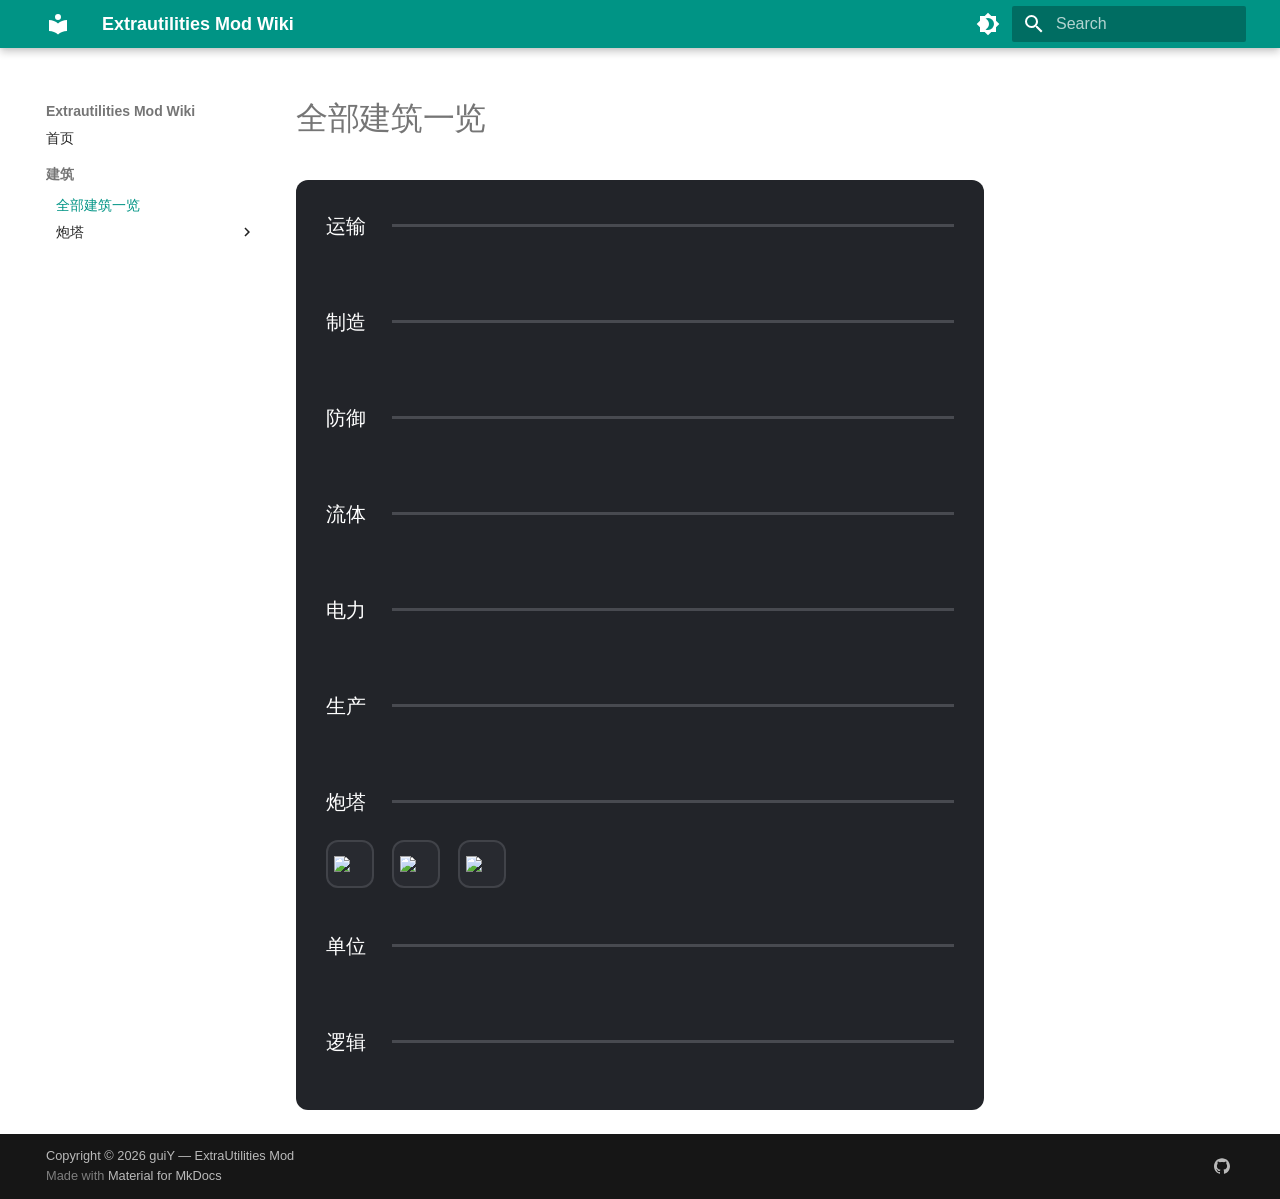
==== commit 5448f3af: "Deployed 610ef36 with MkDocs version: 1.6.1" ====
--- a/building/main/index.html
+++ b/building/main/index.html
@@ -15,6 +15,10 @@
         <link rel="canonical" href="https://guiYMOU.github.io/ExtraUtilitiesWiki/building/main/">
       
       
+        <link rel="prev" href="../..">
+      
+      
+        <link rel="next" href="../turret/T2duo/">
       
       
         
@@ -25,7 +29,7 @@
     
     
       
-        <title>Main - Extrautilities Mod Wiki</title>
+        <title>全部建筑一览 - Extrautilities Mod Wiki</title>
       
     
     
@@ -42,12 +46,6 @@
       
     
     
-      
-        
-        
-        <link rel="preconnect" href="https://fonts.gstatic.com" crossorigin>
-        <link rel="stylesheet" href="https://fonts.googleapis.com/css?family=Roboto:300,300i,400,400i,700,700i%7CRoboto+Mono:400,400i,700,700i&display=fallback">
-        <style>:root{--md-text-font:"Roboto";--md-code-font:"Roboto Mono"}</style>
       
     
     
@@ -85,7 +83,9 @@
     
       
 
-<header class="md-header" data-md-component="header">
+  
+
+<header class="md-header md-header--shadow" data-md-component="header">
   <nav class="md-header__inner md-grid" aria-label="Header">
     <a href="../.." title="Extrautilities Mod Wiki" class="md-header__button md-logo" aria-label="Extrautilities Mod Wiki" data-md-component="logo">
       
@@ -107,7 +107,7 @@
         <div class="md-header__topic" data-md-component="header-topic">
           <span class="md-ellipsis">
             
-              Main
+              全部建筑一览
             
           </span>
         </div>
@@ -197,34 +197,6 @@
       
         
           
-            
-<nav class="md-tabs" aria-label="Tabs" data-md-component="tabs">
-  <div class="md-grid">
-    <ul class="md-tabs__list">
-      
-        
-  
-  
-  
-  
-    <li class="md-tabs__item">
-      <a href="../.." class="md-tabs__link">
-        
-  
-  
-    
-  
-  首页
-
-      </a>
-    </li>
-  
-
-      
-    </ul>
-  </div>
-</nav>
-          
         
       
       <main class="md-main" data-md-component="main">
@@ -238,10 +210,8 @@
                     
 
 
-  
-
-
-<nav class="md-nav md-nav--primary md-nav--lifted" aria-label="Navigation" data-md-level="0">
+
+<nav class="md-nav md-nav--primary" aria-label="Navigation" data-md-level="0">
   <label class="md-nav__title" for="__drawer">
     <a href="../.." title="Extrautilities Mod Wiki" class="md-nav__button md-logo" aria-label="Extrautilities Mod Wiki" data-md-component="logo">
       
@@ -277,6 +247,244 @@
   
 
       </a>
+    </li>
+  
+
+    
+      
+      
+  
+  
+    
+  
+  
+  
+    
+    
+    
+    
+      
+        
+        
+      
+    
+    
+    <li class="md-nav__item md-nav__item--active md-nav__item--section md-nav__item--nested">
+      
+        
+        
+        <input class="md-nav__toggle md-toggle " type="checkbox" id="__nav_2" checked>
+        
+          
+          <label class="md-nav__link" for="__nav_2" id="__nav_2_label" tabindex="">
+            
+  
+  
+  <span class="md-ellipsis">
+    
+  
+    建筑
+  
+
+    
+  </span>
+  
+  
+
+            <span class="md-nav__icon md-icon"></span>
+          </label>
+        
+        <nav class="md-nav" data-md-level="1" aria-labelledby="__nav_2_label" aria-expanded="true">
+          <label class="md-nav__title" for="__nav_2">
+            <span class="md-nav__icon md-icon"></span>
+            
+  
+    建筑
+  
+
+          </label>
+          <ul class="md-nav__list" data-md-scrollfix>
+            
+              
+                
+  
+  
+    
+  
+  
+  
+    <li class="md-nav__item md-nav__item--active">
+      
+      <input class="md-nav__toggle md-toggle" type="checkbox" id="__toc">
+      
+      
+      
+      <a href="./" class="md-nav__link md-nav__link--active">
+        
+  
+  
+  <span class="md-ellipsis">
+    
+  
+    全部建筑一览
+  
+
+    
+  </span>
+  
+  
+
+      </a>
+      
+    </li>
+  
+
+              
+            
+              
+                
+  
+  
+  
+  
+    
+    
+    
+    
+      
+    
+    
+    <li class="md-nav__item md-nav__item--nested">
+      
+        
+        
+        <input class="md-nav__toggle md-toggle " type="checkbox" id="__nav_2_2" >
+        
+          
+          <label class="md-nav__link" for="__nav_2_2" id="__nav_2_2_label" tabindex="0">
+            
+  
+  
+  <span class="md-ellipsis">
+    
+  
+    炮塔
+  
+
+    
+  </span>
+  
+  
+
+            <span class="md-nav__icon md-icon"></span>
+          </label>
+        
+        <nav class="md-nav" data-md-level="2" aria-labelledby="__nav_2_2_label" aria-expanded="false">
+          <label class="md-nav__title" for="__nav_2_2">
+            <span class="md-nav__icon md-icon"></span>
+            
+  
+    炮塔
+  
+
+          </label>
+          <ul class="md-nav__list" data-md-scrollfix>
+            
+              
+                
+  
+  
+  
+  
+    <li class="md-nav__item">
+      <a href="../turret/T2duo/" class="md-nav__link">
+        
+  
+  
+  <span class="md-ellipsis">
+    
+  
+    T2双管
+  
+
+    
+  </span>
+  
+  
+
+      </a>
+    </li>
+  
+
+              
+            
+              
+                
+  
+  
+  
+  
+    <li class="md-nav__item">
+      <a href="../turret/T3duo/" class="md-nav__link">
+        
+  
+  
+  <span class="md-ellipsis">
+    
+  
+    T3双管
+  
+
+    
+  </span>
+  
+  
+
+      </a>
+    </li>
+  
+
+              
+            
+              
+                
+  
+  
+  
+  
+    <li class="md-nav__item">
+      <a href="../turret/T2scatter/" class="md-nav__link">
+        
+  
+  
+  <span class="md-ellipsis">
+    
+  
+    T2分裂
+  
+
+    
+  </span>
+  
+  
+
+      </a>
+    </li>
+  
+
+              
+            
+          </ul>
+        </nav>
+      
+    </li>
+  
+
+              
+            
+          </ul>
+        </nav>
+      
     </li>
   
 
@@ -314,7 +522,7 @@
 
 
 
-  <h1>Main</h1>
+  <h1>全部建筑一览</h1>
 
 <div class="db-container">
 
@@ -438,7 +646,7 @@
       
       
     
-    <a href="https://github.com/guiYMOU/ExtraUtilitiesWiki" target="_blank" rel="noopener" title="github.com" class="md-social__link">
+    <a href="https://github.com/guiYMOU/mindustry-Extra-Utilities-mod" target="_blank" rel="noopener" title="github.com" class="md-social__link">
       <svg xmlns="http://www.w3.org/2000/svg" viewBox="0 0 24 24"><path d="M12 .297c-6.63 0-12 5.373-12 12 0 5.303 3.438 9.8 8.205 11.385.6.113.82-.258.82-.577 0-.285-.01-1.04-.015-2.04-3.338.724-4.042-1.61-4.042-1.61C4.422 18.07 3.633 17.7 3.633 17.7c-1.087-.744.084-.729.084-.729 1.205.084 1.838 1.236 1.838 1.236 1.07 1.835 2.809 1.305 3.495.998.108-.776.417-1.305.76-1.605-2.665-.3-5.466-1.332-5.466-5.93 0-1.31.465-2.38 1.235-3.22-.135-.303-.54-1.523.105-3.176 0 0 1.005-.322 3.3 1.23.96-.267 1.98-.399 3-.405 1.02.006 2.04.138 3 .405 2.28-1.552 3.285-1.23 3.285-1.23.645 1.653.24 2.873.12 3.176.765.84 1.23 1.91 1.23 3.22 0 4.61-2.805 5.625-5.475 5.92.42.36.81 1.096.81 2.22 0 1.606-.015 2.896-.015 3.286 0 .315.21.69.825.57C20.565 22.092 24 17.592 24 12.297c0-6.627-5.373-12-12-12"/></svg>
     </a>
   
@@ -457,7 +665,7 @@
     
       
       
-      <script id="__config" type="application/json">{"annotate": null, "base": "../..", "features": ["navigation.tabs", "navigation.sections", "navigation.top", "search.suggest", "search.highlight", "palette.toggle", "navigation.instant", "navigation.tracking", "content.code.copy"], "search": "../../assets/javascripts/workers/search.2c215733.min.js", "tags": null, "translations": {"clipboard.copied": "Copied to clipboard", "clipboard.copy": "Copy to clipboard", "search.result.more.one": "1 more on this page", "search.result.more.other": "# more on this page", "search.result.none": "No matching documents", "search.result.one": "1 matching document", "search.result.other": "# matching documents", "search.result.placeholder": "Type to start searching", "search.result.term.missing": "Missing", "select.version": "Select version"}, "version": null}</script>
+      <script id="__config" type="application/json">{"annotate": null, "base": "../..", "features": ["navigation.sections", "navigation.top", "search.suggest", "search.highlight", "palette.toggle", "navigation.instant", "navigation.tracking", "navigation.collapse", "content.code.copy", "navigation.tags"], "search": "../../assets/javascripts/workers/search.2c215733.min.js", "tags": null, "translations": {"clipboard.copied": "Copied to clipboard", "clipboard.copy": "Copy to clipboard", "search.result.more.one": "1 more on this page", "search.result.more.other": "# more on this page", "search.result.none": "No matching documents", "search.result.one": "1 matching document", "search.result.other": "# matching documents", "search.result.placeholder": "Type to start searching", "search.result.term.missing": "Missing", "select.version": "Select version"}, "version": null}</script>
     
     
       <script src="../../assets/javascripts/bundle.d7400e89.min.js"></script>
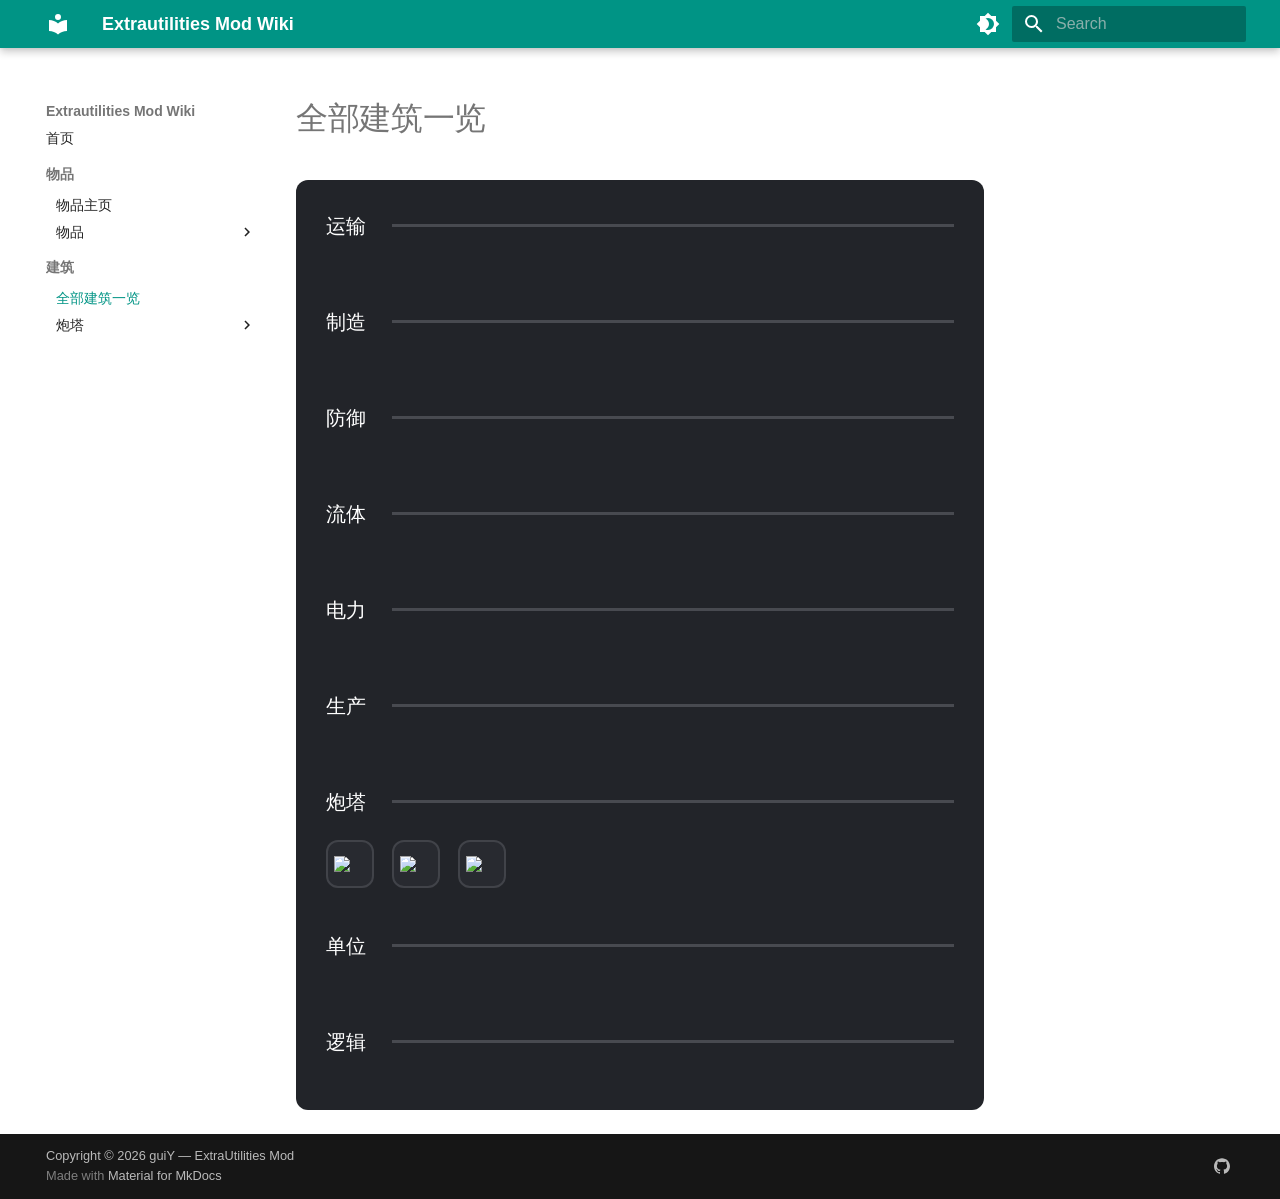
==== commit cd423f7f: "Deployed a2410cc with MkDocs version: 1.6.1" ====
--- a/building/main/index.html
+++ b/building/main/index.html
@@ -15,7 +15,7 @@
         <link rel="canonical" href="https://guiYMOU.github.io/ExtraUtilitiesWiki/building/main/">
       
       
-        <link rel="prev" href="../..">
+        <link rel="prev" href="../../item/stone/">
       
       
         <link rel="next" href="../turret/T2duo/">
@@ -255,25 +255,23 @@
       
   
   
-    
-  
-  
-  
-    
-    
-    
-    
-      
-        
-        
-      
-    
-    
-    <li class="md-nav__item md-nav__item--active md-nav__item--section md-nav__item--nested">
-      
-        
-        
-        <input class="md-nav__toggle md-toggle " type="checkbox" id="__nav_2" checked>
+  
+  
+    
+    
+    
+    
+      
+        
+        
+      
+    
+    
+    <li class="md-nav__item md-nav__item--section md-nav__item--nested">
+      
+        
+        
+        <input class="md-nav__toggle md-toggle " type="checkbox" id="__nav_2" >
         
           
           <label class="md-nav__link" for="__nav_2" id="__nav_2_label" tabindex="">
@@ -283,7 +281,7 @@
   <span class="md-ellipsis">
     
   
-    建筑
+    物品
   
 
     
@@ -294,12 +292,12 @@
             <span class="md-nav__icon md-icon"></span>
           </label>
         
-        <nav class="md-nav" data-md-level="1" aria-labelledby="__nav_2_label" aria-expanded="true">
+        <nav class="md-nav" data-md-level="1" aria-labelledby="__nav_2_label" aria-expanded="false">
           <label class="md-nav__title" for="__nav_2">
             <span class="md-nav__icon md-icon"></span>
             
   
-    建筑
+    物品
   
 
           </label>
@@ -309,24 +307,17 @@
                 
   
   
-    
-  
-  
-  
-    <li class="md-nav__item md-nav__item--active">
-      
-      <input class="md-nav__toggle md-toggle" type="checkbox" id="__toc">
-      
-      
-      
-      <a href="./" class="md-nav__link md-nav__link--active">
-        
-  
-  
-  <span class="md-ellipsis">
-    
-  
-    全部建筑一览
+  
+  
+    <li class="md-nav__item">
+      <a href="../../item/main/" class="md-nav__link">
+        
+  
+  
+  <span class="md-ellipsis">
+    
+  
+    物品主页
   
 
     
@@ -335,7 +326,6 @@
   
 
       </a>
-      
     </li>
   
 
@@ -368,7 +358,7 @@
   <span class="md-ellipsis">
     
   
-    炮塔
+    物品
   
 
     
@@ -384,7 +374,7 @@
             <span class="md-nav__icon md-icon"></span>
             
   
-    炮塔
+    物品
   
 
           </label>
@@ -397,6 +387,244 @@
   
   
     <li class="md-nav__item">
+      <a href="../../item/crispSteel/" class="md-nav__link">
+        
+  
+  
+  <span class="md-ellipsis">
+    
+  
+    脆钢
+  
+
+    
+  </span>
+  
+  
+
+      </a>
+    </li>
+  
+
+              
+            
+              
+                
+  
+  
+  
+  
+    <li class="md-nav__item">
+      <a href="../../item/lightninAlloy/" class="md-nav__link">
+        
+  
+  
+  <span class="md-ellipsis">
+    
+  
+    光束合金
+  
+
+    
+  </span>
+  
+  
+
+      </a>
+    </li>
+  
+
+              
+            
+              
+                
+  
+  
+  
+  
+    <li class="md-nav__item">
+      <a href="../../item/stone/" class="md-nav__link">
+        
+  
+  
+  <span class="md-ellipsis">
+    
+  
+    石头
+  
+
+    
+  </span>
+  
+  
+
+      </a>
+    </li>
+  
+
+              
+            
+          </ul>
+        </nav>
+      
+    </li>
+  
+
+              
+            
+          </ul>
+        </nav>
+      
+    </li>
+  
+
+    
+      
+      
+  
+  
+    
+  
+  
+  
+    
+    
+    
+    
+      
+        
+        
+      
+    
+    
+    <li class="md-nav__item md-nav__item--active md-nav__item--section md-nav__item--nested">
+      
+        
+        
+        <input class="md-nav__toggle md-toggle " type="checkbox" id="__nav_3" checked>
+        
+          
+          <label class="md-nav__link" for="__nav_3" id="__nav_3_label" tabindex="">
+            
+  
+  
+  <span class="md-ellipsis">
+    
+  
+    建筑
+  
+
+    
+  </span>
+  
+  
+
+            <span class="md-nav__icon md-icon"></span>
+          </label>
+        
+        <nav class="md-nav" data-md-level="1" aria-labelledby="__nav_3_label" aria-expanded="true">
+          <label class="md-nav__title" for="__nav_3">
+            <span class="md-nav__icon md-icon"></span>
+            
+  
+    建筑
+  
+
+          </label>
+          <ul class="md-nav__list" data-md-scrollfix>
+            
+              
+                
+  
+  
+    
+  
+  
+  
+    <li class="md-nav__item md-nav__item--active">
+      
+      <input class="md-nav__toggle md-toggle" type="checkbox" id="__toc">
+      
+      
+      
+      <a href="./" class="md-nav__link md-nav__link--active">
+        
+  
+  
+  <span class="md-ellipsis">
+    
+  
+    全部建筑一览
+  
+
+    
+  </span>
+  
+  
+
+      </a>
+      
+    </li>
+  
+
+              
+            
+              
+                
+  
+  
+  
+  
+    
+    
+    
+    
+      
+    
+    
+    <li class="md-nav__item md-nav__item--nested">
+      
+        
+        
+        <input class="md-nav__toggle md-toggle " type="checkbox" id="__nav_3_2" >
+        
+          
+          <label class="md-nav__link" for="__nav_3_2" id="__nav_3_2_label" tabindex="0">
+            
+  
+  
+  <span class="md-ellipsis">
+    
+  
+    炮塔
+  
+
+    
+  </span>
+  
+  
+
+            <span class="md-nav__icon md-icon"></span>
+          </label>
+        
+        <nav class="md-nav" data-md-level="2" aria-labelledby="__nav_3_2_label" aria-expanded="false">
+          <label class="md-nav__title" for="__nav_3_2">
+            <span class="md-nav__icon md-icon"></span>
+            
+  
+    炮塔
+  
+
+          </label>
+          <ul class="md-nav__list" data-md-scrollfix>
+            
+              
+                
+  
+  
+  
+  
+    <li class="md-nav__item">
       <a href="../turret/T2duo/" class="md-nav__link">
         
   
@@ -461,6 +689,34 @@
     
   
     T2分裂
+  
+
+    
+  </span>
+  
+  
+
+      </a>
+    </li>
+  
+
+              
+            
+              
+                
+  
+  
+  
+  
+    <li class="md-nav__item">
+      <a href="../turret/T2scorch/" class="md-nav__link">
+        
+  
+  
+  <span class="md-ellipsis">
+    
+  
+    T2火焰炮
   
 
     
--- a/css/fix-img-size.css
+++ b/css/fix-img-size.css
@@ -166,4 +166,64 @@
   .db-icon-row {
     gap: 12px;
   }
+}
+
+.item-link-row{
+  display:flex;
+  flex-wrap:wrap;
+  gap:12px;
+  margin:12px 0;
+  align-items:center;
+}
+.item-link-row a{
+  display:flex;
+  align-items:center;
+  gap:6px;
+  text-decoration:none;
+  color:inherit;
+  padding:4px 8px;
+  border-radius:4px;
+}
+.item-link-row a:hover{
+  background:rgba(255,255,255,0.08);
+}
+.item-link-row img{
+  width:24px;
+}
+
+/* 光束合金帧动画 - 帧图存放于 items/lightninAlloy/ 文件夹 */
+.lightnin-alloy-anim {
+  width: 56px;
+  height: 56px;
+  background-image: url("/ExtraUtilitiesWiki/img/items/lightninAlloy/lightnin-alloy1.png");
+  background-size: contain;
+  background-repeat: no-repeat;
+  animation: lightninLoop 1.8s steps(14) infinite;
+}
+@keyframes lightninLoop {
+  0%    { background-image: url("/ExtraUtilitiesWiki/img/items/lightninAlloy/lightnin-alloy1.png"); }
+  7.14% { background-image: url("/ExtraUtilitiesWiki/img/items/lightninAlloy/lightnin-alloy2.png"); }
+  14.28%{ background-image: url("/ExtraUtilitiesWiki/img/items/lightninAlloy/lightnin-alloy3.png"); }
+  21.42%{ background-image: url("/ExtraUtilitiesWiki/img/items/lightninAlloy/lightnin-alloy4.png"); }
+  28.56%{ background-image: url("/ExtraUtilitiesWiki/img/items/lightninAlloy/lightnin-alloy5.png"); }
+  35.70%{ background-image: url("/ExtraUtilitiesWiki/img/items/lightninAlloy/lightnin-alloy6.png"); }
+  42.84%{ background-image: url("/ExtraUtilitiesWiki/img/items/lightninAlloy/lightnin-alloy7.png"); }
+  49.98%{ background-image: url("/ExtraUtilitiesWiki/img/items/lightninAlloy/lightnin-alloy8.png"); }
+  57.12%{ background-image: url("/ExtraUtilitiesWiki/img/items/lightninAlloy/lightnin-alloy9.png"); }
+  64.26%{ background-image: url("/ExtraUtilitiesWiki/img/items/lightninAlloy/lightnin-alloy10.png"); }
+  71.40%{ background-image: url("/ExtraUtilitiesWiki/img/items/lightninAlloy/lightnin-alloy11.png"); }
+  78.54%{ background-image: url("/ExtraUtilitiesWiki/img/items/lightninAlloy/lightnin-alloy12.png"); }
+  85.68%{ background-image: url("/ExtraUtilitiesWiki/img/items/lightninAlloy/lightnin-alloy13.png"); }
+  92.82%{ background-image: url("/ExtraUtilitiesWiki/img/items/lightninAlloy/lightnin-alloy14.png"); }
+  100%  { background-image: url("/ExtraUtilitiesWiki/img/items/lightninAlloy/lightnin-alloy1.png"); }
+}
+
+/* 物品总览页 24px 小尺寸动画图标（配套用） */
+.lightnin-alloy-anim-small {
+  width: 24px;
+  height: 24px;
+  background-image: url("/ExtraUtilitiesWiki/img/items/lightninAlloy/lightnin-alloy1.png");
+  background-size: contain;
+  background-repeat: no-repeat;
+  animation: lightninLoop 1.8s steps(14) infinite;
 }
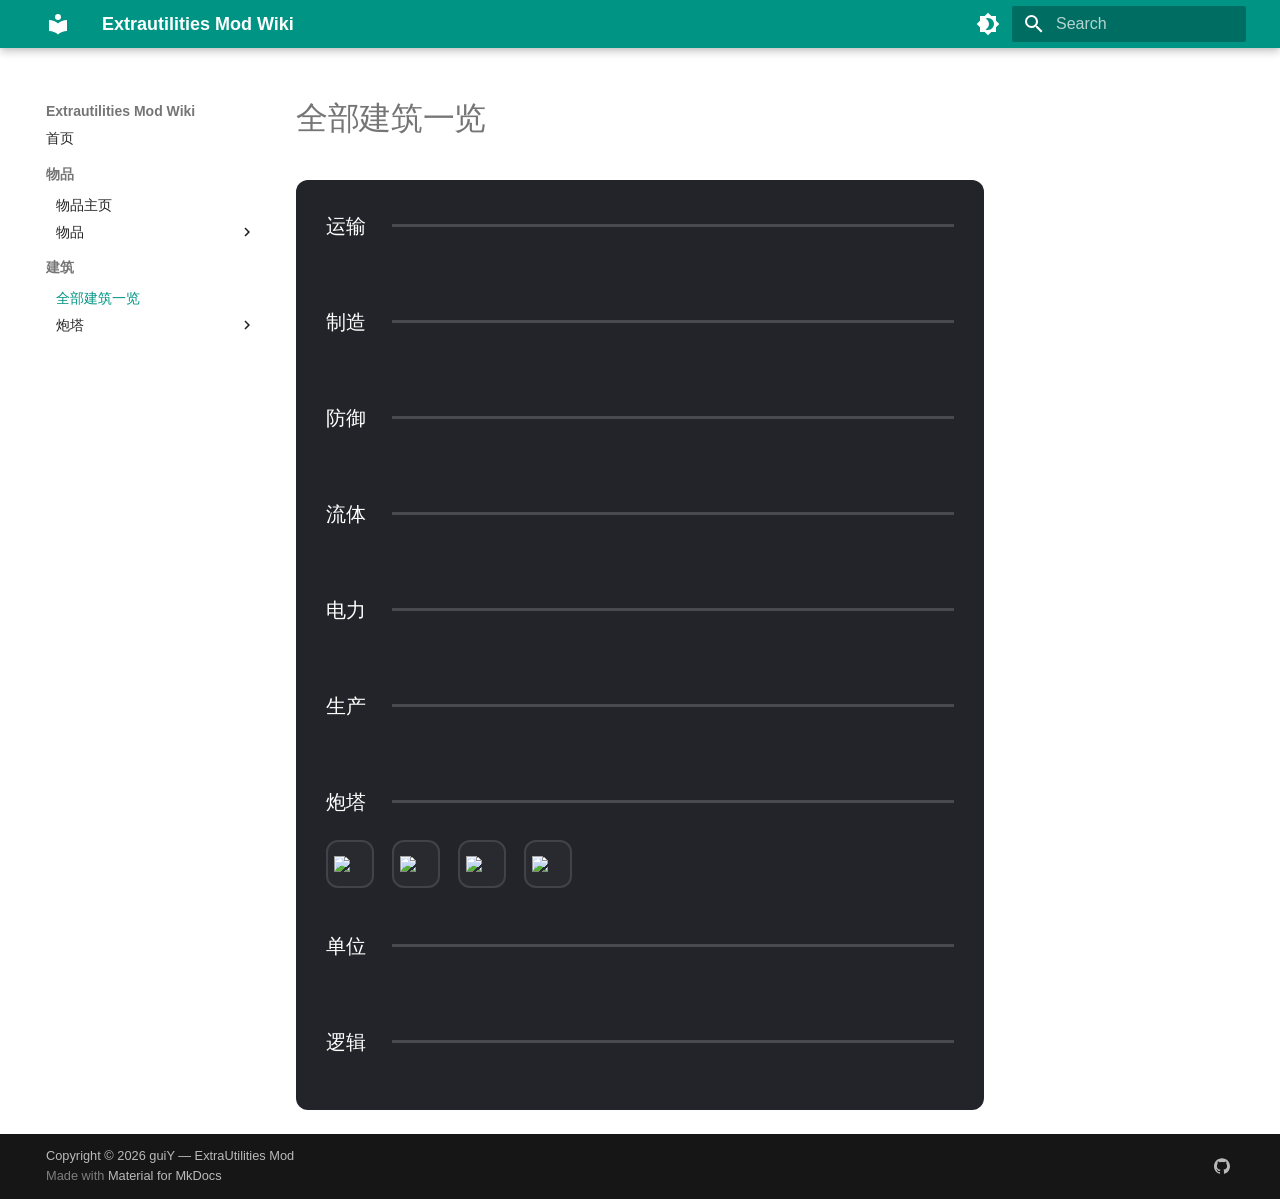
==== commit 5a925efa: "Deployed 4cd8e9e with MkDocs version: 1.6.1" ====
--- a/building/main/index.html
+++ b/building/main/index.html
@@ -830,6 +830,9 @@
     <a href="../turret/T2scatter" class="db-icon-item">
       <img src="/ExtraUtilitiesWiki/img/buildings/turrets/T2-scatter.png">
     </a>
+    <a href="../turret/T2scorch" class="db-icon-item">
+      <img src="/ExtraUtilitiesWiki/img/buildings/turrets/T2scorch.png">
+    </a>
   </div>
 
 
